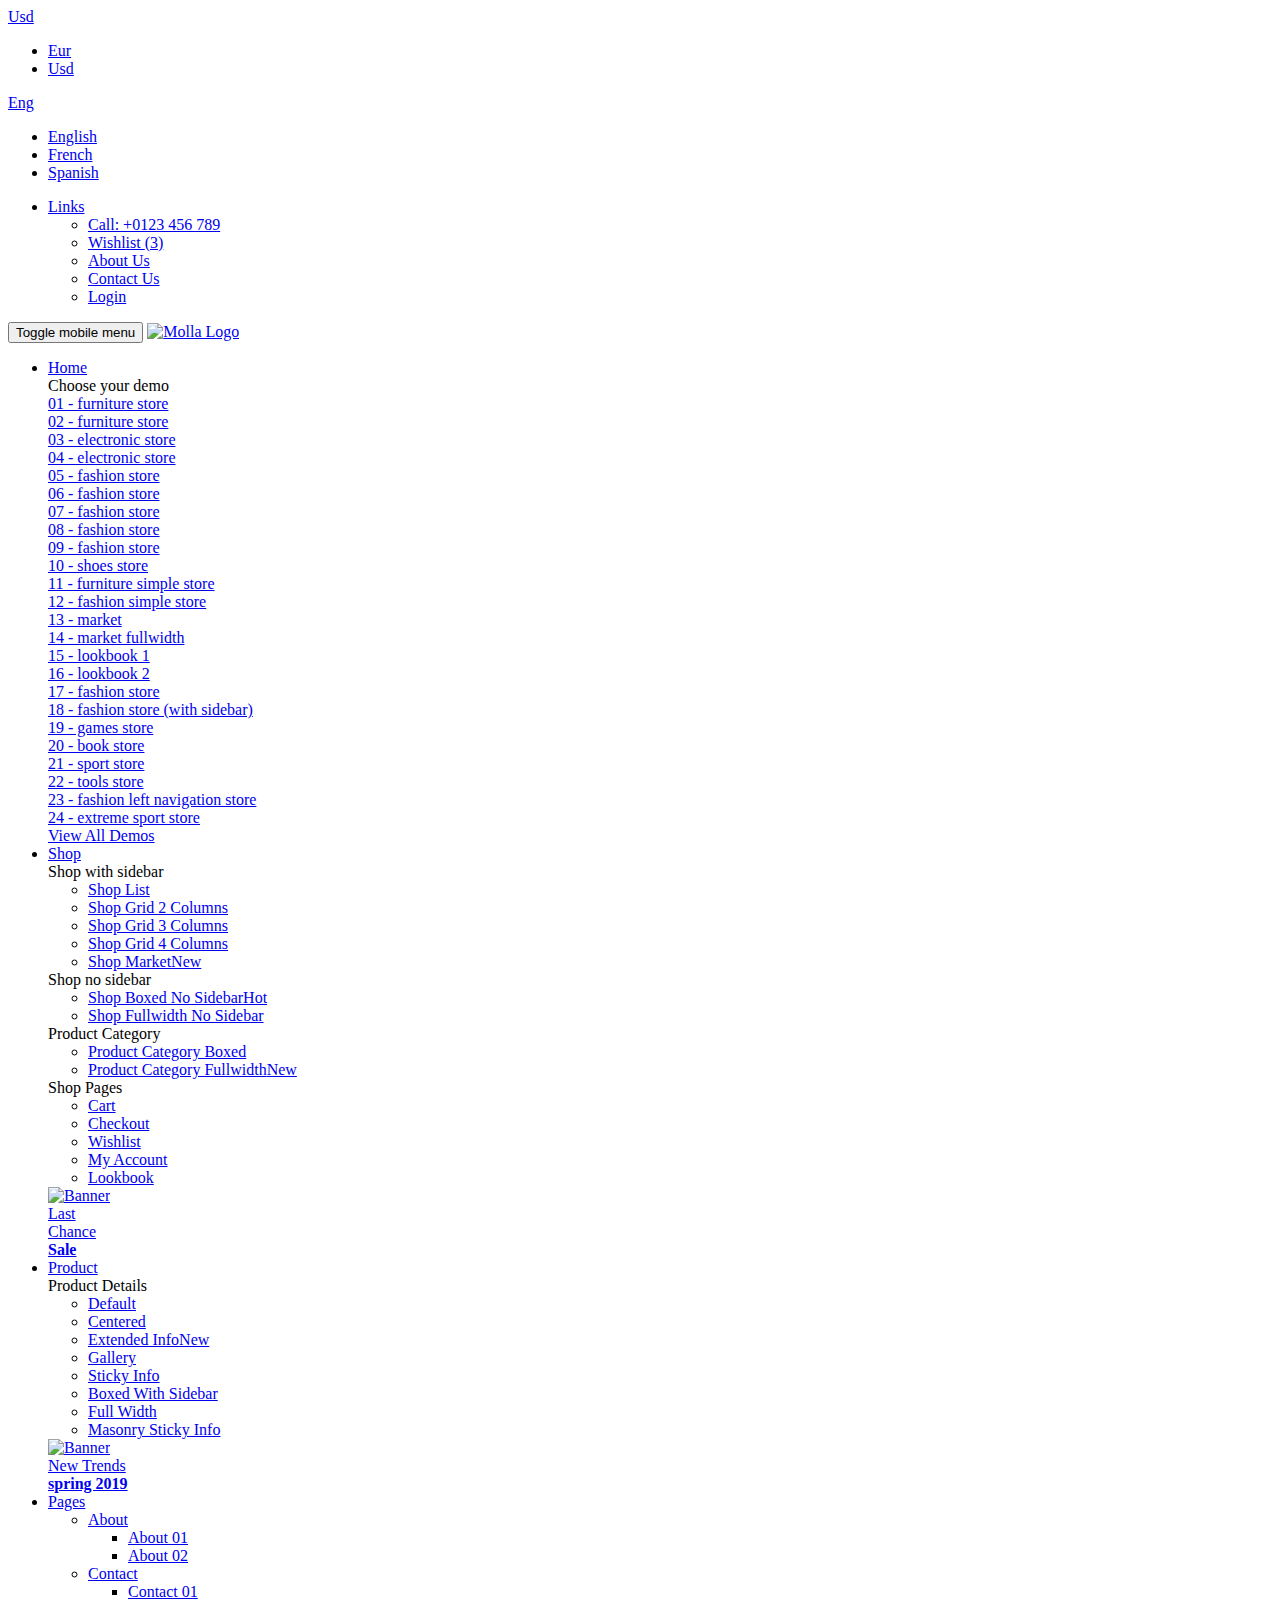
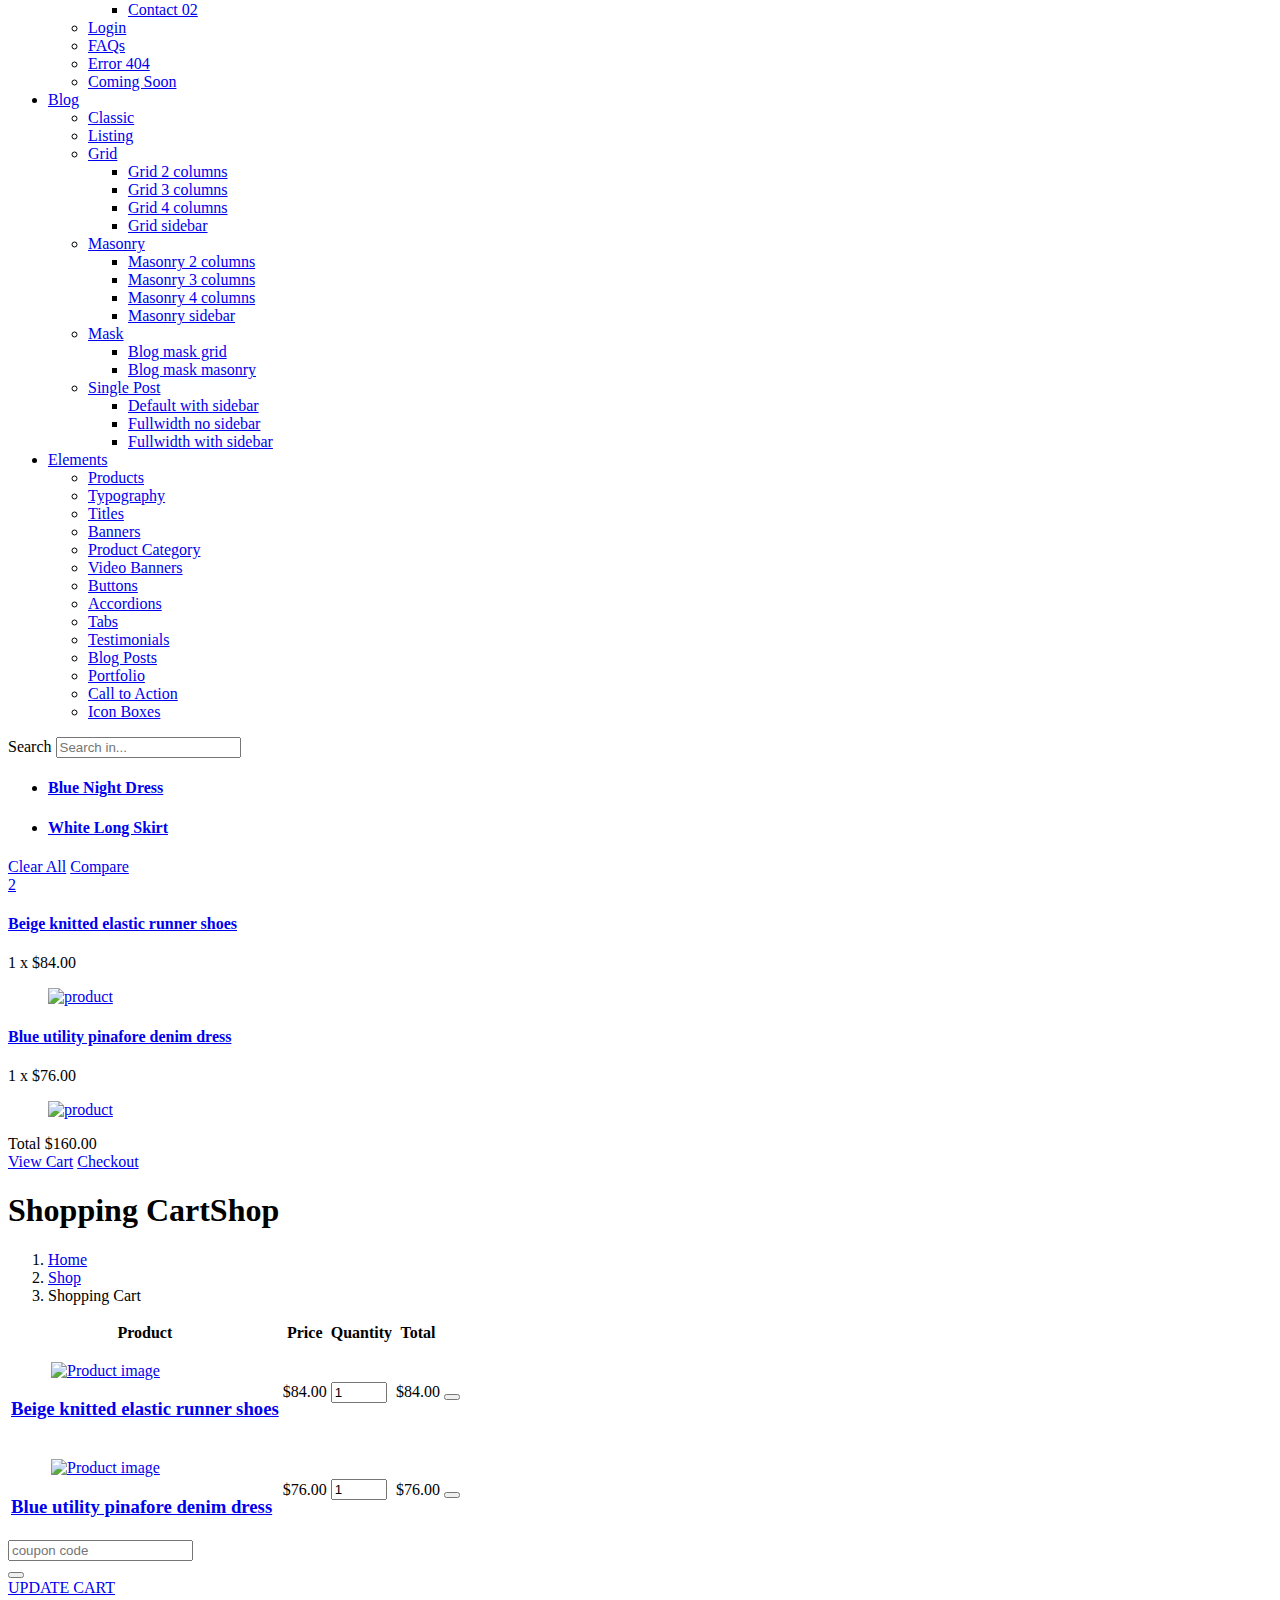
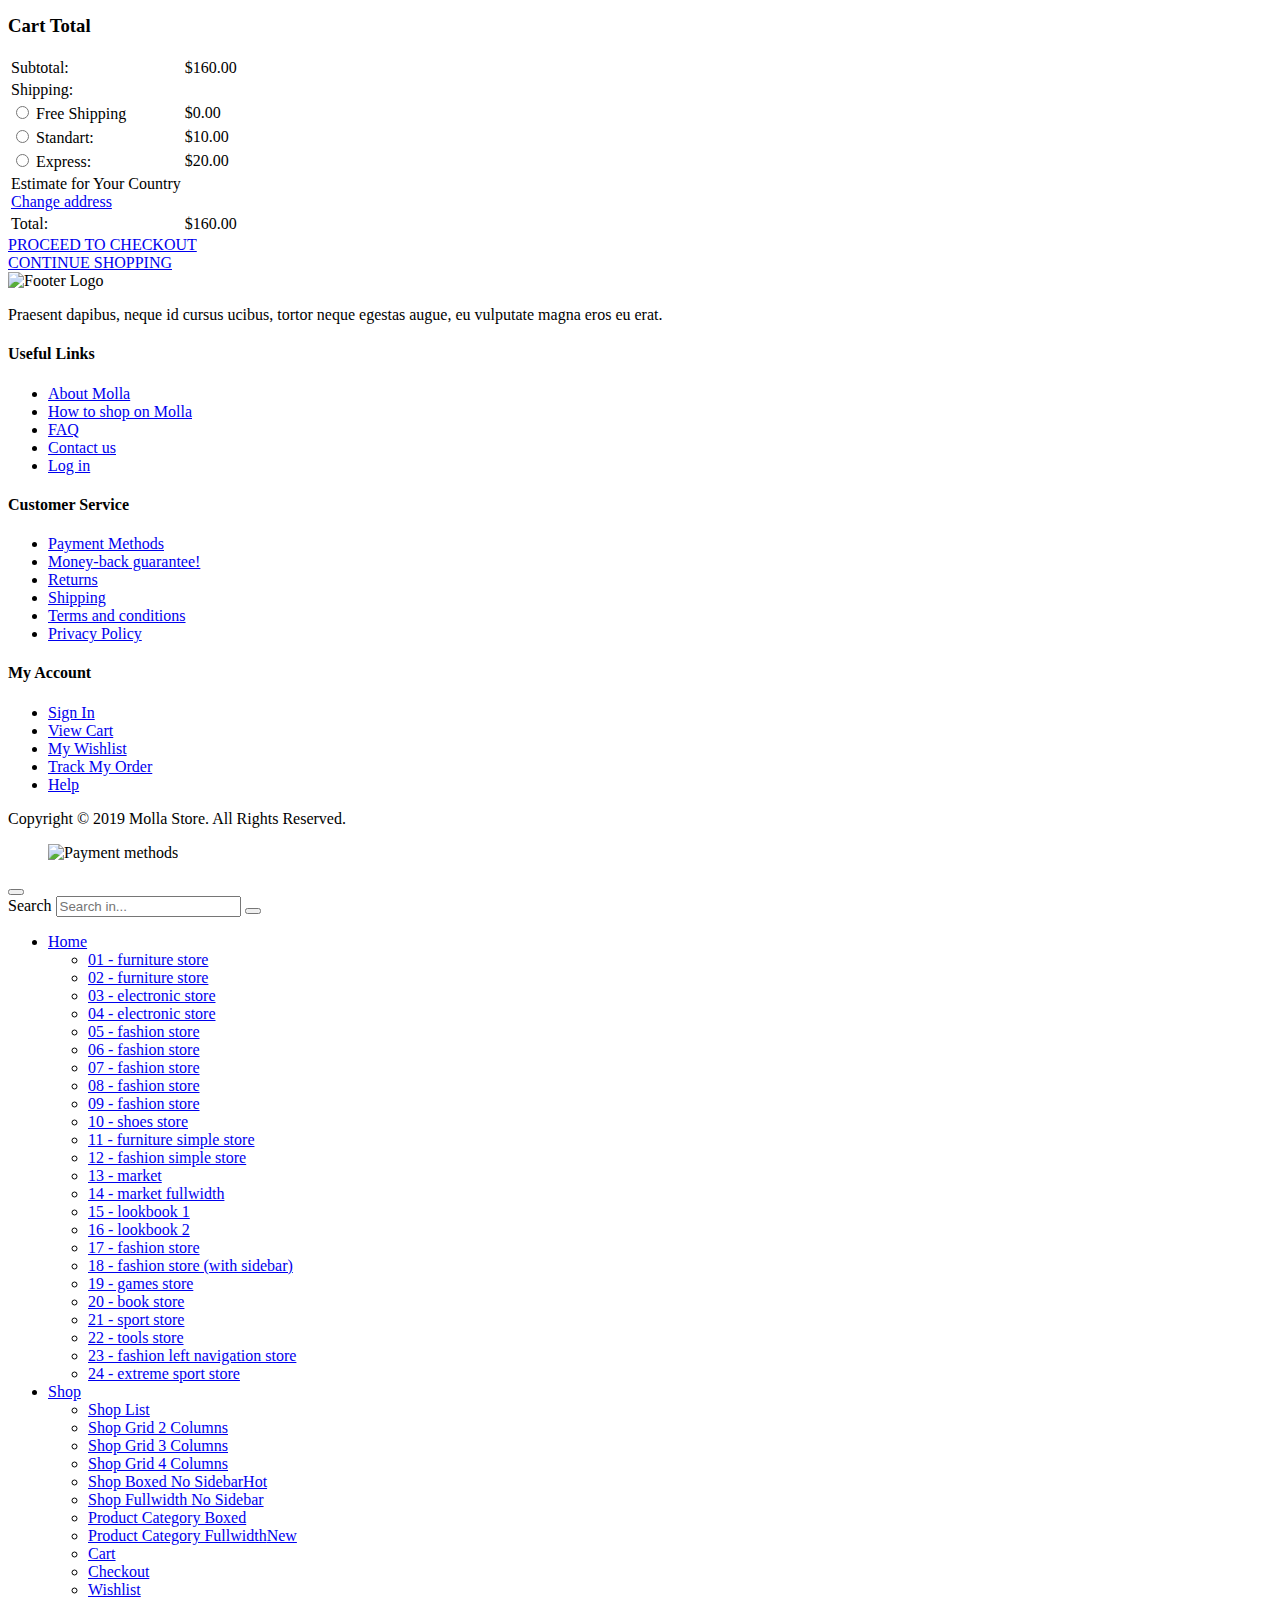
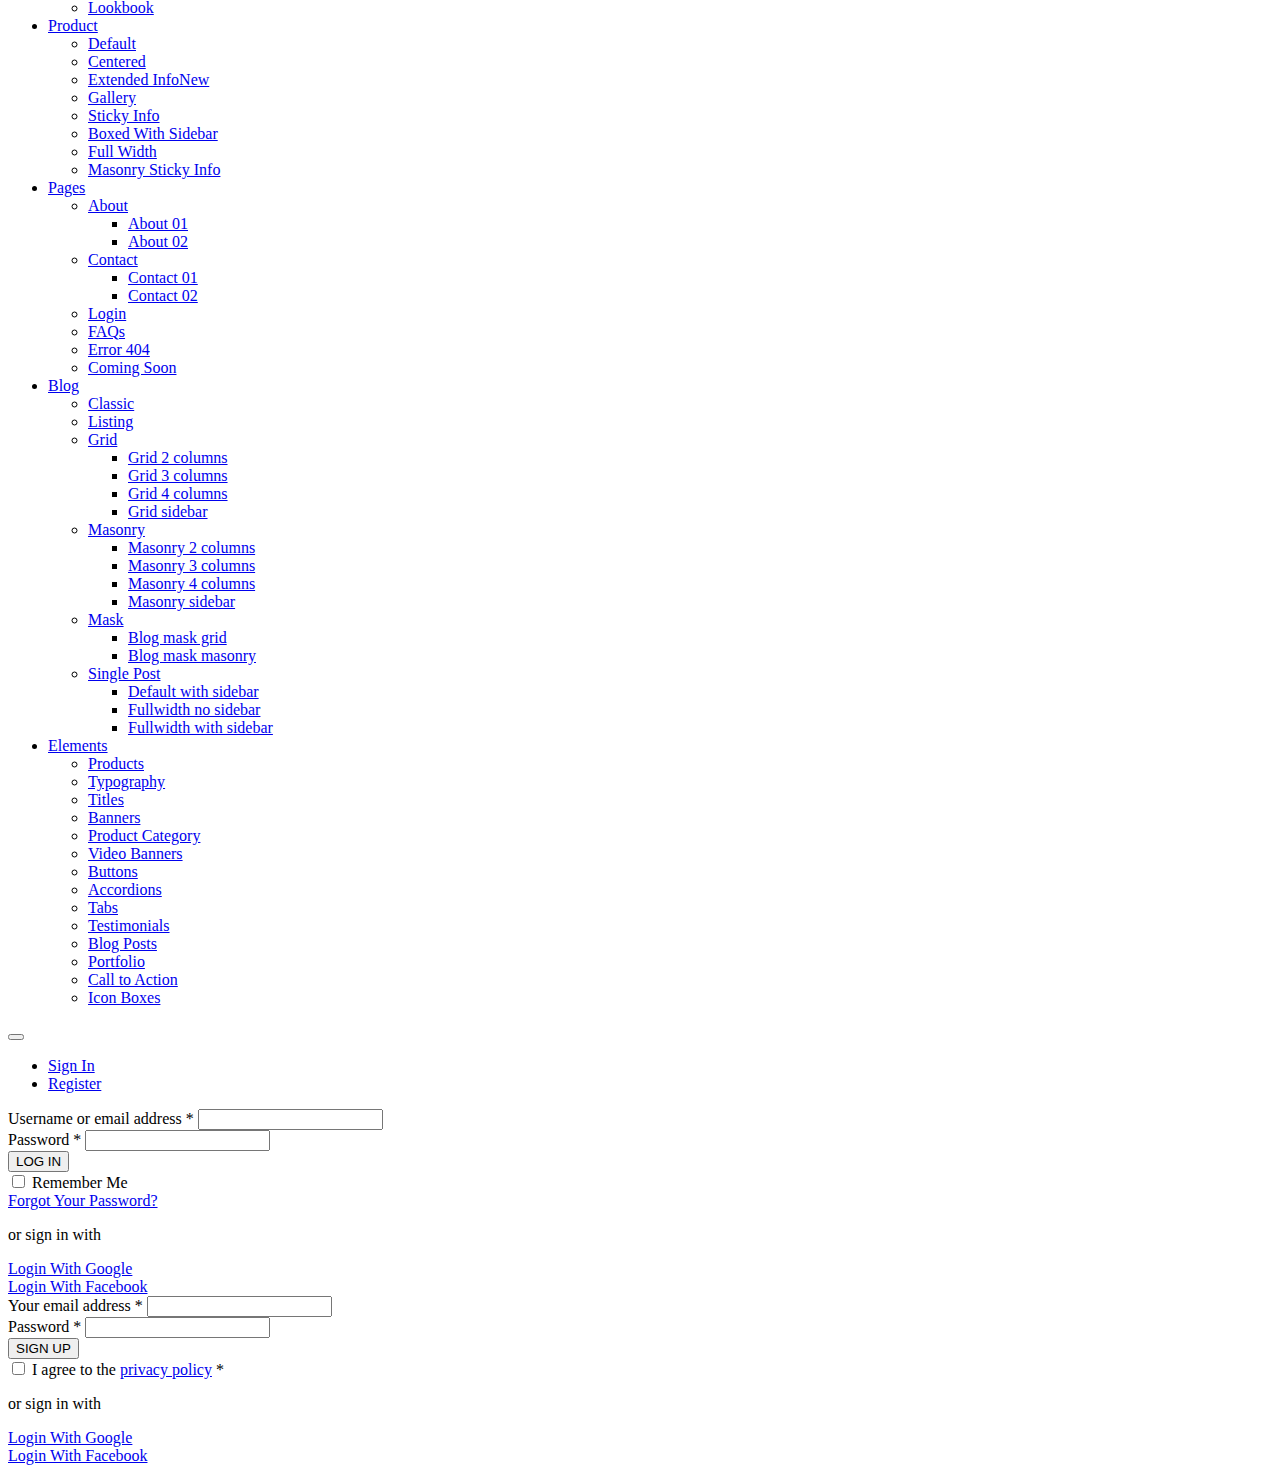
==== cart.html @ 98c15c29 "new in" ====
<!DOCTYPE html>
<html lang="en">


<!-- molla/cart.html  22 Nov 2019 09:55:06 GMT -->
<head>
    <meta charset="UTF-8">
    <meta http-equiv="X-UA-Compatible" content="IE=edge">
    <meta name="viewport" content="width=device-width, initial-scale=1, shrink-to-fit=no">
    <title>Molla - Bootstrap eCommerce Template</title>
    <meta name="keywords" content="HTML5 Template">
    <meta name="description" content="Molla - Bootstrap eCommerce Template">
    <meta name="author" content="p-themes">
    <!-- Favicon -->
    <link rel="apple-touch-icon" sizes="180x180" href="assets/images/icons/apple-touch-icon.png">
    <link rel="icon" type="image/png" sizes="32x32" href="assets/images/icons/favicon-32x32.png">
    <link rel="icon" type="image/png" sizes="16x16" href="assets/images/icons/favicon-16x16.png">
    <link rel="manifest" href="assets/images/icons/site.html">
    <link rel="mask-icon" href="assets/images/icons/safari-pinned-tab.svg" color="#666666">
    <link rel="shortcut icon" href="assets/images/icons/favicon.ico">
    <meta name="apple-mobile-web-app-title" content="Molla">
    <meta name="application-name" content="Molla">
    <meta name="msapplication-TileColor" content="#cc9966">
    <meta name="msapplication-config" content="assets/images/icons/browserconfig.xml">
    <meta name="theme-color" content="#ffffff">
    <!-- Plugins CSS File -->
    <link rel="stylesheet" href="assets/css/bootstrap.min.css">
    <!-- Main CSS File -->
    <link rel="stylesheet" href="assets/css/style.css">
</head>

<body>
    <div class="page-wrapper">
        <header class="header">
            <div class="header-top">
                <div class="container">
                    <div class="header-left">
                        <div class="header-dropdown">
                            <a href="#">Usd</a>
                            <div class="header-menu">
                                <ul>
                                    <li><a href="#">Eur</a></li>
                                    <li><a href="#">Usd</a></li>
                                </ul>
                            </div><!-- End .header-menu -->
                        </div><!-- End .header-dropdown -->

                        <div class="header-dropdown">
                            <a href="#">Eng</a>
                            <div class="header-menu">
                                <ul>
                                    <li><a href="#">English</a></li>
                                    <li><a href="#">French</a></li>
                                    <li><a href="#">Spanish</a></li>
                                </ul>
                            </div><!-- End .header-menu -->
                        </div><!-- End .header-dropdown -->
                    </div><!-- End .header-left -->

                    <div class="header-right">
                        <ul class="top-menu">
                            <li>
                                <a href="#">Links</a>
                                <ul>
                                    <li><a href="tel:#"><i class="icon-phone"></i>Call: +0123 456 789</a></li>
                                    <li><a href="wishlist.html"><i class="icon-heart-o"></i>Wishlist <span>(3)</span></a></li>
                                    <li><a href="about.html">About Us</a></li>
                                    <li><a href="contact.html">Contact Us</a></li>
                                    <li><a href="#signin-modal" data-toggle="modal"><i class="icon-user"></i>Login</a></li>
                                </ul>
                            </li>
                        </ul><!-- End .top-menu -->
                    </div><!-- End .header-right -->
                </div><!-- End .container -->
            </div><!-- End .header-top -->

            <div class="header-middle sticky-header">
                <div class="container">
                    <div class="header-left">
                        <button class="mobile-menu-toggler">
                            <span class="sr-only">Toggle mobile menu</span>
                            <i class="icon-bars"></i>
                        </button>

                        <a href="index.html" class="logo">
                            <img src="assets/images/logo.png" alt="Molla Logo" width="105" height="25">
                        </a>

                        <nav class="main-nav">
                            <ul class="menu sf-arrows">
                                <li class="megamenu-container active">
                                    <a href="index.html" class="sf-with-ul">Home</a>

                                    <div class="megamenu demo">
                                        <div class="menu-col">
                                            <div class="menu-title">Choose your demo</div><!-- End .menu-title -->

                                            <div class="demo-list">
                                                <div class="demo-item">
                                                    <a href="index-1.html">
                                                        <span class="demo-bg" style="background-image: url(assets/images/menu/demos/1.jpg);"></span>
                                                        <span class="demo-title">01 - furniture store</span>
                                                    </a>
                                                </div><!-- End .demo-item -->

                                                <div class="demo-item">
                                                    <a href="index-2.html">
                                                        <span class="demo-bg" style="background-image: url(assets/images/menu/demos/2.jpg);"></span>
                                                        <span class="demo-title">02 - furniture store</span>
                                                    </a>
                                                </div><!-- End .demo-item -->

                                                <div class="demo-item">
                                                    <a href="index-3.html">
                                                        <span class="demo-bg" style="background-image: url(assets/images/menu/demos/3.jpg);"></span>
                                                        <span class="demo-title">03 - electronic store</span>
                                                    </a>
                                                </div><!-- End .demo-item -->

                                                <div class="demo-item">
                                                    <a href="index-4.html">
                                                        <span class="demo-bg" style="background-image: url(assets/images/menu/demos/4.jpg);"></span>
                                                        <span class="demo-title">04 - electronic store</span>
                                                    </a>
                                                </div><!-- End .demo-item -->

                                                <div class="demo-item">
                                                    <a href="index-5.html">
                                                        <span class="demo-bg" style="background-image: url(assets/images/menu/demos/5.jpg);"></span>
                                                        <span class="demo-title">05 - fashion store</span>
                                                    </a>
                                                </div><!-- End .demo-item -->

                                                <div class="demo-item">
                                                    <a href="index-6.html">
                                                        <span class="demo-bg" style="background-image: url(assets/images/menu/demos/6.jpg);"></span>
                                                        <span class="demo-title">06 - fashion store</span>
                                                    </a>
                                                </div><!-- End .demo-item -->

                                                <div class="demo-item">
                                                    <a href="index-7.html">
                                                        <span class="demo-bg" style="background-image: url(assets/images/menu/demos/7.jpg);"></span>
                                                        <span class="demo-title">07 - fashion store</span>
                                                    </a>
                                                </div><!-- End .demo-item -->

                                                <div class="demo-item">
                                                    <a href="index-8.html">
                                                        <span class="demo-bg" style="background-image: url(assets/images/menu/demos/8.jpg);"></span>
                                                        <span class="demo-title">08 - fashion store</span>
                                                    </a>
                                                </div><!-- End .demo-item -->

                                                <div class="demo-item">
                                                    <a href="index-9.html">
                                                        <span class="demo-bg" style="background-image: url(assets/images/menu/demos/9.jpg);"></span>
                                                        <span class="demo-title">09 - fashion store</span>
                                                    </a>
                                                </div><!-- End .demo-item -->

                                                <div class="demo-item">
                                                    <a href="index-10.html">
                                                        <span class="demo-bg" style="background-image: url(assets/images/menu/demos/10.jpg);"></span>
                                                        <span class="demo-title">10 - shoes store</span>
                                                    </a>
                                                </div><!-- End .demo-item -->

                                                <div class="demo-item hidden">
                                                    <a href="index-11.html">
                                                        <span class="demo-bg" style="background-image: url(assets/images/menu/demos/11.jpg);"></span>
                                                        <span class="demo-title">11 - furniture simple store</span>
                                                    </a>
                                                </div><!-- End .demo-item -->

                                                <div class="demo-item hidden">
                                                    <a href="index-12.html">
                                                        <span class="demo-bg" style="background-image: url(assets/images/menu/demos/12.jpg);"></span>
                                                        <span class="demo-title">12 - fashion simple store</span>
                                                    </a>
                                                </div><!-- End .demo-item -->

                                                <div class="demo-item hidden">
                                                    <a href="index-13.html">
                                                        <span class="demo-bg" style="background-image: url(assets/images/menu/demos/13.jpg);"></span>
                                                        <span class="demo-title">13 - market</span>
                                                    </a>
                                                </div><!-- End .demo-item -->

                                                <div class="demo-item hidden">
                                                    <a href="index-14.html">
                                                        <span class="demo-bg" style="background-image: url(assets/images/menu/demos/14.jpg);"></span>
                                                        <span class="demo-title">14 - market fullwidth</span>
                                                    </a>
                                                </div><!-- End .demo-item -->

                                                <div class="demo-item hidden">
                                                    <a href="index-15.html">
                                                        <span class="demo-bg" style="background-image: url(assets/images/menu/demos/15.jpg);"></span>
                                                        <span class="demo-title">15 - lookbook 1</span>
                                                    </a>
                                                </div><!-- End .demo-item -->

                                                <div class="demo-item hidden">
                                                    <a href="index-16.html">
                                                        <span class="demo-bg" style="background-image: url(assets/images/menu/demos/16.jpg);"></span>
                                                        <span class="demo-title">16 - lookbook 2</span>
                                                    </a>
                                                </div><!-- End .demo-item -->

                                                <div class="demo-item hidden">
                                                    <a href="index-17.html">
                                                        <span class="demo-bg" style="background-image: url(assets/images/menu/demos/17.jpg);"></span>
                                                        <span class="demo-title">17 - fashion store</span>
                                                    </a>
                                                </div><!-- End .demo-item -->

                                                <div class="demo-item hidden">
                                                    <a href="index-18.html">
                                                        <span class="demo-bg" style="background-image: url(assets/images/menu/demos/18.jpg);"></span>
                                                        <span class="demo-title">18 - fashion store (with sidebar)</span>
                                                    </a>
                                                </div><!-- End .demo-item -->

                                                <div class="demo-item hidden">
                                                    <a href="index-19.html">
                                                        <span class="demo-bg" style="background-image: url(assets/images/menu/demos/19.jpg);"></span>
                                                        <span class="demo-title">19 - games store</span>
                                                    </a>
                                                </div><!-- End .demo-item -->

                                                <div class="demo-item hidden">
                                                    <a href="index-20.html">
                                                        <span class="demo-bg" style="background-image: url(assets/images/menu/demos/20.jpg);"></span>
                                                        <span class="demo-title">20 - book store</span>
                                                    </a>
                                                </div><!-- End .demo-item -->

                                                <div class="demo-item hidden">
                                                    <a href="index-21.html">
                                                        <span class="demo-bg" style="background-image: url(assets/images/menu/demos/21.jpg);"></span>
                                                        <span class="demo-title">21 - sport store</span>
                                                    </a>
                                                </div><!-- End .demo-item -->

                                                <div class="demo-item hidden">
                                                    <a href="index-22.html">
                                                        <span class="demo-bg" style="background-image: url(assets/images/menu/demos/22.jpg);"></span>
                                                        <span class="demo-title">22 - tools store</span>
                                                    </a>
                                                </div><!-- End .demo-item -->

                                                <div class="demo-item hidden">
                                                    <a href="index-23.html">
                                                        <span class="demo-bg" style="background-image: url(assets/images/menu/demos/23.jpg);"></span>
                                                        <span class="demo-title">23 - fashion left navigation store</span>
                                                    </a>
                                                </div><!-- End .demo-item -->

                                                <div class="demo-item hidden">
                                                    <a href="index-24.html">
                                                        <span class="demo-bg" style="background-image: url(assets/images/menu/demos/24.jpg);"></span>
                                                        <span class="demo-title">24 - extreme sport store</span>
                                                    </a>
                                                </div><!-- End .demo-item -->

                                            </div><!-- End .demo-list -->

                                            <div class="megamenu-action text-center">
                                                <a href="#" class="btn btn-outline-primary-2 view-all-demos"><span>View All Demos</span><i class="icon-long-arrow-right"></i></a>
                                            </div><!-- End .text-center -->
                                        </div><!-- End .menu-col -->
                                    </div><!-- End .megamenu -->
                                </li>
                                <li>
                                    <a href="category.html" class="sf-with-ul">Shop</a>

                                    <div class="megamenu megamenu-md">
                                        <div class="row no-gutters">
                                            <div class="col-md-8">
                                                <div class="menu-col">
                                                    <div class="row">
                                                        <div class="col-md-6">
                                                            <div class="menu-title">Shop with sidebar</div><!-- End .menu-title -->
                                                            <ul>
                                                                <li><a href="category-list.html">Shop List</a></li>
                                                                <li><a href="category-2cols.html">Shop Grid 2 Columns</a></li>
                                                                <li><a href="category.html">Shop Grid 3 Columns</a></li>
                                                                <li><a href="category-4cols.html">Shop Grid 4 Columns</a></li>
                                                                <li><a href="category-market.html"><span>Shop Market<span class="tip tip-new">New</span></span></a></li>
                                                            </ul>

                                                            <div class="menu-title">Shop no sidebar</div><!-- End .menu-title -->
                                                            <ul>
                                                                <li><a href="category-boxed.html"><span>Shop Boxed No Sidebar<span class="tip tip-hot">Hot</span></span></a></li>
                                                                <li><a href="category-fullwidth.html">Shop Fullwidth No Sidebar</a></li>
                                                            </ul>
                                                        </div><!-- End .col-md-6 -->

                                                        <div class="col-md-6">
                                                            <div class="menu-title">Product Category</div><!-- End .menu-title -->
                                                            <ul>
                                                                <li><a href="product-category-boxed.html">Product Category Boxed</a></li>
                                                                <li><a href="product-category-fullwidth.html"><span>Product Category Fullwidth<span class="tip tip-new">New</span></span></a></li>
                                                            </ul>
                                                            <div class="menu-title">Shop Pages</div><!-- End .menu-title -->
                                                            <ul>
                                                                <li><a href="cart.html">Cart</a></li>
                                                                <li><a href="checkout.html">Checkout</a></li>
                                                                <li><a href="wishlist.html">Wishlist</a></li>
                                                                <li><a href="dashboard.html">My Account</a></li>
                                                                <li><a href="#">Lookbook</a></li>
                                                            </ul>
                                                        </div><!-- End .col-md-6 -->
                                                    </div><!-- End .row -->
                                                </div><!-- End .menu-col -->
                                            </div><!-- End .col-md-8 -->

                                            <div class="col-md-4">
                                                <div class="banner banner-overlay">
                                                    <a href="category.html" class="banner banner-menu">
                                                        <img src="assets/images/menu/banner-1.jpg" alt="Banner">

                                                        <div class="banner-content banner-content-top">
                                                            <div class="banner-title text-white">Last <br>Chance<br><span><strong>Sale</strong></span></div><!-- End .banner-title -->
                                                        </div><!-- End .banner-content -->
                                                    </a>
                                                </div><!-- End .banner banner-overlay -->
                                            </div><!-- End .col-md-4 -->
                                        </div><!-- End .row -->
                                    </div><!-- End .megamenu megamenu-md -->
                                </li>
                                <li>
                                    <a href="product.html" class="sf-with-ul">Product</a>

                                    <div class="megamenu megamenu-sm">
                                        <div class="row no-gutters">
                                            <div class="col-md-6">
                                                <div class="menu-col">
                                                    <div class="menu-title">Product Details</div><!-- End .menu-title -->
                                                    <ul>
                                                        <li><a href="product.html">Default</a></li>
                                                        <li><a href="product-centered.html">Centered</a></li>
                                                        <li><a href="product-extended.html"><span>Extended Info<span class="tip tip-new">New</span></span></a></li>
                                                        <li><a href="product-gallery.html">Gallery</a></li>
                                                        <li><a href="product-sticky.html">Sticky Info</a></li>
                                                        <li><a href="product-sidebar.html">Boxed With Sidebar</a></li>
                                                        <li><a href="product-fullwidth.html">Full Width</a></li>
                                                        <li><a href="product-masonry.html">Masonry Sticky Info</a></li>
                                                    </ul>
                                                </div><!-- End .menu-col -->
                                            </div><!-- End .col-md-6 -->

                                            <div class="col-md-6">
                                                <div class="banner banner-overlay">
                                                    <a href="category.html">
                                                        <img src="assets/images/menu/banner-2.jpg" alt="Banner">

                                                        <div class="banner-content banner-content-bottom">
                                                            <div class="banner-title text-white">New Trends<br><span><strong>spring 2019</strong></span></div><!-- End .banner-title -->
                                                        </div><!-- End .banner-content -->
                                                    </a>
                                                </div><!-- End .banner -->
                                            </div><!-- End .col-md-6 -->
                                        </div><!-- End .row -->
                                    </div><!-- End .megamenu megamenu-sm -->
                                </li>
                                <li>
                                    <a href="#" class="sf-with-ul">Pages</a>

                                    <ul>
                                        <li>
                                            <a href="about.html" class="sf-with-ul">About</a>

                                            <ul>
                                                <li><a href="about.html">About 01</a></li>
                                                <li><a href="about-2.html">About 02</a></li>
                                            </ul>
                                        </li>
                                        <li>
                                            <a href="contact.html" class="sf-with-ul">Contact</a>

                                            <ul>
                                                <li><a href="contact.html">Contact 01</a></li>
                                                <li><a href="contact-2.html">Contact 02</a></li>
                                            </ul>
                                        </li>
                                        <li><a href="login.html">Login</a></li>
                                        <li><a href="faq.html">FAQs</a></li>
                                        <li><a href="404.html">Error 404</a></li>
                                        <li><a href="coming-soon.html">Coming Soon</a></li>
                                    </ul>
                                </li>
                                <li>
                                    <a href="blog.html" class="sf-with-ul">Blog</a>

                                    <ul>
                                        <li><a href="blog.html">Classic</a></li>
                                        <li><a href="blog-listing.html">Listing</a></li>
                                        <li>
                                            <a href="#">Grid</a>
                                            <ul>
                                                <li><a href="blog-grid-2cols.html">Grid 2 columns</a></li>
                                                <li><a href="blog-grid-3cols.html">Grid 3 columns</a></li>
                                                <li><a href="blog-grid-4cols.html">Grid 4 columns</a></li>
                                                <li><a href="blog-grid-sidebar.html">Grid sidebar</a></li>
                                            </ul>
                                        </li>
                                        <li>
                                            <a href="#">Masonry</a>
                                            <ul>
                                                <li><a href="blog-masonry-2cols.html">Masonry 2 columns</a></li>
                                                <li><a href="blog-masonry-3cols.html">Masonry 3 columns</a></li>
                                                <li><a href="blog-masonry-4cols.html">Masonry 4 columns</a></li>
                                                <li><a href="blog-masonry-sidebar.html">Masonry sidebar</a></li>
                                            </ul>
                                        </li>
                                        <li>
                                            <a href="#">Mask</a>
                                            <ul>
                                                <li><a href="blog-mask-grid.html">Blog mask grid</a></li>
                                                <li><a href="blog-mask-masonry.html">Blog mask masonry</a></li>
                                            </ul>
                                        </li>
                                        <li>
                                            <a href="#">Single Post</a>
                                            <ul>
                                                <li><a href="single.html">Default with sidebar</a></li>
                                                <li><a href="single-fullwidth.html">Fullwidth no sidebar</a></li>
                                                <li><a href="single-fullwidth-sidebar.html">Fullwidth with sidebar</a></li>
                                            </ul>
                                        </li>
                                    </ul>
                                </li>
                                <li>
                                    <a href="elements-list.html" class="sf-with-ul">Elements</a>

                                    <ul>
                                        <li><a href="elements-products.html">Products</a></li>
                                        <li><a href="elements-typography.html">Typography</a></li>
                                        <li><a href="elements-titles.html">Titles</a></li>
                                        <li><a href="elements-banners.html">Banners</a></li>
                                        <li><a href="elements-product-category.html">Product Category</a></li>
                                        <li><a href="elements-video-banners.html">Video Banners</a></li>
                                        <li><a href="elements-buttons.html">Buttons</a></li>
                                        <li><a href="elements-accordions.html">Accordions</a></li>
                                        <li><a href="elements-tabs.html">Tabs</a></li>
                                        <li><a href="elements-testimonials.html">Testimonials</a></li>
                                        <li><a href="elements-blog-posts.html">Blog Posts</a></li>
                                        <li><a href="elements-portfolio.html">Portfolio</a></li>
                                        <li><a href="elements-cta.html">Call to Action</a></li>
                                        <li><a href="elements-icon-boxes.html">Icon Boxes</a></li>
                                    </ul>
                                </li>
                            </ul><!-- End .menu -->
                        </nav><!-- End .main-nav -->
                    </div><!-- End .header-left -->

                    <div class="header-right">
                        <div class="header-search">
                            <a href="#" class="search-toggle" role="button" title="Search"><i class="icon-search"></i></a>
                            <form action="#" method="get">
                                <div class="header-search-wrapper">
                                    <label for="q" class="sr-only">Search</label>
                                    <input type="search" class="form-control" name="q" id="q" placeholder="Search in..." required>
                                </div><!-- End .header-search-wrapper -->
                            </form>
                        </div><!-- End .header-search -->
                        <div class="dropdown compare-dropdown">
                            <a href="#" class="dropdown-toggle" role="button" data-toggle="dropdown" aria-haspopup="true" aria-expanded="false" data-display="static" title="Compare Products" aria-label="Compare Products">
                                <i class="icon-random"></i>
                            </a>

                            <div class="dropdown-menu dropdown-menu-right">
                                <ul class="compare-products">
                                    <li class="compare-product">
                                        <a href="#" class="btn-remove" title="Remove Product"><i class="icon-close"></i></a>
                                        <h4 class="compare-product-title"><a href="product.html">Blue Night Dress</a></h4>
                                    </li>
                                    <li class="compare-product">
                                        <a href="#" class="btn-remove" title="Remove Product"><i class="icon-close"></i></a>
                                        <h4 class="compare-product-title"><a href="product.html">White Long Skirt</a></h4>
                                    </li>
                                </ul>

                                <div class="compare-actions">
                                    <a href="#" class="action-link">Clear All</a>
                                    <a href="#" class="btn btn-outline-primary-2"><span>Compare</span><i class="icon-long-arrow-right"></i></a>
                                </div>
                            </div><!-- End .dropdown-menu -->
                        </div><!-- End .compare-dropdown -->

                        <div class="dropdown cart-dropdown">
                            <a href="#" class="dropdown-toggle" role="button" data-toggle="dropdown" aria-haspopup="true" aria-expanded="false" data-display="static">
                                <i class="icon-shopping-cart"></i>
                                <span class="cart-count">2</span>
                            </a>

                            <div class="dropdown-menu dropdown-menu-right">
                                <div class="dropdown-cart-products">
                                    <div class="product">
                                        <div class="product-cart-details">
                                            <h4 class="product-title">
                                                <a href="product.html">Beige knitted elastic runner shoes</a>
                                            </h4>

                                            <span class="cart-product-info">
                                                <span class="cart-product-qty">1</span>
                                                x $84.00
                                            </span>
                                        </div><!-- End .product-cart-details -->

                                        <figure class="product-image-container">
                                            <a href="product.html" class="product-image">
                                                <img src="assets/images/products/cart/product-1.jpg" alt="product">
                                            </a>
                                        </figure>
                                        <a href="#" class="btn-remove" title="Remove Product"><i class="icon-close"></i></a>
                                    </div><!-- End .product -->

                                    <div class="product">
                                        <div class="product-cart-details">
                                            <h4 class="product-title">
                                                <a href="product.html">Blue utility pinafore denim dress</a>
                                            </h4>

                                            <span class="cart-product-info">
                                                <span class="cart-product-qty">1</span>
                                                x $76.00
                                            </span>
                                        </div><!-- End .product-cart-details -->

                                        <figure class="product-image-container">
                                            <a href="product.html" class="product-image">
                                                <img src="assets/images/products/cart/product-2.jpg" alt="product">
                                            </a>
                                        </figure>
                                        <a href="#" class="btn-remove" title="Remove Product"><i class="icon-close"></i></a>
                                    </div><!-- End .product -->
                                </div><!-- End .cart-product -->

                                <div class="dropdown-cart-total">
                                    <span>Total</span>

                                    <span class="cart-total-price">$160.00</span>
                                </div><!-- End .dropdown-cart-total -->

                                <div class="dropdown-cart-action">
                                    <a href="cart.html" class="btn btn-primary">View Cart</a>
                                    <a href="checkout.html" class="btn btn-outline-primary-2"><span>Checkout</span><i class="icon-long-arrow-right"></i></a>
                                </div><!-- End .dropdown-cart-total -->
                            </div><!-- End .dropdown-menu -->
                        </div><!-- End .cart-dropdown -->
                    </div><!-- End .header-right -->
                </div><!-- End .container -->
            </div><!-- End .header-middle -->
        </header><!-- End .header -->

        <main class="main">
        	<div class="page-header text-center" style="background-image: url('assets/images/page-header-bg.jpg')">
        		<div class="container">
        			<h1 class="page-title">Shopping Cart<span>Shop</span></h1>
        		</div><!-- End .container -->
        	</div><!-- End .page-header -->
            <nav aria-label="breadcrumb" class="breadcrumb-nav">
                <div class="container">
                    <ol class="breadcrumb">
                        <li class="breadcrumb-item"><a href="index.html">Home</a></li>
                        <li class="breadcrumb-item"><a href="#">Shop</a></li>
                        <li class="breadcrumb-item active" aria-current="page">Shopping Cart</li>
                    </ol>
                </div><!-- End .container -->
            </nav><!-- End .breadcrumb-nav -->

            <div class="page-content">
            	<div class="cart">
	                <div class="container">
	                	<div class="row">
	                		<div class="col-lg-9">
	                			<table class="table table-cart table-mobile">
									<thead>
										<tr>
											<th>Product</th>
											<th>Price</th>
											<th>Quantity</th>
											<th>Total</th>
											<th></th>
										</tr>
									</thead>

									<tbody>
										<tr>
											<td class="product-col">
												<div class="product">
													<figure class="product-media">
														<a href="#">
															<img src="assets/images/products/table/product-1.jpg" alt="Product image">
														</a>
													</figure>

													<h3 class="product-title">
														<a href="#">Beige knitted elastic runner shoes</a>
													</h3><!-- End .product-title -->
												</div><!-- End .product -->
											</td>
											<td class="price-col">$84.00</td>
											<td class="quantity-col">
                                                <div class="cart-product-quantity">
                                                    <input type="number" class="form-control" value="1" min="1" max="10" step="1" data-decimals="0" required>
                                                </div><!-- End .cart-product-quantity -->
                                            </td>
											<td class="total-col">$84.00</td>
											<td class="remove-col"><button class="btn-remove"><i class="icon-close"></i></button></td>
										</tr>
										<tr>
											<td class="product-col">
												<div class="product">
													<figure class="product-media">
														<a href="#">
															<img src="assets/images/products/table/product-2.jpg" alt="Product image">
														</a>
													</figure>

													<h3 class="product-title">
														<a href="#">Blue utility pinafore denim dress</a>
													</h3><!-- End .product-title -->
												</div><!-- End .product -->
											</td>
											<td class="price-col">$76.00</td>
											<td class="quantity-col">
                                                <div class="cart-product-quantity">
                                                    <input type="number" class="form-control" value="1" min="1" max="10" step="1" data-decimals="0" required>
                                                </div><!-- End .cart-product-quantity -->                                 
                                            </td>
											<td class="total-col">$76.00</td>
											<td class="remove-col"><button class="btn-remove"><i class="icon-close"></i></button></td>
										</tr>
									</tbody>
								</table><!-- End .table table-wishlist -->

	                			<div class="cart-bottom">
			            			<div class="cart-discount">
			            				<form action="#">
			            					<div class="input-group">
				        						<input type="text" class="form-control" required placeholder="coupon code">
				        						<div class="input-group-append">
													<button class="btn btn-outline-primary-2" type="submit"><i class="icon-long-arrow-right"></i></button>
												</div><!-- .End .input-group-append -->
			        						</div><!-- End .input-group -->
			            				</form>
			            			</div><!-- End .cart-discount -->

			            			<a href="#" class="btn btn-outline-dark-2"><span>UPDATE CART</span><i class="icon-refresh"></i></a>
		            			</div><!-- End .cart-bottom -->
	                		</div><!-- End .col-lg-9 -->
	                		<aside class="col-lg-3">
	                			<div class="summary summary-cart">
	                				<h3 class="summary-title">Cart Total</h3><!-- End .summary-title -->

	                				<table class="table table-summary">
	                					<tbody>
	                						<tr class="summary-subtotal">
	                							<td>Subtotal:</td>
	                							<td>$160.00</td>
	                						</tr><!-- End .summary-subtotal -->
	                						<tr class="summary-shipping">
	                							<td>Shipping:</td>
	                							<td>&nbsp;</td>
	                						</tr>

	                						<tr class="summary-shipping-row">
	                							<td>
													<div class="custom-control custom-radio">
														<input type="radio" id="free-shipping" name="shipping" class="custom-control-input">
														<label class="custom-control-label" for="free-shipping">Free Shipping</label>
													</div><!-- End .custom-control -->
	                							</td>
	                							<td>$0.00</td>
	                						</tr><!-- End .summary-shipping-row -->

	                						<tr class="summary-shipping-row">
	                							<td>
	                								<div class="custom-control custom-radio">
														<input type="radio" id="standart-shipping" name="shipping" class="custom-control-input">
														<label class="custom-control-label" for="standart-shipping">Standart:</label>
													</div><!-- End .custom-control -->
	                							</td>
	                							<td>$10.00</td>
	                						</tr><!-- End .summary-shipping-row -->

	                						<tr class="summary-shipping-row">
	                							<td>
	                								<div class="custom-control custom-radio">
														<input type="radio" id="express-shipping" name="shipping" class="custom-control-input">
														<label class="custom-control-label" for="express-shipping">Express:</label>
													</div><!-- End .custom-control -->
	                							</td>
	                							<td>$20.00</td>
	                						</tr><!-- End .summary-shipping-row -->

	                						<tr class="summary-shipping-estimate">
	                							<td>Estimate for Your Country<br> <a href="dashboard.html">Change address</a></td>
	                							<td>&nbsp;</td>
	                						</tr><!-- End .summary-shipping-estimate -->

	                						<tr class="summary-total">
	                							<td>Total:</td>
	                							<td>$160.00</td>
	                						</tr><!-- End .summary-total -->
	                					</tbody>
	                				</table><!-- End .table table-summary -->

	                				<a href="checkout.html" class="btn btn-outline-primary-2 btn-order btn-block">PROCEED TO CHECKOUT</a>
	                			</div><!-- End .summary -->

		            			<a href="category.html" class="btn btn-outline-dark-2 btn-block mb-3"><span>CONTINUE SHOPPING</span><i class="icon-refresh"></i></a>
	                		</aside><!-- End .col-lg-3 -->
	                	</div><!-- End .row -->
	                </div><!-- End .container -->
                </div><!-- End .cart -->
            </div><!-- End .page-content -->
        </main><!-- End .main -->

        <footer class="footer">
        	<div class="footer-middle">
	            <div class="container">
	            	<div class="row">
	            		<div class="col-sm-6 col-lg-3">
	            			<div class="widget widget-about">
	            				<img src="assets/images/logo.png" class="footer-logo" alt="Footer Logo" width="105" height="25">
	            				<p>Praesent dapibus, neque id cursus ucibus, tortor neque egestas augue, eu vulputate magna eros eu erat. </p>

	            				<div class="social-icons">
	            					<a href="#" class="social-icon" target="_blank" title="Facebook"><i class="icon-facebook-f"></i></a>
	            					<a href="#" class="social-icon" target="_blank" title="Twitter"><i class="icon-twitter"></i></a>
	            					<a href="#" class="social-icon" target="_blank" title="Instagram"><i class="icon-instagram"></i></a>
	            					<a href="#" class="social-icon" target="_blank" title="Youtube"><i class="icon-youtube"></i></a>
	            					<a href="#" class="social-icon" target="_blank" title="Pinterest"><i class="icon-pinterest"></i></a>
	            				</div><!-- End .soial-icons -->
	            			</div><!-- End .widget about-widget -->
	            		</div><!-- End .col-sm-6 col-lg-3 -->

	            		<div class="col-sm-6 col-lg-3">
	            			<div class="widget">
	            				<h4 class="widget-title">Useful Links</h4><!-- End .widget-title -->

	            				<ul class="widget-list">
	            					<li><a href="about.html">About Molla</a></li>
	            					<li><a href="#">How to shop on Molla</a></li>
	            					<li><a href="#">FAQ</a></li>
	            					<li><a href="contact.html">Contact us</a></li>
	            					<li><a href="login.html">Log in</a></li>
	            				</ul><!-- End .widget-list -->
	            			</div><!-- End .widget -->
	            		</div><!-- End .col-sm-6 col-lg-3 -->

	            		<div class="col-sm-6 col-lg-3">
	            			<div class="widget">
	            				<h4 class="widget-title">Customer Service</h4><!-- End .widget-title -->

	            				<ul class="widget-list">
	            					<li><a href="#">Payment Methods</a></li>
	            					<li><a href="#">Money-back guarantee!</a></li>
	            					<li><a href="#">Returns</a></li>
	            					<li><a href="#">Shipping</a></li>
	            					<li><a href="#">Terms and conditions</a></li>
	            					<li><a href="#">Privacy Policy</a></li>
	            				</ul><!-- End .widget-list -->
	            			</div><!-- End .widget -->
	            		</div><!-- End .col-sm-6 col-lg-3 -->

	            		<div class="col-sm-6 col-lg-3">
	            			<div class="widget">
	            				<h4 class="widget-title">My Account</h4><!-- End .widget-title -->

	            				<ul class="widget-list">
	            					<li><a href="#">Sign In</a></li>
	            					<li><a href="cart.html">View Cart</a></li>
	            					<li><a href="#">My Wishlist</a></li>
	            					<li><a href="#">Track My Order</a></li>
	            					<li><a href="#">Help</a></li>
	            				</ul><!-- End .widget-list -->
	            			</div><!-- End .widget -->
	            		</div><!-- End .col-sm-6 col-lg-3 -->
	            	</div><!-- End .row -->
	            </div><!-- End .container -->
	        </div><!-- End .footer-middle -->

	        <div class="footer-bottom">
	        	<div class="container">
	        		<p class="footer-copyright">Copyright © 2019 Molla Store. All Rights Reserved.</p><!-- End .footer-copyright -->
	        		<figure class="footer-payments">
	        			<img src="assets/images/payments.png" alt="Payment methods" width="272" height="20">
	        		</figure><!-- End .footer-payments -->
	        	</div><!-- End .container -->
	        </div><!-- End .footer-bottom -->
        </footer><!-- End .footer -->
    </div><!-- End .page-wrapper -->
    <button id="scroll-top" title="Back to Top"><i class="icon-arrow-up"></i></button>

    <!-- Mobile Menu -->
    <div class="mobile-menu-overlay"></div><!-- End .mobil-menu-overlay -->

    <div class="mobile-menu-container">
        <div class="mobile-menu-wrapper">
            <span class="mobile-menu-close"><i class="icon-close"></i></span>

            <form action="#" method="get" class="mobile-search">
                <label for="mobile-search" class="sr-only">Search</label>
                <input type="search" class="form-control" name="mobile-search" id="mobile-search" placeholder="Search in..." required>
                <button class="btn btn-primary" type="submit"><i class="icon-search"></i></button>
            </form>
            
            <nav class="mobile-nav">
                <ul class="mobile-menu">
                    <li class="active">
                        <a href="index.html">Home</a>

                        <ul>
                            <li><a href="index-1.html">01 - furniture store</a></li>
                            <li><a href="index-2.html">02 - furniture store</a></li>
                            <li><a href="index-3.html">03 - electronic store</a></li>
                            <li><a href="index-4.html">04 - electronic store</a></li>
                            <li><a href="index-5.html">05 - fashion store</a></li>
                            <li><a href="index-6.html">06 - fashion store</a></li>
                            <li><a href="index-7.html">07 - fashion store</a></li>
                            <li><a href="index-8.html">08 - fashion store</a></li>
                            <li><a href="index-9.html">09 - fashion store</a></li>
                            <li><a href="index-10.html">10 - shoes store</a></li>
                            <li><a href="index-11.html">11 - furniture simple store</a></li>
                            <li><a href="index-12.html">12 - fashion simple store</a></li>
                            <li><a href="index-13.html">13 - market</a></li>
                            <li><a href="index-14.html">14 - market fullwidth</a></li>
                            <li><a href="index-15.html">15 - lookbook 1</a></li>
                            <li><a href="index-16.html">16 - lookbook 2</a></li>
                            <li><a href="index-17.html">17 - fashion store</a></li>
                            <li><a href="index-18.html">18 - fashion store (with sidebar)</a></li>
                            <li><a href="index-19.html">19 - games store</a></li>
                            <li><a href="index-20.html">20 - book store</a></li>
                            <li><a href="index-21.html">21 - sport store</a></li>
                            <li><a href="index-22.html">22 - tools store</a></li>
                            <li><a href="index-23.html">23 - fashion left navigation store</a></li>
                            <li><a href="index-24.html">24 - extreme sport store</a></li>
                        </ul>
                    </li>
                    <li>
                        <a href="category.html">Shop</a>
                        <ul>
                            <li><a href="category-list.html">Shop List</a></li>
                            <li><a href="category-2cols.html">Shop Grid 2 Columns</a></li>
                            <li><a href="category.html">Shop Grid 3 Columns</a></li>
                            <li><a href="category-4cols.html">Shop Grid 4 Columns</a></li>
                            <li><a href="category-boxed.html"><span>Shop Boxed No Sidebar<span class="tip tip-hot">Hot</span></span></a></li>
                            <li><a href="category-fullwidth.html">Shop Fullwidth No Sidebar</a></li>
                            <li><a href="product-category-boxed.html">Product Category Boxed</a></li>
                            <li><a href="product-category-fullwidth.html"><span>Product Category Fullwidth<span class="tip tip-new">New</span></span></a></li>
                            <li><a href="cart.html">Cart</a></li>
                            <li><a href="checkout.html">Checkout</a></li>
                            <li><a href="wishlist.html">Wishlist</a></li>
                            <li><a href="#">Lookbook</a></li>
                        </ul>
                    </li>
                    <li>
                        <a href="product.html" class="sf-with-ul">Product</a>
                        <ul>
                            <li><a href="product.html">Default</a></li>
                            <li><a href="product-centered.html">Centered</a></li>
                            <li><a href="product-extended.html"><span>Extended Info<span class="tip tip-new">New</span></span></a></li>
                            <li><a href="product-gallery.html">Gallery</a></li>
                            <li><a href="product-sticky.html">Sticky Info</a></li>
                            <li><a href="product-sidebar.html">Boxed With Sidebar</a></li>
                            <li><a href="product-fullwidth.html">Full Width</a></li>
                            <li><a href="product-masonry.html">Masonry Sticky Info</a></li>
                        </ul>
                    </li>
                    <li>
                        <a href="#">Pages</a>
                        <ul>
                            <li>
                                <a href="about.html">About</a>

                                <ul>
                                    <li><a href="about.html">About 01</a></li>
                                    <li><a href="about-2.html">About 02</a></li>
                                </ul>
                            </li>
                            <li>
                                <a href="contact.html">Contact</a>

                                <ul>
                                    <li><a href="contact.html">Contact 01</a></li>
                                    <li><a href="contact-2.html">Contact 02</a></li>
                                </ul>
                            </li>
                            <li><a href="login.html">Login</a></li>
                            <li><a href="faq.html">FAQs</a></li>
                            <li><a href="404.html">Error 404</a></li>
                            <li><a href="coming-soon.html">Coming Soon</a></li>
                        </ul>
                    </li>
                    <li>
                        <a href="blog.html">Blog</a>

                        <ul>
                            <li><a href="blog.html">Classic</a></li>
                            <li><a href="blog-listing.html">Listing</a></li>
                            <li>
                                <a href="#">Grid</a>
                                <ul>
                                    <li><a href="blog-grid-2cols.html">Grid 2 columns</a></li>
                                    <li><a href="blog-grid-3cols.html">Grid 3 columns</a></li>
                                    <li><a href="blog-grid-4cols.html">Grid 4 columns</a></li>
                                    <li><a href="blog-grid-sidebar.html">Grid sidebar</a></li>
                                </ul>
                            </li>
                            <li>
                                <a href="#">Masonry</a>
                                <ul>
                                    <li><a href="blog-masonry-2cols.html">Masonry 2 columns</a></li>
                                    <li><a href="blog-masonry-3cols.html">Masonry 3 columns</a></li>
                                    <li><a href="blog-masonry-4cols.html">Masonry 4 columns</a></li>
                                    <li><a href="blog-masonry-sidebar.html">Masonry sidebar</a></li>
                                </ul>
                            </li>
                            <li>
                                <a href="#">Mask</a>
                                <ul>
                                    <li><a href="blog-mask-grid.html">Blog mask grid</a></li>
                                    <li><a href="blog-mask-masonry.html">Blog mask masonry</a></li>
                                </ul>
                            </li>
                            <li>
                                <a href="#">Single Post</a>
                                <ul>
                                    <li><a href="single.html">Default with sidebar</a></li>
                                    <li><a href="single-fullwidth.html">Fullwidth no sidebar</a></li>
                                    <li><a href="single-fullwidth-sidebar.html">Fullwidth with sidebar</a></li>
                                </ul>
                            </li>
                        </ul>
                    </li>
                    <li>
                        <a href="elements-list.html">Elements</a>
                        <ul>
                            <li><a href="elements-products.html">Products</a></li>
                            <li><a href="elements-typography.html">Typography</a></li>
                            <li><a href="elements-titles.html">Titles</a></li>
                            <li><a href="elements-banners.html">Banners</a></li>
                            <li><a href="elements-product-category.html">Product Category</a></li>
                            <li><a href="elements-video-banners.html">Video Banners</a></li>
                            <li><a href="elements-buttons.html">Buttons</a></li>
                            <li><a href="elements-accordions.html">Accordions</a></li>
                            <li><a href="elements-tabs.html">Tabs</a></li>
                            <li><a href="elements-testimonials.html">Testimonials</a></li>
                            <li><a href="elements-blog-posts.html">Blog Posts</a></li>
                            <li><a href="elements-portfolio.html">Portfolio</a></li>
                            <li><a href="elements-cta.html">Call to Action</a></li>
                            <li><a href="elements-icon-boxes.html">Icon Boxes</a></li>
                        </ul>
                    </li>
                </ul>
            </nav><!-- End .mobile-nav -->

            <div class="social-icons">
                <a href="#" class="social-icon" target="_blank" title="Facebook"><i class="icon-facebook-f"></i></a>
                <a href="#" class="social-icon" target="_blank" title="Twitter"><i class="icon-twitter"></i></a>
                <a href="#" class="social-icon" target="_blank" title="Instagram"><i class="icon-instagram"></i></a>
                <a href="#" class="social-icon" target="_blank" title="Youtube"><i class="icon-youtube"></i></a>
            </div><!-- End .social-icons -->
        </div><!-- End .mobile-menu-wrapper -->
    </div><!-- End .mobile-menu-container -->

    <!-- Sign in / Register Modal -->
    <div class="modal fade" id="signin-modal" tabindex="-1" role="dialog" aria-hidden="true">
        <div class="modal-dialog modal-dialog-centered" role="document">
            <div class="modal-content">
                <div class="modal-body">
                    <button type="button" class="close" data-dismiss="modal" aria-label="Close">
                        <span aria-hidden="true"><i class="icon-close"></i></span>
                    </button>

                    <div class="form-box">
                        <div class="form-tab">
                            <ul class="nav nav-pills nav-fill" role="tablist">
                                <li class="nav-item">
                                    <a class="nav-link active" id="signin-tab" data-toggle="tab" href="#signin" role="tab" aria-controls="signin" aria-selected="true">Sign In</a>
                                </li>
                                <li class="nav-item">
                                    <a class="nav-link" id="register-tab" data-toggle="tab" href="#register" role="tab" aria-controls="register" aria-selected="false">Register</a>
                                </li>
                            </ul>
                            <div class="tab-content" id="tab-content-5">
                                <div class="tab-pane fade show active" id="signin" role="tabpanel" aria-labelledby="signin-tab">
                                    <form action="#">
                                        <div class="form-group">
                                            <label for="singin-email">Username or email address *</label>
                                            <input type="text" class="form-control" id="singin-email" name="singin-email" required>
                                        </div><!-- End .form-group -->

                                        <div class="form-group">
                                            <label for="singin-password">Password *</label>
                                            <input type="password" class="form-control" id="singin-password" name="singin-password" required>
                                        </div><!-- End .form-group -->

                                        <div class="form-footer">
                                            <button type="submit" class="btn btn-outline-primary-2">
                                                <span>LOG IN</span>
                                                <i class="icon-long-arrow-right"></i>
                                            </button>

                                            <div class="custom-control custom-checkbox">
                                                <input type="checkbox" class="custom-control-input" id="signin-remember">
                                                <label class="custom-control-label" for="signin-remember">Remember Me</label>
                                            </div><!-- End .custom-checkbox -->

                                            <a href="#" class="forgot-link">Forgot Your Password?</a>
                                        </div><!-- End .form-footer -->
                                    </form>
                                    <div class="form-choice">
                                        <p class="text-center">or sign in with</p>
                                        <div class="row">
                                            <div class="col-sm-6">
                                                <a href="#" class="btn btn-login btn-g">
                                                    <i class="icon-google"></i>
                                                    Login With Google
                                                </a>
                                            </div><!-- End .col-6 -->
                                            <div class="col-sm-6">
                                                <a href="#" class="btn btn-login btn-f">
                                                    <i class="icon-facebook-f"></i>
                                                    Login With Facebook
                                                </a>
                                            </div><!-- End .col-6 -->
                                        </div><!-- End .row -->
                                    </div><!-- End .form-choice -->
                                </div><!-- .End .tab-pane -->
                                <div class="tab-pane fade" id="register" role="tabpanel" aria-labelledby="register-tab">
                                    <form action="#">
                                        <div class="form-group">
                                            <label for="register-email">Your email address *</label>
                                            <input type="email" class="form-control" id="register-email" name="register-email" required>
                                        </div><!-- End .form-group -->

                                        <div class="form-group">
                                            <label for="register-password">Password *</label>
                                            <input type="password" class="form-control" id="register-password" name="register-password" required>
                                        </div><!-- End .form-group -->

                                        <div class="form-footer">
                                            <button type="submit" class="btn btn-outline-primary-2">
                                                <span>SIGN UP</span>
                                                <i class="icon-long-arrow-right"></i>
                                            </button>

                                            <div class="custom-control custom-checkbox">
                                                <input type="checkbox" class="custom-control-input" id="register-policy" required>
                                                <label class="custom-control-label" for="register-policy">I agree to the <a href="#">privacy policy</a> *</label>
                                            </div><!-- End .custom-checkbox -->
                                        </div><!-- End .form-footer -->
                                    </form>
                                    <div class="form-choice">
                                        <p class="text-center">or sign in with</p>
                                        <div class="row">
                                            <div class="col-sm-6">
                                                <a href="#" class="btn btn-login btn-g">
                                                    <i class="icon-google"></i>
                                                    Login With Google
                                                </a>
                                            </div><!-- End .col-6 -->
                                            <div class="col-sm-6">
                                                <a href="#" class="btn btn-login  btn-f">
                                                    <i class="icon-facebook-f"></i>
                                                    Login With Facebook
                                                </a>
                                            </div><!-- End .col-6 -->
                                        </div><!-- End .row -->
                                    </div><!-- End .form-choice -->
                                </div><!-- .End .tab-pane -->
                            </div><!-- End .tab-content -->
                        </div><!-- End .form-tab -->
                    </div><!-- End .form-box -->
                </div><!-- End .modal-body -->
            </div><!-- End .modal-content -->
        </div><!-- End .modal-dialog -->
    </div><!-- End .modal -->

    <!-- Plugins JS File -->
    <script src="assets/js/jquery.min.js"></script>
    <script src="assets/js/bootstrap.bundle.min.js"></script>
    <script src="assets/js/jquery.hoverIntent.min.js"></script>
    <script src="assets/js/jquery.waypoints.min.js"></script>
    <script src="assets/js/superfish.min.js"></script>
    <script src="assets/js/owl.carousel.min.js"></script>
    <script src="assets/js/bootstrap-input-spinner.js"></script>
    <!-- Main JS File -->
    <script src="assets/js/main.js"></script>
</body>


<!-- molla/cart.html  22 Nov 2019 09:55:06 GMT -->
</html>
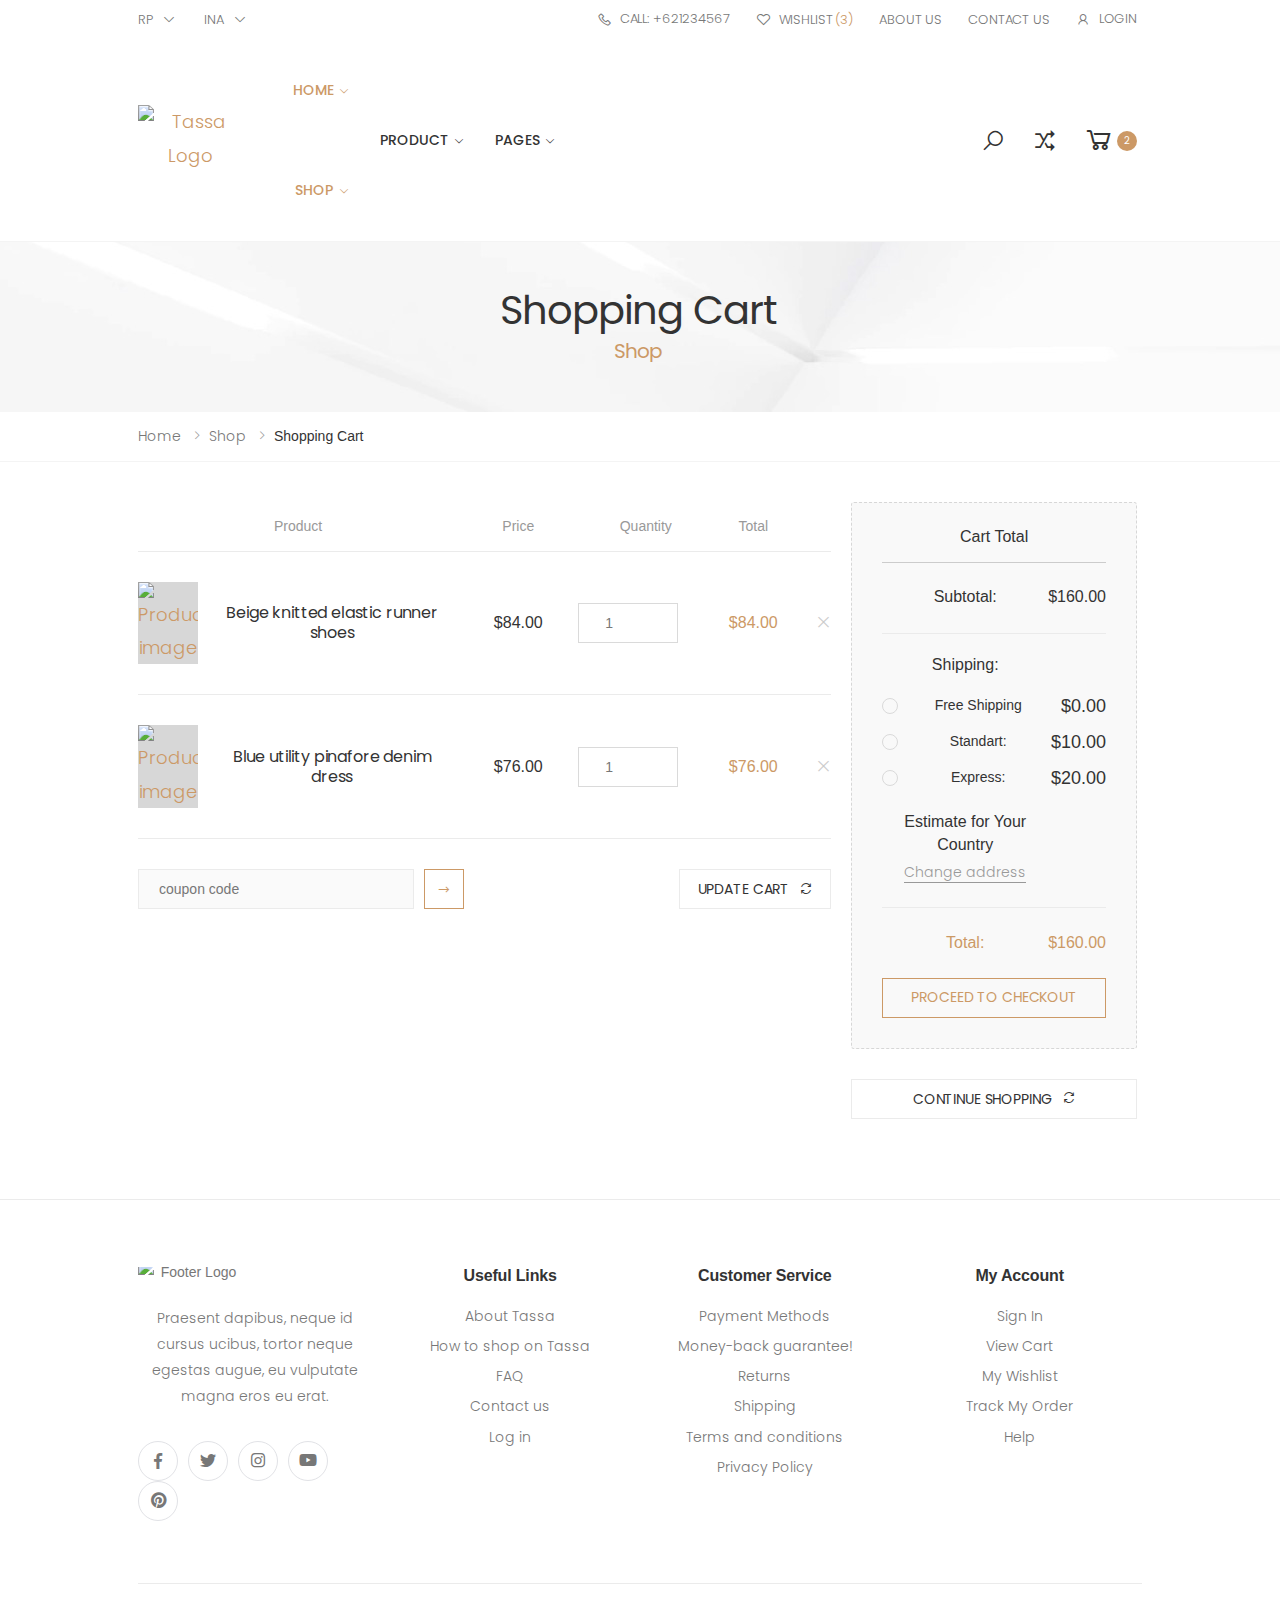
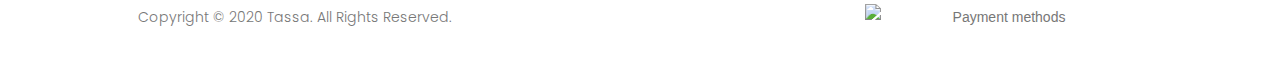
==== commit c42e6ec5: "Update cart.html" ====
--- a/cart.html
+++ b/cart.html
@@ -7,26 +7,25 @@
     <meta charset="UTF-8">
     <meta http-equiv="X-UA-Compatible" content="IE=edge">
     <meta name="viewport" content="width=device-width, initial-scale=1, shrink-to-fit=no">
-    <title>Molla - Bootstrap eCommerce Template</title>
-    <meta name="keywords" content="HTML5 Template">
-    <meta name="description" content="Molla - Bootstrap eCommerce Template">
-    <meta name="author" content="p-themes">
+    <title>Tassa.id</title>
+    <meta name="keywords" content="Tassa Official"
+    <meta name="description" content="Tassa.id">
     <!-- Favicon -->
     <link rel="apple-touch-icon" sizes="180x180" href="assets/images/icons/apple-touch-icon.png">
     <link rel="icon" type="image/png" sizes="32x32" href="assets/images/icons/favicon-32x32.png">
     <link rel="icon" type="image/png" sizes="16x16" href="assets/images/icons/favicon-16x16.png">
-    <link rel="manifest" href="assets/images/icons/site.html">
-    <link rel="mask-icon" href="assets/images/icons/safari-pinned-tab.svg" color="#666666">
-    <link rel="shortcut icon" href="assets/images/icons/favicon.ico">
-    <meta name="apple-mobile-web-app-title" content="Molla">
-    <meta name="application-name" content="Molla">
+    <link rel="manifest" href="images/icons/site.html">
+    <link rel="mask-icon" href="images/icons/safari-pinned-tab.svg" color="#666666">
+    <link rel="shortcut icon" href="images/icons/favicon.ico">
+    <meta name="apple-mobile-web-app-title" content="Tassa">
+    <meta name="application-name" content="Tassa">
     <meta name="msapplication-TileColor" content="#cc9966">
-    <meta name="msapplication-config" content="assets/images/icons/browserconfig.xml">
+    <meta name="msapplication-config" content="images/icons/browserconfig.xml">
     <meta name="theme-color" content="#ffffff">
     <!-- Plugins CSS File -->
-    <link rel="stylesheet" href="assets/css/bootstrap.min.css">
+    <link rel="stylesheet" href="css/bootstrap.min.css">
     <!-- Main CSS File -->
-    <link rel="stylesheet" href="assets/css/style.css">
+    <link rel="stylesheet" href="css/style.css">
 </head>
 
 <body>
@@ -36,22 +35,22 @@
                 <div class="container">
                     <div class="header-left">
                         <div class="header-dropdown">
-                            <a href="#">Usd</a>
+                            <a href="#">Rp</a>
                             <div class="header-menu">
                                 <ul>
-                                    <li><a href="#">Eur</a></li>
-                                    <li><a href="#">Usd</a></li>
+                                    <li><a href="#">Rp</a></li>
+                                 
                                 </ul>
                             </div><!-- End .header-menu -->
                         </div><!-- End .header-dropdown -->
 
                         <div class="header-dropdown">
-                            <a href="#">Eng</a>
+                            <a href="#">INA</a>
                             <div class="header-menu">
                                 <ul>
                                     <li><a href="#">English</a></li>
-                                    <li><a href="#">French</a></li>
-                                    <li><a href="#">Spanish</a></li>
+                                    <li><a href="#">Indonesia</a></li>
+                                   
                                 </ul>
                             </div><!-- End .header-menu -->
                         </div><!-- End .header-dropdown -->
@@ -62,7 +61,7 @@
                             <li>
                                 <a href="#">Links</a>
                                 <ul>
-                                    <li><a href="tel:#"><i class="icon-phone"></i>Call: +0123 456 789</a></li>
+                                    <li><a href="tel:#"><i class="icon-phone"></i>Call: +621234567</a></li>
                                     <li><a href="wishlist.html"><i class="icon-heart-o"></i>Wishlist <span>(3)</span></a></li>
                                     <li><a href="about.html">About Us</a></li>
                                     <li><a href="contact.html">Contact Us</a></li>
@@ -83,196 +82,15 @@
                         </button>
 
                         <a href="index.html" class="logo">
-                            <img src="assets/images/logo.png" alt="Molla Logo" width="105" height="25">
+                            <img src="images/logo.png" alt="Tassa Logo" width="105" height="25">
                         </a>
 
                         <nav class="main-nav">
                             <ul class="menu sf-arrows">
                                 <li class="megamenu-container active">
-                                    <a href="index.html" class="sf-with-ul">Home</a>
-
-                                    <div class="megamenu demo">
-                                        <div class="menu-col">
-                                            <div class="menu-title">Choose your demo</div><!-- End .menu-title -->
-
-                                            <div class="demo-list">
-                                                <div class="demo-item">
-                                                    <a href="index-1.html">
-                                                        <span class="demo-bg" style="background-image: url(assets/images/menu/demos/1.jpg);"></span>
-                                                        <span class="demo-title">01 - furniture store</span>
-                                                    </a>
-                                                </div><!-- End .demo-item -->
-
-                                                <div class="demo-item">
-                                                    <a href="index-2.html">
-                                                        <span class="demo-bg" style="background-image: url(assets/images/menu/demos/2.jpg);"></span>
-                                                        <span class="demo-title">02 - furniture store</span>
-                                                    </a>
-                                                </div><!-- End .demo-item -->
-
-                                                <div class="demo-item">
-                                                    <a href="index-3.html">
-                                                        <span class="demo-bg" style="background-image: url(assets/images/menu/demos/3.jpg);"></span>
-                                                        <span class="demo-title">03 - electronic store</span>
-                                                    </a>
-                                                </div><!-- End .demo-item -->
-
-                                                <div class="demo-item">
-                                                    <a href="index-4.html">
-                                                        <span class="demo-bg" style="background-image: url(assets/images/menu/demos/4.jpg);"></span>
-                                                        <span class="demo-title">04 - electronic store</span>
-                                                    </a>
-                                                </div><!-- End .demo-item -->
-
-                                                <div class="demo-item">
-                                                    <a href="index-5.html">
-                                                        <span class="demo-bg" style="background-image: url(assets/images/menu/demos/5.jpg);"></span>
-                                                        <span class="demo-title">05 - fashion store</span>
-                                                    </a>
-                                                </div><!-- End .demo-item -->
-
-                                                <div class="demo-item">
-                                                    <a href="index-6.html">
-                                                        <span class="demo-bg" style="background-image: url(assets/images/menu/demos/6.jpg);"></span>
-                                                        <span class="demo-title">06 - fashion store</span>
-                                                    </a>
-                                                </div><!-- End .demo-item -->
-
-                                                <div class="demo-item">
-                                                    <a href="index-7.html">
-                                                        <span class="demo-bg" style="background-image: url(assets/images/menu/demos/7.jpg);"></span>
-                                                        <span class="demo-title">07 - fashion store</span>
-                                                    </a>
-                                                </div><!-- End .demo-item -->
-
-                                                <div class="demo-item">
-                                                    <a href="index-8.html">
-                                                        <span class="demo-bg" style="background-image: url(assets/images/menu/demos/8.jpg);"></span>
-                                                        <span class="demo-title">08 - fashion store</span>
-                                                    </a>
-                                                </div><!-- End .demo-item -->
-
-                                                <div class="demo-item">
-                                                    <a href="index-9.html">
-                                                        <span class="demo-bg" style="background-image: url(assets/images/menu/demos/9.jpg);"></span>
-                                                        <span class="demo-title">09 - fashion store</span>
-                                                    </a>
-                                                </div><!-- End .demo-item -->
-
-                                                <div class="demo-item">
-                                                    <a href="index-10.html">
-                                                        <span class="demo-bg" style="background-image: url(assets/images/menu/demos/10.jpg);"></span>
-                                                        <span class="demo-title">10 - shoes store</span>
-                                                    </a>
-                                                </div><!-- End .demo-item -->
-
-                                                <div class="demo-item hidden">
-                                                    <a href="index-11.html">
-                                                        <span class="demo-bg" style="background-image: url(assets/images/menu/demos/11.jpg);"></span>
-                                                        <span class="demo-title">11 - furniture simple store</span>
-                                                    </a>
-                                                </div><!-- End .demo-item -->
-
-                                                <div class="demo-item hidden">
-                                                    <a href="index-12.html">
-                                                        <span class="demo-bg" style="background-image: url(assets/images/menu/demos/12.jpg);"></span>
-                                                        <span class="demo-title">12 - fashion simple store</span>
-                                                    </a>
-                                                </div><!-- End .demo-item -->
-
-                                                <div class="demo-item hidden">
-                                                    <a href="index-13.html">
-                                                        <span class="demo-bg" style="background-image: url(assets/images/menu/demos/13.jpg);"></span>
-                                                        <span class="demo-title">13 - market</span>
-                                                    </a>
-                                                </div><!-- End .demo-item -->
-
-                                                <div class="demo-item hidden">
-                                                    <a href="index-14.html">
-                                                        <span class="demo-bg" style="background-image: url(assets/images/menu/demos/14.jpg);"></span>
-                                                        <span class="demo-title">14 - market fullwidth</span>
-                                                    </a>
-                                                </div><!-- End .demo-item -->
-
-                                                <div class="demo-item hidden">
-                                                    <a href="index-15.html">
-                                                        <span class="demo-bg" style="background-image: url(assets/images/menu/demos/15.jpg);"></span>
-                                                        <span class="demo-title">15 - lookbook 1</span>
-                                                    </a>
-                                                </div><!-- End .demo-item -->
-
-                                                <div class="demo-item hidden">
-                                                    <a href="index-16.html">
-                                                        <span class="demo-bg" style="background-image: url(assets/images/menu/demos/16.jpg);"></span>
-                                                        <span class="demo-title">16 - lookbook 2</span>
-                                                    </a>
-                                                </div><!-- End .demo-item -->
-
-                                                <div class="demo-item hidden">
-                                                    <a href="index-17.html">
-                                                        <span class="demo-bg" style="background-image: url(assets/images/menu/demos/17.jpg);"></span>
-                                                        <span class="demo-title">17 - fashion store</span>
-                                                    </a>
-                                                </div><!-- End .demo-item -->
-
-                                                <div class="demo-item hidden">
-                                                    <a href="index-18.html">
-                                                        <span class="demo-bg" style="background-image: url(assets/images/menu/demos/18.jpg);"></span>
-                                                        <span class="demo-title">18 - fashion store (with sidebar)</span>
-                                                    </a>
-                                                </div><!-- End .demo-item -->
-
-                                                <div class="demo-item hidden">
-                                                    <a href="index-19.html">
-                                                        <span class="demo-bg" style="background-image: url(assets/images/menu/demos/19.jpg);"></span>
-                                                        <span class="demo-title">19 - games store</span>
-                                                    </a>
-                                                </div><!-- End .demo-item -->
-
-                                                <div class="demo-item hidden">
-                                                    <a href="index-20.html">
-                                                        <span class="demo-bg" style="background-image: url(assets/images/menu/demos/20.jpg);"></span>
-                                                        <span class="demo-title">20 - book store</span>
-                                                    </a>
-                                                </div><!-- End .demo-item -->
-
-                                                <div class="demo-item hidden">
-                                                    <a href="index-21.html">
-                                                        <span class="demo-bg" style="background-image: url(assets/images/menu/demos/21.jpg);"></span>
-                                                        <span class="demo-title">21 - sport store</span>
-                                                    </a>
-                                                </div><!-- End .demo-item -->
-
-                                                <div class="demo-item hidden">
-                                                    <a href="index-22.html">
-                                                        <span class="demo-bg" style="background-image: url(assets/images/menu/demos/22.jpg);"></span>
-                                                        <span class="demo-title">22 - tools store</span>
-                                                    </a>
-                                                </div><!-- End .demo-item -->
-
-                                                <div class="demo-item hidden">
-                                                    <a href="index-23.html">
-                                                        <span class="demo-bg" style="background-image: url(assets/images/menu/demos/23.jpg);"></span>
-                                                        <span class="demo-title">23 - fashion left navigation store</span>
-                                                    </a>
-                                                </div><!-- End .demo-item -->
-
-                                                <div class="demo-item hidden">
-                                                    <a href="index-24.html">
-                                                        <span class="demo-bg" style="background-image: url(assets/images/menu/demos/24.jpg);"></span>
-                                                        <span class="demo-title">24 - extreme sport store</span>
-                                                    </a>
-                                                </div><!-- End .demo-item -->
-
-                                            </div><!-- End .demo-list -->
-
-                                            <div class="megamenu-action text-center">
-                                                <a href="#" class="btn btn-outline-primary-2 view-all-demos"><span>View All Demos</span><i class="icon-long-arrow-right"></i></a>
-                                            </div><!-- End .text-center -->
-                                        </div><!-- End .menu-col -->
-                                    </div><!-- End .megamenu -->
-                                </li>
-                                <li>
+                                    <a href="index-12.html" class="sf-with-ul">Home</a>
+
+                                    
                                     <a href="category.html" class="sf-with-ul">Shop</a>
 
                                     <div class="megamenu megamenu-md">
@@ -319,7 +137,7 @@
                                             <div class="col-md-4">
                                                 <div class="banner banner-overlay">
                                                     <a href="category.html" class="banner banner-menu">
-                                                        <img src="assets/images/menu/banner-1.jpg" alt="Banner">
+                                                        <img src="images/menu/banner-1.jpg" alt="Banner">
 
                                                         <div class="banner-content banner-content-top">
                                                             <div class="banner-title text-white">Last <br>Chance<br><span><strong>Sale</strong></span></div><!-- End .banner-title -->
@@ -354,7 +172,7 @@
                                             <div class="col-md-6">
                                                 <div class="banner banner-overlay">
                                                     <a href="category.html">
-                                                        <img src="assets/images/menu/banner-2.jpg" alt="Banner">
+                                                        <img src="images/menu/banner-2.jpg" alt="Banner">
 
                                                         <div class="banner-content banner-content-bottom">
                                                             <div class="banner-title text-white">New Trends<br><span><strong>spring 2019</strong></span></div><!-- End .banner-title -->
@@ -382,7 +200,7 @@
 
                                             <ul>
                                                 <li><a href="contact.html">Contact 01</a></li>
-                                                <li><a href="contact-2.html">Contact 02</a></li>
+                                                
                                             </ul>
                                         </li>
                                         <li><a href="login.html">Login</a></li>
@@ -392,66 +210,8 @@
                                     </ul>
                                 </li>
                                 <li>
-                                    <a href="blog.html" class="sf-with-ul">Blog</a>
-
-                                    <ul>
-                                        <li><a href="blog.html">Classic</a></li>
-                                        <li><a href="blog-listing.html">Listing</a></li>
-                                        <li>
-                                            <a href="#">Grid</a>
-                                            <ul>
-                                                <li><a href="blog-grid-2cols.html">Grid 2 columns</a></li>
-                                                <li><a href="blog-grid-3cols.html">Grid 3 columns</a></li>
-                                                <li><a href="blog-grid-4cols.html">Grid 4 columns</a></li>
-                                                <li><a href="blog-grid-sidebar.html">Grid sidebar</a></li>
-                                            </ul>
-                                        </li>
-                                        <li>
-                                            <a href="#">Masonry</a>
-                                            <ul>
-                                                <li><a href="blog-masonry-2cols.html">Masonry 2 columns</a></li>
-                                                <li><a href="blog-masonry-3cols.html">Masonry 3 columns</a></li>
-                                                <li><a href="blog-masonry-4cols.html">Masonry 4 columns</a></li>
-                                                <li><a href="blog-masonry-sidebar.html">Masonry sidebar</a></li>
-                                            </ul>
-                                        </li>
-                                        <li>
-                                            <a href="#">Mask</a>
-                                            <ul>
-                                                <li><a href="blog-mask-grid.html">Blog mask grid</a></li>
-                                                <li><a href="blog-mask-masonry.html">Blog mask masonry</a></li>
-                                            </ul>
-                                        </li>
-                                        <li>
-                                            <a href="#">Single Post</a>
-                                            <ul>
-                                                <li><a href="single.html">Default with sidebar</a></li>
-                                                <li><a href="single-fullwidth.html">Fullwidth no sidebar</a></li>
-                                                <li><a href="single-fullwidth-sidebar.html">Fullwidth with sidebar</a></li>
-                                            </ul>
-                                        </li>
-                                    </ul>
-                                </li>
-                                <li>
-                                    <a href="elements-list.html" class="sf-with-ul">Elements</a>
-
-                                    <ul>
-                                        <li><a href="elements-products.html">Products</a></li>
-                                        <li><a href="elements-typography.html">Typography</a></li>
-                                        <li><a href="elements-titles.html">Titles</a></li>
-                                        <li><a href="elements-banners.html">Banners</a></li>
-                                        <li><a href="elements-product-category.html">Product Category</a></li>
-                                        <li><a href="elements-video-banners.html">Video Banners</a></li>
-                                        <li><a href="elements-buttons.html">Buttons</a></li>
-                                        <li><a href="elements-accordions.html">Accordions</a></li>
-                                        <li><a href="elements-tabs.html">Tabs</a></li>
-                                        <li><a href="elements-testimonials.html">Testimonials</a></li>
-                                        <li><a href="elements-blog-posts.html">Blog Posts</a></li>
-                                        <li><a href="elements-portfolio.html">Portfolio</a></li>
-                                        <li><a href="elements-cta.html">Call to Action</a></li>
-                                        <li><a href="elements-icon-boxes.html">Icon Boxes</a></li>
-                                    </ul>
-                                </li>
+                                   
+                                
                             </ul><!-- End .menu -->
                         </nav><!-- End .main-nav -->
                     </div><!-- End .header-left -->
@@ -512,7 +272,7 @@
 
                                         <figure class="product-image-container">
                                             <a href="product.html" class="product-image">
-                                                <img src="assets/images/products/cart/product-1.jpg" alt="product">
+                                                <img src="images/products/cart/product-1.jpg" alt="product">
                                             </a>
                                         </figure>
                                         <a href="#" class="btn-remove" title="Remove Product"><i class="icon-close"></i></a>
@@ -532,7 +292,7 @@
 
                                         <figure class="product-image-container">
                                             <a href="product.html" class="product-image">
-                                                <img src="assets/images/products/cart/product-2.jpg" alt="product">
+                                                <img src="images/products/cart/product-2.jpg" alt="product">
                                             </a>
                                         </figure>
                                         <a href="#" class="btn-remove" title="Remove Product"><i class="icon-close"></i></a>
@@ -555,9 +315,8 @@
                 </div><!-- End .container -->
             </div><!-- End .header-middle -->
         </header><!-- End .header -->
-
         <main class="main">
-        	<div class="page-header text-center" style="background-image: url('assets/images/page-header-bg.jpg')">
+        	<div class="page-header text-center" style="background-image: url('images/page-header-bg.jpg')">
         		<div class="container">
         			<h1 class="page-title">Shopping Cart<span>Shop</span></h1>
         		</div><!-- End .container -->
@@ -565,7 +324,7 @@
             <nav aria-label="breadcrumb" class="breadcrumb-nav">
                 <div class="container">
                     <ol class="breadcrumb">
-                        <li class="breadcrumb-item"><a href="index.html">Home</a></li>
+                        <li class="breadcrumb-item"><a href="index-12.html">Home</a></li>
                         <li class="breadcrumb-item"><a href="#">Shop</a></li>
                         <li class="breadcrumb-item active" aria-current="page">Shopping Cart</li>
                     </ol>
@@ -727,7 +486,7 @@
 	            	<div class="row">
 	            		<div class="col-sm-6 col-lg-3">
 	            			<div class="widget widget-about">
-	            				<img src="assets/images/logo.png" class="footer-logo" alt="Footer Logo" width="105" height="25">
+	            				<img src="images/logo.png" class="footer-logo" alt="Footer Logo" width="105" height="25">
 	            				<p>Praesent dapibus, neque id cursus ucibus, tortor neque egestas augue, eu vulputate magna eros eu erat. </p>
 
 	            				<div class="social-icons">
@@ -745,8 +504,8 @@
 	            				<h4 class="widget-title">Useful Links</h4><!-- End .widget-title -->
 
 	            				<ul class="widget-list">
-	            					<li><a href="about.html">About Molla</a></li>
-	            					<li><a href="#">How to shop on Molla</a></li>
+	            					<li><a href="about.html">About Tassa</a></li>
+	            					<li><a href="#">How to shop on Tassa</a></li>
 	            					<li><a href="#">FAQ</a></li>
 	            					<li><a href="contact.html">Contact us</a></li>
 	            					<li><a href="login.html">Log in</a></li>
@@ -788,7 +547,7 @@
 
 	        <div class="footer-bottom">
 	        	<div class="container">
-	        		<p class="footer-copyright">Copyright © 2019 Molla Store. All Rights Reserved.</p><!-- End .footer-copyright -->
+	        		<p class="footer-copyright">Copyright © 2020 Tassa. All Rights Reserved.</p><!-- End .footer-copyright -->
 	        		<figure class="footer-payments">
 	        			<img src="assets/images/payments.png" alt="Payment methods" width="272" height="20">
 	        		</figure><!-- End .footer-payments -->
@@ -816,32 +575,7 @@
                     <li class="active">
                         <a href="index.html">Home</a>
 
-                        <ul>
-                            <li><a href="index-1.html">01 - furniture store</a></li>
-                            <li><a href="index-2.html">02 - furniture store</a></li>
-                            <li><a href="index-3.html">03 - electronic store</a></li>
-                            <li><a href="index-4.html">04 - electronic store</a></li>
-                            <li><a href="index-5.html">05 - fashion store</a></li>
-                            <li><a href="index-6.html">06 - fashion store</a></li>
-                            <li><a href="index-7.html">07 - fashion store</a></li>
-                            <li><a href="index-8.html">08 - fashion store</a></li>
-                            <li><a href="index-9.html">09 - fashion store</a></li>
-                            <li><a href="index-10.html">10 - shoes store</a></li>
-                            <li><a href="index-11.html">11 - furniture simple store</a></li>
-                            <li><a href="index-12.html">12 - fashion simple store</a></li>
-                            <li><a href="index-13.html">13 - market</a></li>
-                            <li><a href="index-14.html">14 - market fullwidth</a></li>
-                            <li><a href="index-15.html">15 - lookbook 1</a></li>
-                            <li><a href="index-16.html">16 - lookbook 2</a></li>
-                            <li><a href="index-17.html">17 - fashion store</a></li>
-                            <li><a href="index-18.html">18 - fashion store (with sidebar)</a></li>
-                            <li><a href="index-19.html">19 - games store</a></li>
-                            <li><a href="index-20.html">20 - book store</a></li>
-                            <li><a href="index-21.html">21 - sport store</a></li>
-                            <li><a href="index-22.html">22 - tools store</a></li>
-                            <li><a href="index-23.html">23 - fashion left navigation store</a></li>
-                            <li><a href="index-24.html">24 - extreme sport store</a></li>
-                        </ul>
+                      
                     </li>
                     <li>
                         <a href="category.html">Shop</a>
@@ -1085,17 +819,16 @@
     </div><!-- End .modal -->
 
     <!-- Plugins JS File -->
-    <script src="assets/js/jquery.min.js"></script>
-    <script src="assets/js/bootstrap.bundle.min.js"></script>
-    <script src="assets/js/jquery.hoverIntent.min.js"></script>
-    <script src="assets/js/jquery.waypoints.min.js"></script>
-    <script src="assets/js/superfish.min.js"></script>
-    <script src="assets/js/owl.carousel.min.js"></script>
-    <script src="assets/js/bootstrap-input-spinner.js"></script>
+    <script src="js/jquery.min.js"></script>
+    <script src="js/bootstrap.bundle.min.js"></script>
+    <script src="js/jquery.hoverIntent.min.js"></script>
+    <script src="js/jquery.waypoints.min.js"></script>
+    <script src="js/superfish.min.js"></script>
+    <script src="js/owl.carousel.min.js"></script>
     <!-- Main JS File -->
-    <script src="assets/js/main.js"></script>
+    <script src="js/main.js"></script>
 </body>
 
 
-<!-- molla/cart.html  22 Nov 2019 09:55:06 GMT -->
-</html>+<!-- tassa/cart.html  22 Nov 2019 09:55:06 GMT -->
+</html>
--- a/css/style.css
+++ b/css/style.css
@@ -0,0 +1,36 @@
+﻿@import url("https://fonts.googleapis.com/css?family=Poppins:200,200i,300,300i,400,400i,500,500i,600,600i,700,700i,800");html{font-size:62.5%;-webkit-text-size-adjust:100%;-ms-text-size-adjust:100%;font-size-adjust:100%}html,body{height:100%}body{font:normal 300 1.4rem/1.86 "Poppins",sans-serif;color:#666;background-color:#fff;-webkit-font-smoothing:antialiased;-moz-osx-font-smoothing:grayscale;overflow-x:hidden}::-moz-selection{color:#fff;background-color:#c96}::selection{color:#fff;background-color:#c96}p{margin-bottom:1.5rem}ul,ol{list-style:none;padding:0;margin:0 0 1.5rem}b,strong{font-weight:700}em,i{font-style:italic}hr{border:none;border-top:1px solid #ebebeb;margin:3rem auto 2.5rem}sub,sup{position:relative;font-size:70%;line-height:0;vertical-align:baseline}sup{top:-.5em}sub{bottom:-.25em}img{display:block;max-width:100%;height:auto}.bg-light{background-color:#f8f8f8 !important}.bg-light-2{background-color:#f9f9f9 !important}.bg-lighter{background-color:#fafafa !important}.bg-gray{background-color:#f4f5f8 !important}.bg-primary{background-color:#c96 !important}.bg-secondary{background-color:#a6c76c !important}.bg-image{background-color:#ccc;background-size:cover;background-position:center center;background-repeat:no-repeat}.bg-overlay{position:relative}.bg-overlay:before{content:'';display:block;position:absolute;left:0;right:0;top:0;bottom:0;z-index:1;opacity:.3;background-color:#333}.bg-overlay .container,.bg-overlay .container-fluid{position:relative;z-index:2}@keyframes rotating{from{transform:rotate(0deg)}to{transform:rotate(360deg)}}h1,.h1,h2,.h2,h3,.h3,h4,.h4,h5,.h5,h6,.h6{font-weight:500;line-height:1.1;margin-bottom:1.4rem;color:#333;letter-spacing:-.03em}h1,.h1{font-size:4rem}h2,.h2{font-size:3.6rem}h3,.h3{font-size:2.6rem}h4,.h4{font-size:2.2rem}h5,.h5{font-size:2rem;letter-spacing:-.025em}h6,.h6{font-size:1.6rem;letter-spacing:-.01em}a{color:#c96;text-decoration:none;transition:color 0.3s ease}a:hover,a:focus{color:#bf8040;text-decoration:none}.link-underline{box-shadow:0 1px 0 0 #c96}.text-primary{color:#c96 !important}.text-secondary{color:#a6c76c !important}.text-dark{color:#333 !important}.text-light{color:#ccc !important}.lead{font-size:1.6rem;font-weight:400;line-height:1.875;margin-bottom:1.2rem}blockquote{position:relative;margin:0 0 4.2rem;padding:0;color:#777;font-style:italic;font-size:1.6rem;line-height:1.625}blockquote p{max-width:1120px}blockquote.text-center p{margin-left:auto;margin-right:auto}blockquote cite{font-style:normal;font-weight:500;color:#333333;letter-spacing:-.01em;line-height:1}blockquote cite span{display:block;font-weight:300;font-size:1.4rem}blockquote.text-white cite{color:#cccccc}blockquote.text-white cite span{color:#777}@media screen and (min-width: 768px){h1,.h1{font-size:5rem}h2,.h2{font-size:4rem}h3,.h3{font-size:3rem}h4,.h4{font-size:2.4rem}}.row{margin-left:-10px;margin-right:-10px}.col-1,.col-2,.col-3,.col-4,.col-5,.col-6,.col-7,.col-8,.col-9,.col-10,.col-11,.col-12,.col,.col-auto,.col-sm-1,.col-sm-2,.col-sm-3,.col-sm-4,.col-sm-5,.col-sm-6,.col-sm-7,.col-sm-8,.col-sm-9,.col-sm-10,.col-sm-11,.col-sm-12,.col-sm,.col-sm-auto,.col-md-1,.col-md-2,.col-md-3,.col-md-4,.col-md-5,.col-md-6,.col-md-7,.col-md-8,.col-md-9,.col-md-10,.col-md-11,.col-md-12,.col-md,.col-md-auto,.col-lg-1,.col-lg-2,.col-lg-3,.col-lg-4,.col-lg-5,.col-lg-6,.col-lg-7,.col-lg-8,.col-lg-9,.col-lg-10,.col-lg-11,.col-lg-12,.col-lg,.col-lg-auto,.col-xl-1,.col-xl-2,.col-xl-3,.col-xl-4,.col-xl-5,.col-xl-6,.col-xl-7,.col-xl-8,.col-xl-9,.col-xl-10,.col-xl-11,.col-xl-12,.col-xl,.col-xl-auto{padding-right:10px;padding-left:10px}.no-gutters{margin-left:0;margin-right:0}.no-gutters>.col,.no-gutters>[class*=col-]{padding-left:0;padding-right:0}.container{width:1188px;max-width:100%;padding-left:10px;padding-right:10px}.page-wrapper{position:relative;display:flex;flex-direction:column;min-height:100%;transition:transform 0.4s ease}.mmenu-active .page-wrapper{transform:translateX(200px)}@media all and (-ms-high-contrast: none), (-ms-high-contrast: active){.page-wrapper{display:block}}.main{flex:1;width:100%}.page-content{padding-bottom:5rem}@media screen and (min-width: 992px){.col-5col{-ms-flex:0 0 20%;flex:0 0 20%;max-width:20%}}.col-xl-5col{width:100%;padding-left:10px;padding-right:10px}.col-xl-4-5col{width:100%;padding-left:10px;padding-right:10px}.col-xl-2-5col{width:100%;padding-left:10px;padding-right:10px}.col-xl-3-5col{width:100%;padding-left:10px;padding-right:10px}@media screen and (min-width: 1200px){.container-fluid{padding-left:30px;padding-right:30px}.col-xl-5col{-ms-flex:0 0 20%;flex:0 0 20%;max-width:20%}.col-xl-4-5col{-ms-flex:0 0 80%;flex:0 0 80%;max-width:80%}.col-xl-2-5col{-ms-flex:0 0 calc(40%);flex:0 0 calc(40%);max-width:calc(40%)}.col-xl-3-5col{-ms-flex:0 0 calc(60%);flex:0 0 calc(60%);max-width:calc(60%)}.no-gutters .col-xl-2-5col{-ms-flex:0 0 calc(40% + 8px);flex:0 0 calc(40% + 8px);max-width:calc(40% + 8px)}.no-gutters .col-xl-3-5col{-ms-flex:0 0 calc(60% - 8px);flex:0 0 calc(60% - 8px);max-width:calc(60% - 8px)}}@media screen and (min-width: 1280px){.container{max-width:1200px}}@media screen and (min-width: 1600px){.container-fluid{padding-left:70px;padding-right:70px}.col-xxl{-ms-flex-preferred-size:0;flex-basis:0;-ms-flex-positive:1;flex-grow:1;max-width:100%}.col-xxl-auto{-ms-flex:0 0 auto;flex:0 0 auto;width:auto;max-width:100%}.col-xxl-1{-ms-flex:0 0 8.333333%;flex:0 0 8.333333%;max-width:8.333333%}.col-xxl-2{-ms-flex:0 0 16.666667%;flex:0 0 16.666667%;max-width:16.666667%}.offset-xxl-2{margin-left:16.666667%}.col-xxl-3{-ms-flex:0 0 25%;flex:0 0 25%;max-width:25%}.col-xxl-4{-ms-flex:0 0 33.333333%;flex:0 0 33.333333%;max-width:33.333333%}.col-xxl-5{-ms-flex:0 0 41.666667%;flex:0 0 41.666667%;max-width:41.666667%}.col-xxl-6{-ms-flex:0 0 50%;flex:0 0 50%;max-width:50%}.col-xxl-7{-ms-flex:0 0 58.333333%;flex:0 0 58.333333%;max-width:58.333333%}.col-xxl-8{-ms-flex:0 0 66.666667%;flex:0 0 66.666667%;max-width:66.666667%}.col-xxl-9{-ms-flex:0 0 75%;flex:0 0 75%;max-width:75%}.col-xxl-10{-ms-flex:0 0 83.333333%;flex:0 0 83.333333%;max-width:83.333333%}.col-xxl-11{-ms-flex:0 0 91.666667%;flex:0 0 91.666667%;max-width:91.666667%}.col-xxl-12{-ms-flex:0 0 100%;flex:0 0 100%;max-width:100%}.col-xxl-5col{-ms-flex:0 0 20%;flex:0 0 20%;max-width:20%}.col-xxl-4-5col{-ms-flex:0 0 80%;flex:0 0 80%;max-width:80%}.d-xxl-block{display:block !important}.d-xxl-flex{display:flex !important}}@media screen and (min-width: 1920px){.container-fluid{max-width:1920px;margin-left:auto;margin-right:auto}}.header{width:100%;background-color:#fff}.header .container,.header .container-fluid{position:relative;display:flex;align-items:center}.header-left,.header-center,.header-right{display:flex;align-items:center}.header-right{margin-left:auto;align-self:stretch}.header-center{margin-left:auto;margin-right:auto}.logo{display:block;margin-top:2.55rem;margin-bottom:2.95rem;flex-shrink:0;min-height:25px}.logo img{display:block;max-width:100%;height:auto}.header-top{font-weight:300;font-size:1.3rem;line-height:1.5;letter-spacing:0;color:#777;margin-bottom:.1rem}.header-top a{color:inherit}.header-top a:hover,.header-top a:focus{color:#c96}.header-top .container,.header-top .container-fluid{position:relative}.header-top .container:after,.header-top .container-fluid:after{content:'';display:block;height:1px;position:absolute;bottom:-1px;left:10px;right:10px;background-color:#ebebeb}.header-top .top-menu li+li{margin-left:2.6rem}@media screen and (min-width: 1200px){.header-top .container-fluid:after{left:30px;right:30px}}@media screen and (min-width: 1600px){.header-top .container-fluid:after{left:70px;right:70px}}.top-menu{text-transform:uppercase;letter-spacing:-.01em;margin:0}.top-menu>li{position:relative}.top-menu>li>a{display:none}.top-menu ul{display:flex;align-items:center}.top-menu li+li{margin-left:3rem}.top-menu a{display:inline-flex;align-items:center}.top-menu i{font-size:1.5rem;margin-right:.8rem;line-height:1}.top-menu i.icon-heart-o{margin-top:-.2rem}.top-menu span{color:#c96;margin-left:.3rem}.header-dropdown{position:relative;padding-top:.8rem;padding-bottom:.8rem}.header-dropdown+.header-dropdown{margin-left:2.9rem}.header-dropdown>a,.header-dropdown>span{position:relative;display:inline-flex;padding-top:.2rem;padding-bottom:.2rem;padding-right:2.2rem;align-items:center;text-transform:uppercase}.header-dropdown>a::after,.header-dropdown>span::after{font-family:"molla";content:'\f110';position:absolute;right:0;top:50%;display:inline-block;font-size:1.2rem;line-height:1;margin-top:-.7rem}.header-dropdown a:hover,.header-dropdown a:focus{text-decoration:none}.header-menu{position:absolute;left:-1.5rem;top:100%;z-index:20;padding-top:.6rem;padding-bottom:.6rem;min-width:100%;visibility:hidden;opacity:0;background-color:#fff;box-shadow:2px 5px 8px rgba(51,51,51,0.05),-2px 5px 8px rgba(51,51,51,0.05);transition:all .25s;margin-top:1px}.header-dropdown:first-child .header-menu{left:0}.header-menu:before{content:'';display:block;width:100%;height:.1rem;position:absolute;top:-1px;left:0}.header-dropdown:hover>.header-menu,.header-dropdown:focus>.header-menu{visibility:visible;opacity:1}.header-menu ul{list-style:none;padding:0;margin:0}.header-menu ul li{margin:0}.header-menu ul a{padding:.3rem 1.5rem;display:flex;align-items:center;white-space:nowrap}.header-menu a{color:inherit}.header-menu a:hover,.header-menu a:focus{color:#c96}.header-right .header-menu,.header-right .header-dropdown:first-child .header-menu{left:auto;right:0}.header-right .top-menu+.header-dropdown{margin-left:2.5rem}.header-middle{border-bottom:.1rem solid #f4f4f4}.header-middle .menu>li>a{letter-spacing:.01em}.header-middle .menu.sf-arrows>li>.sf-with-ul{padding-right:1.5rem}.cart-dropdown,.compare-dropdown{display:flex;align-self:stretch;align-items:center}.cart-dropdown .dropdown-toggle,.compare-dropdown .dropdown-toggle{position:relative;display:flex;align-items:center;text-decoration:none !important;line-height:1;color:#333}.cart-dropdown .dropdown-toggle::after,.compare-dropdown .dropdown-toggle::after{display:none}.cart-dropdown .dropdown-menu,.compare-dropdown .dropdown-menu{display:block;width:300px;z-index:100;font-size:1.3rem;z-index:1001;border:none;margin:1px 0 0;padding:2.2rem 3rem 2.5rem;border-radius:0;border:none;box-shadow:5px 10px 16px rgba(51,51,51,0.05),-5px 10px 16px rgba(51,51,51,0.05);background-color:#fff;visibility:hidden;opacity:0;transition:all .25s}.cart-dropdown .dropdown-menu:before,.compare-dropdown .dropdown-menu:before{content:'';display:block;position:absolute;bottom:100%;left:0;right:0;height:1px}.cart-dropdown .dropdown-menu.dropdown-menu-right,.compare-dropdown .dropdown-menu.dropdown-menu-right{right:-1px}.cart-dropdown .btn-remove,.compare-dropdown .btn-remove{position:absolute;top:50%;right:-.55rem;display:flex;align-items:center;justify-content:center;width:2.4rem;height:2.4rem;color:#cccccc;font-size:1.3rem;line-height:1;text-align:center;margin-top:-1.2rem}.cart-dropdown .btn-remove:hover,.cart-dropdown .btn-remove:focus,.compare-dropdown .btn-remove:hover,.compare-dropdown .btn-remove:focus{color:#333}.cart-dropdown:hover .dropdown-toggle,.cart-dropdown.show .dropdown-toggle,.compare-dropdown:hover .dropdown-toggle,.compare-dropdown.show .dropdown-toggle{color:#c96}.cart-dropdown:hover .dropdown-menu,.cart-dropdown.show .dropdown-menu,.compare-dropdown:hover .dropdown-menu,.compare-dropdown.show .dropdown-menu{visibility:visible;opacity:1}.compare-dropdown{padding-left:2.5rem}.compare-dropdown .dropdown-toggle{font-size:2.6rem}.compare-products{list-style:none;padding:0;margin:0}.compare-product{position:relative;padding:.5rem 0;margin:0;box-shadow:none !important}.compare-product:hover{box-shadow:none}.compare-product-title{color:#666;font-weight:300;font-size:1.3rem;line-height:1.35;margin:0;letter-spacing:-.01em}.compare-product-title a{color:inherit}.compare-product-title a:hover,.compare-product-title a:focus{color:#c96}.compare-actions{display:flex;align-items:center;margin-top:2rem}.compare-actions .action-link{font-size:1.3rem;color:#666}.compare-actions .action-link:hover,.compare-actions .action-link:focus{color:#c96;text-decoration:underline}.compare-actions .btn{font-size:1.3rem;min-width:110px;margin-left:auto;padding-top:.65rem;padding-bottom:.65rem}.cart-dropdown{padding-left:2.5rem}.cart-dropdown .dropdown-toggle{font-size:3.2rem}.cart-dropdown .dropdown-toggle i{display:inline-block;margin-top:-3px}.cart-dropdown .cart-count{display:flex;align-items:center;justify-content:center;min-width:2rem;height:2rem;border-radius:50%;font-weight:400;font-size:1rem;line-height:1;margin-left:.2rem;margin-top:.1rem;color:#fff;background-color:#c96}.cart-dropdown .dropdown-cart-products{margin-top:-1rem}.cart-dropdown .product{position:relative;display:flex;align-items:flex-start;padding:1.6rem 2.4rem 1.6rem 0;box-shadow:none;margin:0 !important;border:none;border-bottom:1px solid #ebebeb;box-shadow:none !important}.cart-dropdown .product-image-container{position:relative;max-width:60px;margin:0;margin-left:auto}.cart-dropdown .product-title{font-weight:400;font-size:1.3rem;line-height:1.3;color:#666;text-align:left;margin-bottom:.4rem}.cart-dropdown .product-title a{color:inherit}.cart-dropdown .product-title a:hover,.cart-dropdown .product-title a:focus{color:#c96}.cart-dropdown .product-cart-details{font-weight:400;max-width:150px;font-size:1.3rem;color:#999;text-align:left}.dropdown-cart-total{padding:1rem 0 .5rem;display:flex;align-items:flex-end;font-size:1.4rem;font-weight:400;text-transform:uppercase;color:#666;margin-bottom:1.1rem}.dropdown-cart-total .cart-total-price{font-size:1.5rem;margin-left:auto}.dropdown-cart-action{display:flex;align-items:center;justify-content:space-between;padding:0 0 .5rem}.dropdown-cart-action .btn{font-size:1.3rem;min-width:110px;padding-top:.75rem;padding-bottom:.75rem}.wishlist-link{display:flex;align-items:center;justify-content:center;color:#666;font-size:2.6rem;line-height:1;margin-left:2.4rem}.wishlist-link i{display:inline-block;margin-top:-2px}.wishlist-link .wishlist-count{display:flex;align-items:center;justify-content:center;min-width:2rem;height:2rem;border-radius:50%;font-weight:400;font-size:1rem;line-height:1;margin-left:.7rem;margin-top:.1rem;color:#fff;background-color:#c96}.wishlist-link:hover,.wishlist-link:focus{color:#c96}.search-toggle{position:relative;display:block;font-size:2.4rem;line-height:1;min-width:2.5rem;padding:.3rem .2rem;font-weight:400;color:#333;text-align:center;z-index:11}.search-toggle:hover,.search-toggle:focus,.search-toggle.active{color:#c96;outline:none !important}.header-search{position:relative;margin:0;font-size:0;line-height:1;padding:0;border:none}.header-search .header-search-wrapper{position:absolute;right:-1.4rem;top:50%;margin-top:-20px;display:none;align-items:stretch;overflow:visible;border-radius:20px;width:100%;min-width:270px;background-color:#fff;border:.1rem solid #ebebeb;border-radius:20px;z-index:10}.header-search .header-search-wrapper.show{display:flex}.header-search .search-wrapper-wide{width:570px}.header-search form{margin:0}.header-search .select-custom{flex:0 0 200px;max-width:200px;padding-right:0;margin:0;align-self:center}.header-search .select-custom:before{content:'';display:block;position:absolute;left:0;top:50%;width:.1rem;height:2.6rem;margin-top:-1.3rem;background-color:#ebebeb}.header-search .select-custom::after{right:2rem;color:#999;font-size:1.2rem}.header-search .form-control,.header-search select{line-height:1;font-weight:400;font-size:1.4rem;letter-spacing:0;background-color:#fff;margin:0}.header-search .form-control{flex:1 1 auto;padding:.9rem 5rem .9rem 2.3rem;width:100%;margin:0;height:38px;line-height:20px;border:none;border-radius:20px;box-shadow:none}.header-search select{width:100%;border:none;line-height:38px;height:38px;color:#777;padding:.1rem 4rem .1rem 2rem;border-radius:0;-moz-appearance:none;-webkit-appearance:none}.header-search select:focus{outline:none !important}.header-search option{font-size:1.3rem;padding:.1rem .3rem}.header-search .btn{flex:0 0 40px;max-width:40px;min-width:0;height:40px;font-weight:400;font-size:1.8rem;line-height:1;border:0;padding:0;margin:0;min-width:0;cursor:pointer;margin-top:-1px;margin-right:-1px;margin-bottom:-1rem;border-radius:0 20px 20px 0}.header-search .btn i{margin:0 !important}.header-search-extended{margin-right:19rem;width:100%;max-width:570px;margin-top:2.2rem;margin-bottom:2.2rem}.header-search-extended .header-search-wrapper{border-radius:30px}.header-search-extended .form-control,.header-search-extended select{font-weight:300}.header-search-extended .form-control{height:44px;padding-top:1.2rem;padding-bottom:1.2rem;padding-right:2.4rem;border-radius:30px 0 0 30px}.header-search-extended select{line-height:44px;height:44px}.header-search-extended .btn{flex:0 0 70px;max-width:70px;height:46px;font-size:2rem;border-radius:0 30px 30px 0}.header-search-visible .search-toggle{display:none}.header-search-visible .header-search-wrapper{position:static;left:auto;right:auto;top:auto;margin-top:0;display:flex}.header-search-no-radius .header-search-wrapper,.header-search-no-radius .form-control,.header-search-no-radius .btn{border-radius:0}.header-search-no-round .header-search-wrapper{border-radius:.3rem}.header-search-no-round .form-control{border-radius:.3rem 0 0 .3rem}.header-search-no-round .btn{border-radius:0 .3rem .3rem 0}.mobile-menu-toggler{border:none;background:transparent;color:#666;padding:.2rem .25rem;font-size:2.8rem;line-height:1;display:flex;align-items:center;justify-content:center;cursor:pointer;margin-left:1rem;margin-right:1rem}.header-bottom .mobile-menu-toggler{margin-top:.55rem;margin-bottom:.55rem;margin-left:-.4rem}.menu .megamenu.demo{height:65vh;overflow-x:hidden;overflow-y:scroll}.menu .megamenu.demo::-webkit-scrollbar{height:10px;width:7px}.menu .megamenu.demo::-webkit-scrollbar-thumb{background:#ebebeb;border-radius:10px}.menu .megamenu.demo::-webkit-scrollbar-track{background:#fff;border-radius:10px;margin:8px;width:100%}.menu .megamenu.demo .demo-item.hidden{opacity:0;max-height:0;padding-bottom:0;overflow:hidden;transform:translateY(50px);transition:all 0.5s}.menu .megamenu.demo .demo-item.show{opacity:1;max-height:100%;padding-bottom:3rem;transform:translateY(0)}.disabled-hidden{opacity:0;width:0;height:0;padding:0 !important;overflow:hidden}.header-intro-clearance .header-middle .header-left,.header-intro-clearance .header-bottom .header-left{flex:0 0 calc((100% + 20px) / 4);max-width:calc((100% + 20px) / 4);margin:0}.header-intro-clearance .header-middle .header-center,.header-intro-clearance .header-bottom .header-center{flex:0 0 calc((100% + 20px) / 2 - 20px);max-width:calc((100% + 20px) / 2 - 20px);margin:0}.header-intro-clearance .header-middle .header-right,.header-intro-clearance .header-bottom .header-right{margin-left:auto}.header-intro-clearance .header-bottom .menu>li>a{font-size:1.4rem;letter-spacing:-.01em;text-transform:none}.header-intro-clearance .header-bottom .menu>li>a::before{top:0}.header-intro-clearance .header-bottom .menu.sf-arrows>li>.sf-with-ul::after{right:1.3rem}.header-intro-clearance .header-bottom .menu>li+li{margin-left:.7rem}.header-intro-clearance .header-bottom .header-left{align-self:stretch}.header-intro-clearance .header-bottom .header-right p{padding-right:.5rem;font-size:1.4rem;font-weight:500;letter-spacing:-.01em}.header-intro-clearance .header-bottom .header-right .highlight{color:#333}.header-intro-clearance .header-bottom .header-right i{color:#333;font-size:1.6rem;letter-spacing:-.01em;margin-right:1.5rem}.header-intro-clearance .header-bottom .container::before{position:absolute;content:'';left:28.5rem;height:1.5rem;width:.1rem;top:50%;background-color:#ccc;transform:translateY(-50%)}.header-intro-clearance .header-bottom .container::after{position:absolute;content:'';right:28rem;height:1.5rem;width:.1rem;top:50%;background-color:#ccc;transform:translateY(-50%)}.header-intro-clearance .header-middle .header-right p{font-size:1.1rem}.header-intro-clearance .top-menu{text-transform:none}.header-intro-clearance .header-dropdown>a,.header-intro-clearance .header-dropdown>span{padding-right:1.8rem;text-transform:none}.header-intro-clearance .header-dropdown>a:after,.header-intro-clearance .header-dropdown>span:after{font-size:1rem;margin-top:-.6rem}.header-intro-clearance .dropdown.category-dropdown{width:275px;max-width:95%}.header-intro-clearance .dropdown.category-dropdown .dropdown-toggle{color:#333;text-transform:none;padding-left:5.5rem;min-width:100%}.header-intro-clearance .dropdown.category-dropdown .dropdown-toggle i{font-size:1rem;position:absolute;right:1.5rem}.header-intro-clearance .dropdown.category-dropdown .dropdown-toggle::before{height:0}.header-intro-clearance .dropdown.category-dropdown .dropdown-toggle::after{font-weight:400;position:absolute;margin-left:0;left:1.5rem}.header-intro-clearance .header-menu ul{display:block}.header-intro-clearance .top-menu:not(.top-link-menu) .header-menu li+li{margin-left:0}.header-intro-clearance .account,.header-intro-clearance .wishlist,.header-intro-clearance .compare-dropdown,.header-intro-clearance .cart-dropdown{display:flex;align-self:stretch;align-items:initial}.header-intro-clearance .account>a,.header-intro-clearance .wishlist>a,.header-intro-clearance .compare-dropdown>a,.header-intro-clearance .cart-dropdown>a{display:flex;flex-direction:column;align-items:center;justify-content:center}.header-intro-clearance div.icon{position:relative;height:3.2rem}.header-intro-clearance .account a{font-size:3rem;color:#333;line-height:1}.header-intro-clearance .wishlist a{font-size:2.8rem;color:#333;line-height:1}.header-intro-clearance .cart-dropdown .cart-count,.header-intro-clearance .wishlist .wishlist-count{min-width:1.6rem;height:1.6rem}.header-intro-clearance .wishlist .wishlist-count{display:flex;align-items:center;justify-content:center;border-radius:50%;font-weight:400;font-size:1rem;line-height:1;color:#fff}.header-intro-clearance .wishlist .wishlist-count{position:absolute;top:0;right:-.5rem}.header-intro-clearance .cart-dropdown .cart-count{position:absolute;top:0;right:-.3rem}.header-intro-clearance .cart-dropdown,.header-intro-clearance .wishlist,.header-intro-clearance .account{padding-left:3rem}.header-intro-clearance .cart-dropdown .dropdown-toggle,.header-intro-clearance .wishlist .dropdown-toggle,.header-intro-clearance .account .dropdown-toggle{color:#333}@media screen and (min-width: 992px){.mobile-menu-toggler{display:none}}@media screen and (min-width: 1600px){.header .container-fluid .megamenu-container{position:relative}.header .container-fluid .megamenu-container .megamenu{right:auto;width:1170px}}@media screen and (max-width: 1199px){.header-search .search-wrapper-wide{width:480px}.header-search-extended{margin-right:10rem}.header-search-extended .btn{flex:0 0 50px;max-width:50px}}@media screen and (max-width: 991px){.top-menu:not(.top-link-menu){display:flex;align-items:center;align-self:stretch}.top-menu:not(.top-link-menu)>li{display:flex;align-items:center;align-self:stretch;padding-right:2.2rem}.top-menu:not(.top-link-menu)>li>a{display:block;padding-left:0;padding-right:0}.top-menu:not(.top-link-menu)>li::after{font-family:"molla";content:'\f110';position:absolute;right:0;top:50%;display:inline-block;font-size:1.2rem;line-height:1;margin-top:-.7rem}.top-menu:not(.top-link-menu) ul{display:block;position:absolute;right:0;top:100%;z-index:20;padding-top:.6rem;padding-bottom:.6rem;min-width:180px;visibility:hidden;opacity:0;margin-top:1px;background-color:#fff;box-shadow:2px 5px 8px rgba(51,51,51,0.05),-2px 5px 8px rgba(51,51,51,0.05);text-transform:capitalize}.top-menu:not(.top-link-menu) ul:before{content:'';display:block;width:100%;height:.1rem;position:absolute;top:-1px;left:0}.top-menu:not(.top-link-menu):hover ul,.top-menu:not(.top-link-menu):focus ul{visibility:visible;opacity:1}.top-menu:not(.top-link-menu) li+li{margin-left:0 !important}.top-menu:not(.top-link-menu) a{padding:.3rem 1.5rem}.header-left .top-menu ul{right:auto;left:0}.header-search{display:none}.header-search-extended{margin-right:0}.header-search-extended .btn{height:40px}.header-search-extended .form-control{height:38px;padding-top:.9rem;padding-bottom:.9rem}.header-search-extended select{height:38px;line-height:38px}.header-search-visible .search-toggle{display:block}.header-search-visible .header-search-wrapper{position:absolute;right:-10rem;top:100%;margin-top:.8rem;display:none;border-width:.4rem}.header-search-visible .header-search-wrapper:before{content:'';display:block;width:0;height:0;position:absolute;right:10rem;bottom:100%;border-style:solid;border-width:0 11px 13px 11px;border-color:transparent transparent #ebebeb transparent}.header-bottom{display:none}}@media screen and (max-width: 767px){.header-search .search-wrapper-wide{width:420px}.header-search .select-custom{flex:0 0 180px;max-width:180px}}@media screen and (max-width: 575px){.header-search .search-wrapper-wide{width:300px}.header-search .select-custom{display:none}.compare-dropdown,.wishlist-link{display:none}.cart-dropdown{padding-left:1.4rem}}@media (max-width: 340px){.header-search .search-wrapper-wide{width:260px}.compare-dropdown,.wishlist,.account,.wishlist-link{display:none !important}}.main-nav{margin-left:2rem;display:none}.menu,.menu ul{margin:0;padding:0;list-style:none}.menu{display:flex;align-items:center}.menu li{position:relative}.menu li:hover>ul,.menu li:hover>.megamenu,.menu li.show>ul,.menu li.show>.megamenu{display:block}.menu .megamenu-container{position:static}.menu ul{position:absolute;display:none;top:100%;left:0;z-index:1002}.menu ul ul{top:-1.6rem;left:100%}.menu .megamenu{display:none;position:absolute;left:1.5rem;right:1.5rem;top:100%;z-index:1002}.menu .megamenu.megamenu-sm{left:0;right:auto;width:456px}.menu .megamenu.megamenu-md{left:-10rem;right:auto;width:694px}.menu .megamenu>ul,.menu .megamenu div>ul{display:block;position:static;left:auto;right:auto;top:auto;bottom:auto;box-shadow:none;margin-top:0;padding:0;min-width:0}.menu ul,.menu .megamenu{margin-top:1px}.menu ul:before,.menu .megamenu:before{content:'';display:block;position:absolute;bottom:100%;height:1px;left:0;right:0}.menu ul ul,.menu .megamenu ul{margin-top:0}.menu a:not(.btn){display:block;position:relative;text-decoration:none}.menu a:not(.btn):focus{outline:none !important}.menu{line-height:1.5}.menu li>a{color:#999999;font-weight:300;font-size:1.3rem;letter-spacing:0;padding-top:.5rem;padding-bottom:.5rem;padding-left:3rem;padding-right:3rem}.menu li>a span:not(.tip){position:relative}.menu>li>a{color:#333;font-weight:500;font-size:1.4rem;letter-spacing:-.01em;padding:3.95rem 3rem;text-transform:uppercase}.menu>li+li{margin-left:0}.menu.sf-arrows>li>.sf-with-ul{padding-right:2rem}.menu.sf-arrows .sf-with-ul{position:relative}.menu.sf-arrows .sf-with-ul::after{font-family:'molla';content:'\f110';position:absolute;right:0;top:50%;display:block;font-size:1rem;line-height:1;margin-top:-.5rem}.menu.sf-arrows ul .sf-with-ul{padding-right:4rem}.menu.sf-arrows ul .sf-with-ul:after{content:'\f112';right:3rem}.menu .megamenu,.menu ul{background-color:#fff;box-shadow:5px 10px 16px rgba(51,51,51,0.05),-5px 10px 16px rgba(51,51,51,0.05)}.menu ul{min-width:218px;padding:1.6rem 0 2rem}.menu .megamenu .banner>a{display:block;padding:0;margin:0}.menu .megamenu li a{padding-right:0;padding-left:0}.menu .megamenu .btn{min-width:210px;text-transform:uppercase}.menu .banner{margin:0;max-width:218px;float:right;height:100%}.menu .menu-col{padding-left:3rem;padding-right:3rem;margin-top:2.2rem;padding-bottom:2rem}.menu .menu-title{color:#333;font-weight:400;font-size:1.4rem;text-transform:uppercase;margin-bottom:.6rem}.menu .megamenu-action{padding-bottom:2rem}.menu ul+.menu-title{margin-top:1.5rem}.menu .banner-content{padding-top:0}.menu .banner-content.banner-content-bottom{left:2.4rem;bottom:2.4rem}.menu .banner-content.banner-content-top{left:2rem;top:2.4rem;transform:translateY(0);-ms-transform:translateY(0)}.menu .banner-title{margin:0;font-weight:400;font-size:1.8rem;line-height:1.25;text-transform:uppercase;letter-spacing:0}.menu .banner-title span{font-size:2.4rem}.menu .banner-content-top .banner-title span{line-height:1.05;font-size:3.1rem}.menu li:hover>a,.menu li.show>a,.menu li.active>a{color:#c96}.demo-list{display:flex;align-items:center;flex-flow:wrap;margin:1.8rem -10px .4rem}.demo-item{color:#999999;flex:0 0 20%;max-width:20%;padding:0 10px;text-align:center;padding-bottom:3rem;margin-bottom:auto}.demo-item a{color:inherit}.demo-item a:hover,.demo-item a:focus{color:#c96}.demo-item a:hover .demo-bg,.demo-item a:focus .demo-bg{box-shadow:3px 10px 16px rgba(51,51,51,0.05),-3px 10px 16px rgba(51,51,51,0.05);background-position:center bottom;transition:background-position 2s linear, box-shadow .3s}.demo-bg{background-repeat:no-repeat;background-size:cover;display:block;background-color:#f4f4f4;border:.1rem solid #ebebeb;margin-bottom:1.2rem;padding-top:80.95%;background-position:center top;transition:background-position .6s linear, box-shadow .3s}.demo-title{font-weight:300;font-size:1.3rem;letter-spacing:.01em}.tip{color:#fff;display:block;position:absolute;left:100%;bottom:1.1rem;text-align:center;font-weight:400;font-size:.8rem;line-height:1;letter-spacing:0;padding:.3rem .1rem .1rem;min-width:23px;z-index:1;border-radius:0;margin-left:.5rem;text-transform:uppercase;background-color:#c96}.tip.tip-new{background-color:#a6c76c}.tip.tip-hot{background-color:#ef837b}.header-bottom .main-nav{margin-left:0}.header-bottom .menu .megamenu.megamenu-md{left:0}.header-bottom .menu>li+li{margin-left:1rem}.header-bottom .menu>li>a{padding:1.65rem 1rem}.header-bottom .menu>li>.sf-with-ul{padding-right:3rem}.header-bottom .menu>li>a:before{content:'';display:block;position:absolute;left:0;bottom:0;width:100%;height:.1rem;background-color:#c96;transform-origin:right center;transform:scale(0, 1);transition:transform .3s ease}.header-bottom .menu li:hover>a:before,.header-bottom .menu li.show>a:before,.header-bottom .menu li.active>a:before{transform-origin:left center;transform:scale(1, 1)}.header-bottom .menu.sf-arrows>li>.sf-with-ul::after{right:1rem}@media screen and (min-width: 992px){.main-nav{display:block}}.side-nav{position:relative;margin:0}.sidenav-title{font-weight:600;font-size:1.6rem;line-height:1.5;letter-spacing:-.01em;padding:1.45rem 3rem;color:#fff;background-color:#333;text-transform:uppercase}.category-dropdown{display:flex;align-self:stretch;align-items:center}.category-dropdown .dropdown-toggle{position:relative;display:flex;align-items:center;align-self:stretch;color:#333333;font-weight:500;font-size:1.4rem;line-height:1.5;letter-spacing:-.01em;text-transform:uppercase;padding:1rem 1.9rem 1rem 2rem;min-width:270px;transition:background .4s,  color .1s}.category-dropdown .dropdown-toggle:after{content:'\f131';font-family:'molla';border:none;font-size:2.3rem;line-height:1;margin-left:6.7rem}.category-dropdown .dropdown-toggle:before{content:'';display:block;position:absolute;left:0;right:0;bottom:0;height:1px;background-color:#c96;transition:all .35s}.category-dropdown .dropdown-toggle:hover,.category-dropdown .dropdown-toggle:focus{color:#fff;background-color:#c96;outline:none !important}.category-dropdown:not(.is-on):hover .dropdown-menu{display:block}.category-dropdown:not(.is-on):hover .dropdown-toggle{color:#fff !important;background-color:#c96}.category-dropdown:not(.is-on):hover .dropdown-toggle:after{content:'\f191'}.category-dropdown.show .dropdown-toggle{color:#fff;background-color:#c96}.category-dropdown.show .dropdown-toggle:after{content:'\f191'}.category-dropdown .dropdown-menu{left:0;width:100%;margin:0;border-radius:0;border:none;padding:0;box-shadow:0 10px 30px rgba(0,0,0,0.05)}.category-dropdown .dropdown-item{color:#666;font-weight:300;font-size:1.4rem;line-height:1.5;letter-spacing:-.01em;border:.1rem solid #ebebeb;border-top:none;padding:.9rem 1.9rem;width:100%;white-space:nowrap;overflow:hidden;text-overflow:ellipsis}.category-dropdown .dropdown-item.dropdown-item-lead{color:#333;font-weight:500;background-color:#f9f9f9}.category-dropdown .dropdown-item:hover,.category-dropdown .dropdown-item:focus{color:#c96;background-color:#fff;outline:none !important}.category-dropdown .dropdown-item:hover.dropdown-item-lead,.category-dropdown .dropdown-item:focus.dropdown-item-lead{background-color:#f9f9f9}.menu-vertical,.menu-vertical ul{margin:0;padding:0;list-style:none}.menu-vertical{display:flex;align-items:center;position:static;line-height:1.5;flex-direction:column}.menu-vertical li{position:relative}.menu-vertical li:hover>ul,.menu-vertical li:hover>.megamenu,.menu-vertical li.show>ul,.menu-vertical li.show>.megamenu{display:block}.menu-vertical a:not(.btn){display:block;position:relative;text-decoration:none}.menu-vertical a:not(.btn):focus{outline:none !important}.menu-vertical .megamenu-container{position:static}.menu-vertical ul{min-width:218px;padding:1.6rem 0 2rem}.menu-vertical ul,.menu-vertical .megamenu{display:none;position:absolute;top:0;left:100%;z-index:1002;margin-top:0;background-color:#fff;box-shadow:5px 10px 16px rgba(51,51,51,0.05),-5px 10px 16px rgba(51,51,51,0.05)}.menu-vertical ul:before,.menu-vertical .megamenu:before{display:none}.menu-vertical .megamenu{width:713px}.menu-vertical .megamenu.megamenu-sm{width:456px}.menu-vertical .megamenu.megamenu-md{width:694px}@media screen and (min-width: 1200px){.menu-vertical .megamenu:not(.megamenu-sm):not(.megamenu-md){width:893px;min-height:100%}}.menu-vertical .megamenu>ul,.menu-vertical .megamenu div>ul{display:block;position:static;left:auto;right:auto;top:auto;bottom:auto;box-shadow:none;margin-top:0;padding:0;min-width:0}.menu-vertical .banner{margin:0;max-width:280px;float:right;border-radius:0}.menu-vertical .banner img{border-radius:0}.menu-vertical .menu-banners{margin-top:2.4rem}.menu-vertical .menu-banners .banner{float:none;max-width:100%}.menu-vertical.sf-arrows>li>.sf-with-ul{padding-right:3rem}.menu-vertical.sf-arrows .sf-with-ul{position:relative}.menu-vertical.sf-arrows .sf-with-ul::after{display:block;font-family:'molla';content:'\f112';position:absolute;right:1.8rem;top:50%;line-height:1;font-size:1.2rem;margin-top:-.6rem}.menu-vertical li>a{color:#666;font-weight:300;font-size:1.3rem;letter-spacing:0;padding-top:.6rem;padding-bottom:.6rem;padding-left:3rem;padding-right:3rem}.menu-vertical li>a span:not(.tip){position:relative}.menu-vertical li>a strong{font-weight:600}.menu-vertical>li{width:100%}.menu-vertical>li>a{display:block;color:#666;font-weight:300;font-size:1.4rem;line-height:1.5;letter-spacing:-.01em;border:.1rem solid #ebebeb;border-top:none;padding:.9rem 1.9rem;width:100%}.menu-vertical>li.item-lead>a{color:#333;font-weight:500;background-color:#f9f9f9}.menu-vertical>li+li{margin-left:0}.menu-vertical .menu-title{color:#333;font-weight:600;font-size:1.4rem;letter-spacing:-.01em;text-transform:capitalize;padding-bottom:1rem;border-bottom:.1rem solid #eeeeee;margin-bottom:.7rem}.menu-vertical ul+.menu-title{margin-top:1.2rem}.menu-vertical i{display:inline-block;color:#ccc;min-width:3.4rem}.menu-vertical .menu-col{padding-left:2rem;padding-right:2rem;margin-top:1.5rem;padding-bottom:1.5rem}.menu-vertical .menu-col li>a{padding-left:0;padding-right:0}.menu-vertical li:hover>a,.menu-vertical li.show>a,.menu-vertical li.active>a{color:#c96}.menu-vertical>li:hover>a,.menu-vertical>li.show>a,.menu-vertical>li.active>a{color:#c96}.menu-brands.menu-col{padding-top:2rem;margin-top:0 !important;border-top:.1rem solid #ebebeb}.menu-brands .brand{display:flex !important}.menu-brands .col,.menu-brands [class*=col-]{display:flex;align-items:center;justify-content:center}@keyframes fixedHeader{0%{opacity:0;transform:translateY(-60px)}100%{opacity:1;transform:translateY(0)}}@media screen and (min-width: 992px){.sticky-header.fixed{position:fixed;left:0;right:0;top:0;z-index:1040;animation-name:fixedHeader;animation-duration:.4s;background-color:#fff;box-shadow:0 3px 6px rgba(51,51,51,0.05)}.sticky-header.fixed .logo{margin-top:0;margin-bottom:0}.sticky-header.fixed.header-middle .menu>li>a{padding-top:2rem;padding-bottom:2rem}}.mobile-menu-container{position:fixed;left:-280px;top:0;bottom:0;z-index:1001;background-color:#333;width:100%;max-width:280px;overflow-y:scroll;box-shadow:0.1rem 0 0.6rem 0 rgba(51,51,51,0.5);will-change:transform;visibility:hidden;font-size:1.2rem;line-height:1.5;transition:all 0.4s ease}.mmenu-active .mobile-menu-container{visibility:visible;transform:translateX(280px)}.mobile-menu-container .social-icons{justify-content:center;margin-bottom:0}.mobile-menu-container .social-icon{width:3rem;height:3rem;font-size:1.2rem;background-color:transparent;margin-bottom:0;color:rgba(255,255,255,0.45);border-color:rgba(255,255,255,0.45)}.mobile-menu-container .social-icon+.social-icon{margin-left:.8rem}.mobile-menu-container .social-icon:hover,.mobile-menu-container .social-icon:focus{background-color:transparent}.mobile-menu-wrapper{position:relative;padding:4.2rem 0}.mobile-menu-close{display:flex;align-items:center;justify-content:center;width:3rem;height:3rem;position:absolute;top:.7rem;right:1rem;padding:0;z-index:9;cursor:pointer;font-size:1.6rem;line-height:1;color:#fff;transition:color .35s}.mobile-menu-close:hover,.mobile-menu-close:focus{color:#c96}.mobile-menu-overlay{display:block;position:fixed;left:0;top:0;bottom:0;right:0;background-color:rgba(25,25,25,0.25);z-index:1000;transition:all 0.4s;visibility:hidden;opacity:0}.mmenu-active .mobile-menu-overlay{visibility:visible;opacity:1}.mobile-nav{padding:0;margin:0 0 2.5rem}.mobile-menu{margin:0;padding:0;list-style:none}.mobile-menu>li>a{text-transform:uppercase}.mobile-menu li{display:block;position:relative}.mobile-menu li a{position:relative;display:block;padding:1rem 4.5rem 1rem 2rem;color:#fff;border-bottom:0.1rem solid rgba(255,255,255,0.08)}.mobile-menu li a:hover,.mobile-menu li a:focus{color:#c96;text-decoration:none;outline:none !important}.mobile-menu li.open>a,.mobile-menu li.active>a{color:#c96}.mobile-menu li ul{margin:0;padding:.7rem 0 .9rem;display:none;margin-bottom:0;border-bottom:0.1rem solid rgba(255,255,255,0.08)}.mobile-menu li ul li a{padding-top:.6rem;padding-bottom:.6rem;padding-left:3.5rem;border-bottom:none}.mobile-menu li ul li a:not(:hover):not(:focus){color:rgba(255,255,255,0.8)}.mobile-menu li ul li:last-child ul{border-bottom:none;padding-bottom:0}.mobile-menu li ul ul{border-top:0.1rem solid rgba(255,255,255,0.08)}.mobile-menu li ul ul li a{padding-left:5rem}.mobile-menu>li>a{text-transform:uppercase}.mobile-menu span:not(.mmenu-btn):not(.tip){position:relative}.mmenu-btn{display:flex;align-items:center;justify-content:center;position:absolute;right:1rem;top:50%;z-index:10;width:3rem;height:3rem;font-size:1.2rem;color:#fff;margin-top:-1.5rem;border-radius:0;background-color:transparent;cursor:pointer;outline:none;transition:color 0.35s}.mmenu-btn::after{font-family:"molla";content:'\f110';display:inline-block}.mmenu-btn:hover,.mmenu-btn:focus{color:#c96}.open>a>.mmenu-btn::after{content:'\e802'}.mobile-search{margin:1rem 0 1.5rem;padding:0 2rem;display:flex;align-items:center}.mobile-search .form-control{height:36px;margin-bottom:0;-webkit-appearance:none;font-size:1.2rem;line-height:1.5;padding:.8rem 1.5rem;max-width:calc(100% - 36px);background-color:#333;border-color:rgba(255,255,255,0.1);border-right-width:0}.mobile-search .form-control::placeholder{color:rgba(255,255,255,0.45)}.mobile-search .form-control:focus{color:#fff;border-color:#c96;background-color:#333}.mobile-search .btn{font-size:1.2rem;min-width:3.6rem;padding:.8rem .2rem}.mobile-menu-container .tab-content{padding:0;margin:0 0 2.5rem;border:none}.mobile-menu-container .tab-content .mobile-nav,.mobile-menu-container .tab-content .mobile-cats-nav{margin-bottom:0}.mobile-menu-container .tab-pane{padding:0}.nav.nav-pills-mobile{display:flex;align-items:center;border-bottom:0.1rem solid rgba(255,255,255,0.1);margin:0 0 .2rem}.nav.nav-pills-mobile .nav-item{flex-grow:1;flex-basis:0;margin:0 0 -.1rem}.nav.nav-pills-mobile .nav-link{color:#fff;font-weight:600;font-size:1.3rem;line-height:1.5;text-transform:uppercase;border-bottom:.2rem solid transparent;background:none;padding:.8rem 2rem;transition:all .35s ease}.nav.nav-pills-mobile .nav-link.active,.nav.nav-pills-mobile .nav-link:hover,.nav.nav-pills-mobile .nav-link:focus{color:#c96;border-bottom-color:#c96}.mobile-cats-nav .mobile-menu>li>a{text-transform:capitalize}.mobile-cats-menu li a{position:relative;display:block;padding:1rem 4.5rem 1rem 2rem;color:rgba(255,255,255,0.8);border-bottom:0.1rem solid rgba(255,255,255,0.08)}.mobile-cats-menu li a.mobile-cats-lead{font-weight:500;color:#fff}.mobile-cats-menu li a:hover,.mobile-cats-menu li a:focus{color:#c96;text-decoration:none;outline:none !important}.mobile-menu-light{background-color:#fff}.mobile-menu-light .mobile-menu-close:not(:hover):not(:focus){color:#666}.mobile-menu-light .social-icon{color:#999;border-color:#999}.mobile-menu-light .mobile-menu li a{border-bottom-color:#efefef}.mobile-menu-light .mobile-menu li a:not(:hover):not(:focus){color:#666}.mobile-menu-light .mobile-menu li.open>a,.mobile-menu-light .mobile-menu li.active>a{color:#c96}.mobile-menu-light .mobile-menu li ul{border-bottom-color:#efefef}.mobile-menu-light .mobile-menu li ul li a:not(:hover):not(:focus){color:#666}.mobile-menu-light .mobile-menu li ul ul{border-top-color:#efefef}.mobile-menu-light .mmenu-btn:not(:hover):not(:focus){color:#666}.mobile-menu-light .mobile-search .form-control{color:#666;background-color:#fff;border-color:#e5e5e5}.mobile-menu-light .mobile-search .form-control::placeholder{color:#666}.mobile-menu-light .mobile-search .form-control:focus{color:#666;border-color:#c96;background-color:#fff}.mobile-menu-light .nav.nav-pills-mobile{border-bottom-color:#efefef}.mobile-menu-light .nav.nav-pills-mobile .nav-link:not(:hover):not(:focus):not(.active){color:#333}.mobile-menu-light .mobile-cats-menu li a{border-bottom-color:#efefef}.mobile-menu-light .mobile-cats-menu li a:not(:hover):not(:focus){color:#666}.mobile-menu-light .mobile-cats-menu li a:not(:hover):not(:focus).mobile-cats-lead{color:#333}a{font-family:'Poppins'}p{margin-bottom:0;font-size:1.4rem;font-weight:300;font-family:'Poppins';letter-spacing:0;color:#777}.header-2{background-color:#fff}.header-2 .logo{margin-top:2.9rem;margin-bottom:2.9rem}.header-2 .header-search-extended{margin-right:0;max-width:none}.header-2 .header-search-extended select,.header-2 .header-search-extended .form-control{height:38px}.header-2 .header-search-extended .form-control{padding:1.2rem 2.4rem 1rem 2rem;font-family:'Poppins';letter-spacing:-.01em}.header-2 .header-search-extended .btn{height:42px;background-color:transparent;color:#666;max-width:60px}.header-2 .header-search-extended .btn:hover,.header-2 .header-search-extended .btn:focus,.header-2 .header-search-extended .btn:active{color:#a6c76c;background-color:transparent}.header-2 .btn-primary:not(:disabled):not(.disabled):active,.header-2 .btn-primary:not(:disabled):not(.disabled).active,.header-2 .show>.btn-primary.dropdown-toggle{color:#c96;background-color:transparent}.header-2 .header-search .search-wrapper-wide{width:unset}.header-2 .header-top{font-weight:300;font-size:1.4rem;background-color:#f8f8f8}.header-2 .header-top .header-left{display:flex;align-items:center}.header-2 .header-top .container::after,.header-2 .header-top .container-fluid::after{height:0}.header-2 .header-dropdown{padding-top:.75rem;padding-bottom:.75rem}.header-2 .header-dropdown+.header-dropdown{margin-left:4rem}.header-2 .login-modal{margin-left:4rem}.header-2 .top-menu{text-transform:capitalize}.header-2 .top-menu li+li{margin-left:4rem}.header-2 .header-middle{border-bottom:none}.header-2 .header-middle .container::after{position:absolute;content:'';bottom:-.1rem;left:1rem;right:1rem;height:.1rem;background-color:#ebebeb}.header-2 .cart-dropdown .dropdown-menu,.header-2 .compare-dropdown .dropdown-menu{margin-top:0}.header-2 .cart-dropdown:not(:hover):not(.show) .dropdown-toggle,.header-2 .compare-dropdown:not(:hover):not(.show) .dropdown-toggle,.header-2 .mobile-menu-toggler,.header-2 .search-toggle:not(:hover):not(:focus),.header-2 .wishlist-link:not(:hover):not(:focus){color:#333}.header-2 .sticky-header{background-color:#fff}.header-2 .mobile-menu-toggler{margin-left:0}.header-2 .header-search .header-search-wrapper{border-color:#dadada}.header-2 .header-bottom{color:#fff}.header-2 .header-bottom .main-nav{margin-left:0}.header-2 .header-bottom .menu ul,.header-2 .header-bottom .menu .megamenu{margin-top:0}.header-2 .header-bottom .menu>li:not(:hover):not(.active):not(.show)>a{color:#333}.header-2 .header-bottom .mobile-menu-toggler{color:#fff}@media screen and (max-width: 991px){.header-2 .header-search-visible .header-search-wrapper:before{border-bottom-color:#dadada}}@media screen and (max-width: 991px){.header-middle .header-center{display:none}.top-menu:not(.top-link-menu) ul{min-width:141px}.top-menu>li{padding-top:.75rem;padding-bottom:.75rem}.top-menu .header-dropdown{padding:0}.top-menu .header-dropdown ul{left:-100%;right:100%}.top-menu .header-menu{padding:0}}.header-3{color:#fff;background-color:#333333}.header-3 .header-top{background-color:#333}.header-3 .header-top .container::after,.header-3 .header-top .container-fluid::after{height:.1rem;background-color:#444444}.header-3 .header-top .header-left i{font-size:1.6rem;margin-right:.5rem}.header-3 .header-dropdown{padding-top:.65rem;padding-bottom:.65rem}.header-3 .header-middle{border-bottom:none}.header-3 .header-bottom{background-color:#fff}.header-3 .header-bottom .menu>li>a::before{bottom:0;top:unset}.header-3 .wishlist a{color:#fff}.header-3 .cart-dropdown:not(:hover):not(.show) .dropdown-toggle,.header-3 .compare-dropdown:not(:hover):not(.show) .dropdown-toggle,.header-3 .mobile-menu-toggler,.header-3 .search-toggle:not(:hover):not(:focus),.header-3 .wishlist-link:not(:hover):not(:focus){color:#fff}.header-3 .wishlist .wishlist-count,.header-3 .cart-count{color:#333}.header-3 .header-bottom{border-bottom:.1rem solid #ebebeb}.header-3 .header-bottom .header-right p{padding-right:0}.header-3 .logo{margin-bottom:3.5rem;margin-top:3rem}.header-3 .header-search-extended .btn{max-width:40px;margin-left:1rem;height:46px;font-size:2.2rem;background-color:transparent;color:#333}.header-3 .header-search-extended .form-control{border-top-right-radius:3rem;border-bottom-right-radius:3rem;padding-left:0;height:44px;padding:1rem 2.4rem 1rem .5rem}.header-3 .btn-primary:hover,.header-3 .btn-primary:focus,.header-3 .btn-primary.focus,.header-3 .btn-primary:not(:disabled):not(.disabled):active,.header-3 .btn-primary:not(:disabled):not(.disabled).active,.header-3 .show>.btn-primary.dropdown-toggle{color:#c96;background-color:transparent}@media screen and (max-width: 991px){.header-3 .header-search-visible .header-search-wrapper{border-color:#dadada}.header-3 .header-search-visible .header-search-wrapper:before{border-bottom-color:#dadada}}@media screen and (max-width: 575px){.header-3 .cart-dropdown,.header-3 .compare-dropdown,.header-3 .wishlist{padding-left:1.4rem}}@media screen and (max-width: 1119px){.header-intro-clearance .header-bottom .container::before,.header-intro-clearance .header-bottom .container::after{visibility:hidden}}@media screen and (max-width: 1100px){.header-intro-clearance .header-bottom .header-right i{visibility:hidden}}@media screen and (max-width: 399px){.header-intro-clearance .account,.wishlist{display:none}}.header-4 .header-top{font-weight:400;font-size:1.4rem;background-color:#f5f6f9;margin-bottom:0;letter-spacing:-.01em}.header-4 .header-top .container:after{display:none}.header-4 .header-top .header-left i{font-size:1.6rem;margin-right:.5rem}.header-4 .header-dropdown{padding-top:.75rem;padding-bottom:.75rem}.header-4 .header-dropdown+.header-dropdown{margin-left:2rem}.header-4 .header-dropdown>a,.header-4 .header-dropdown>span{font-weight:300;text-transform:initial}.header-4 .header-menu{margin-top:0}.header-4 .top-menu{text-transform:capitalize}.header-4 .top-menu i{font-size:1.6rem}.header-4 .top-menu li+li{margin-left:4rem}.header-4 .header-middle{border-bottom:none;margin-bottom:.1rem}.header-4 .header-search-extended{margin-top:2.1rem;margin-bottom:2.1rem}.header-4 .compare-dropdown .dropdown-toggle{font-size:3rem}.header-4 .cart-dropdown .dropdown-toggle{font-size:3.2rem}.header-4 .cart-dropdown,.header-4 .compare-dropdown{padding-left:3rem}.header-4 .cart-dropdown:not(:hover):not(.show) .dropdown-toggle,.header-4 .compare-dropdown:not(:hover):not(.show) .dropdown-toggle{color:#333}.header-4 .wishlist-link:not(:hover):not(:focus),.header-4 .search-toggle:not(:hover):not(:focus),.header-4 .mobile-menu-toggler{color:#333}.header-4.header-intro-clearance .header-search .header-search-wrapper{border-color:#ccc}.header-4 .header-bottom{background-color:#fff}.header-4 .header-bottom .container::before{height:0}.header-4 .menu ul,.header-4 .menu .megamenu{margin-top:0}.header-4 .dropdown.category-dropdown{background-color:#f8f8f8}.header-4 .dropdown.category-dropdown .dropdown-toggle:not(:hover):not(:focus){color:#c96}.header-4 .header-search-extended .btn{max-width:40px;margin-left:1rem;height:46px;font-size:2.2rem}.header-4 .header-search-extended .form-control{border-top-right-radius:3rem;border-bottom-right-radius:3rem;padding-left:0;height:44px;padding:1rem 2.4rem 1rem .5rem}.header-4 .btn-primary:hover,.header-4 .btn-primary:focus,.header-4 .btn-primary.focus,.header-4 .btn-primary:not(:disabled):not(.disabled):active,.header-4 .btn-primary:not(:disabled):not(.disabled).active,.header-4 .show>.btn-primary.dropdown-toggle{color:#c96;background-color:transparent}.header-4 .dropdown.category-dropdown .dropdown-toggle:not(:hover):not(:focus){color:#333 !important}@media screen and (min-width: 992px){.header-4 .header-search-extended{margin-right:7rem}}@media screen and (min-width: 1200px){.header-4 .header-search-extended{margin-right:15rem}}@media screen and (max-width: 991px){.header-4 .header-search-visible .header-search-wrapper:before{border-bottom-color:#c96}}@media screen and (max-width: 575px){.header-4 .cart-dropdown,.header-4 .compare-dropdown,.header-4 .wishlist{padding-left:1.4rem}}.header-5{position:absolute;left:0;right:0;top:0;z-index:1040;background-color:transparent;margin-top:1rem}.header-5 .header-middle{border-bottom:none;margin-bottom:.1rem}.header-5 .cart-dropdown,.header-5 .compare-dropdown{padding-left:2.3rem}.header-5 .cart-dropdown:not(:hover):not(.show) .dropdown-toggle,.header-5 .compare-dropdown:not(:hover):not(.show) .dropdown-toggle{color:#fff}.header-5 .cart-dropdown .dropdown-menu,.header-5 .compare-dropdown .dropdown-menu{margin-top:0}.header-5 .header-search{margin-right:0}.header-5 .header-search .header-search-wrapper{background-color:transparent;border:none;border-radius:0;border-bottom:.1rem solid #fff;min-width:260px}.header-5 .header-search-extended{margin-top:0;margin-bottom:0}.header-5 .header-search-extended .form-control{background-color:transparent;color:#fff;border-radius:0;padding-left:1rem}.header-5 .header-search-extended .form-control::placeholder{color:#fff}.header-5 .header-search-extended .btn{max-width:40px;flex:0 0 40px}.header-5 .wishlist-link{margin-left:3rem}.header-5 .wishlist-link:not(:hover):not(:focus),.header-5 .search-toggle:not(:hover):not(:focus):not(.active),.header-5 .mobile-menu-toggler,.header-5 .wishlist-link:not(:hover):not(:focus),.header-5 .menu>li:not(:hover):not(.active):not(.show)>a,.header-5 .mobile-menu-toggler{color:#fff}.header-5 .logo{margin-top:0;margin-bottom:0}.header-5 .menu ul,.header-5 .menu .megamenu{margin-top:0}.header-5 .menu>li>a{padding-top:2rem;padding-bottom:2rem;font-weight:400;font-size:1.5rem;letter-spacing:-.01em}.header-5 .menu>li>a::before{content:'';position:absolute;left:2rem;right:-.5rem;bottom:.5rem;height:.1rem;background-color:#fff;transform-origin:right center;transform:scale(0, 1);transition:transform .3s}.header-5 .menu>li:hover>a,.header-5 .menu>li:focus>a,.header-5 .menu>li.active>a{color:#fff}.header-5 .menu>li:hover>a::before,.header-5 .menu>li:focus>a::before,.header-5 .menu>li.active>a::before{transform-origin:left center;transform:scale(1, 1)}.header-5 .sticky-header.fixed{background-color:#333}@media screen and (min-width: 1200px){.header-5 .container-fluid{padding-left:3rem;padding-right:3rem}}@media screen and (min-width: 1600px){.header-5 .container-fluid{padding-left:6rem;padding-right:6rem}.header-5 .container-fluid .megamenu-container{position:relative}.header-5 .container-fluid .megamenu-container .megamenu{right:auto;width:1170px}}@media screen and (max-width: 575px){.header-5 .cart-dropdown,.header-5 .compare-dropdown{padding-left:1.4rem}}@media screen and (max-width: 1149px){.header-5 .header-search-extended{display:none}}.header-6 .header-dropdown{padding-top:.55rem;padding-bottom:.55rem}.header-6 .header-dropdown+.header-dropdown{margin-left:2rem}.header-6 .header-right .top-menu+.header-dropdown{margin-left:2rem}.header-6 .header-dropdown>a,.header-6 .header-dropdown>span{font-weight:400;text-transform:initial;padding-right:2.8rem}.header-6 .header-menu{margin-top:0;font-size:1.5rem}.header-6 .top-menu{text-transform:capitalize}.header-6 .top-menu i{font-size:1.6rem}.header-6 .top-menu li+li{margin-left:2rem}.header-6 .header-middle{display:flex;min-height:84px;color:#777;font-weight:400;font-size:1.6rem;line-height:1.5;letter-spacing:0;border-bottom:none;margin-bottom:.1rem}.header-6 .header-middle a{color:#666}.header-6 .header-middle a:hover,.header-6 .header-middle a:focus{color:#c96}.header-6 .header-middle .container{position:relative;min-height:0}.header-6 .header-middle .header-center a{display:flex;align-items:center}.header-6 .cart-dropdown,.header-6 .compare-dropdown{padding-left:2.3rem}.header-6 .cart-dropdown .dropdown-menu,.header-6 .compare-dropdown .dropdown-menu{margin-top:0}.header-6 .cart-dropdown:hover .cart-txt,.header-6 .cart-dropdown:focus .cart-txt,.header-6 .compare-dropdown:hover .cart-txt,.header-6 .compare-dropdown:focus .cart-txt{color:#c96}.header-6 .header-bottom{background-color:#222}.header-6 .header-bottom .menu>li+li{margin-left:.6rem}.header-6 .header-bottom .menu>li>a{padding-top:1.55rem;padding-bottom:1.55rem;letter-spacing:.05em;color:#fff}.header-6 .header-bottom .menu>li>a:before{bottom:1rem}.header-6 .header-bottom .header-right i{font-size:1.6rem;letter-spacing:-.01em;margin-right:1.5rem;color:#c96}.header-6 .header-bottom .header-right p{font-size:1.4rem;font-weight:500;letter-spacing:.05em;color:#fff;text-transform:uppercase}.header-6 .menu ul,.header-6 .menu .megamenu{margin-top:0}.header-6 .header-top .social-icons{margin-right:3rem}.header-6 .header-top .social-icons a{font-size:1.4rem;font-weight:500;color:#777}.header-6 .header-right .top-menu+.header-dropdown{margin-left:3rem}.header-6 .header-search .search-wrapper-wide{width:270px;border:none}.header-6 .header-search-extended{margin-top:2rem;margin-bottom:2rem}.header-6 .header-search-extended .form-control{font-size:1.3rem;font-weight:400;color:#222;border-radius:0;padding:1.4rem 2.4rem 1.2rem 2rem}.header-6 .header-search-extended .form-control::placeholder{color:#222}.header-6 .header-search-extended .btn{background-color:transparent;color:#666;font-size:2.6rem;padding-left:1rem;max-width:0;z-index:1}.header-6 .wishlist-link{font-size:2.8rem}.header-6 .wishlist-link:hover .wishlist-txt,.header-6 .wishlist-link:focus .wishlist-txt{color:#c96}.header-6 .wishlist-link .wishlist-count,.header-6 .cart-dropdown .cart-count{min-width:1.7rem;height:1.7rem;margin-bottom:1.5rem;margin-left:-1.2rem}.header-6 .wishlist-txt,.header-6 .cart-txt{font-size:1.3rem;font-weight:400;letter-spacing:0;color:#222;margin-left:1rem;margin-top:-.5rem;transition:all .3s}.header-6 .cart-txt{font-weight:500}.header-6 .menu.sf-arrows .sf-with-ul::after{letter-spacing:-.01em}.header-6 .header-middle a.btn:hover,.header-6 .header-middle a.btn:focus{color:#fff}.header-6 .btn-primary:hover,.header-6 .btn-primary:focus,.header-6 .btn-primary.focus,.header-6 .btn-primary:not(:disabled):not(.disabled):active,.header-6 .btn-primary:not(:disabled):not(.disabled).active,.header-6 .show>.btn-primary.dropdown-toggle{color:#c15454;background-color:transparent}@media screen and (min-width: 992px){.header-6 .logo{position:absolute;left:50%;top:50%;transform:translateX(-50%) translateY(-50%);margin:0}}@media screen and (max-width: 991px){.header-6 .header-bottom{display:block}}@media screen and (max-width: 575px){.header-6 .header-dropdown{display:none}.header-6 .cart-dropdown,.header-6 .compare-dropdown{padding-left:1.4rem}.header-6 .wishlist-link{margin-left:1.4rem}.header-6 .compare-dropdown,.header-6 .wishlist-link{display:flex}}@media screen and (max-width: 991px){.header-6 .header-middle .header-left{display:none}.header-6 .header-middle .header-center{display:block}.header-6 .logo{position:absolute;top:50%;left:1rem;transform:translate(0, -50%);margin-top:0;margin-bottom:0}}.header-7 .header-top{background-color:#f9f9f9}.header-7 .header-top .container-fluid::after{height:0}.header-7 .header-middle{border-bottom:none}.header-7 .header-middle .menu>li>a{font-size:1.4rem;font-weight:400;letter-spacing:0}.header-7 .cart-dropdown,.header-7 .compare-dropdown{padding-left:2.3rem}.header-7 .cart-dropdown .dropdown-menu,.header-7 .compare-dropdown .dropdown-menu{margin-top:0}.header-7 .logo{margin-top:2.5rem;margin-bottom:2.5rem}.header-7 .main-nav{margin-left:2.5rem}.header-7 .menu ul,.header-7 .menu .megamenu{margin-top:0}.header-7 .menu>li>a{padding-top:3.9rem;padding-bottom:3.7rem}.header-7 .menu.sf-arrows>li>.sf-with-ul{padding-right:1.7rem}.header-7 .header-search-extended{margin-right:.5rem;max-width:270px}.header-7 .header-search-extended .btn-primary{flex:0 0 40px;max-width:40px;background-color:transparent;font-size:2.2rem;color:#666;border-radius:0}.header-7 .header-search-extended .header-search-wrapper{border-radius:0;border:none;border-bottom:.1rem solid #ccc}.header-7 .header-search-extended .search-wrapper-wide{width:270px}.header-7 .header-search-extended .form-control{padding-left:1rem;padding-bottom:1rem}.header-7 .btn-primary:hover,.header-7 .btn-primary:focus,.header-7 .btn-primary.focus,.header-7 .btn-primary:not(:disabled):not(.disabled):active,.header-7 .btn-primary:not(:disabled):not(.disabled).active,.header-7 .show>.btn-primary.dropdown-toggle{color:#fff;background-color:#cc6666;border-color:#cc6666;box-shadow:none}.header-7 .top-menu:not(.top-link-menu) ul{min-width:180px}@media screen and (max-width: 575px){.header-7 .cart-dropdown,.header-7 .compare-dropdown{padding-left:1.4rem}.header-7 .wishlist-link{margin-left:1.4rem}}@media screen and (max-width: 1079px){.header.header-7 .header-search-extended{display:none}}.header-8 .header-top{font-weight:400;font-size:1.4rem;color:#f4e8dd;background-color:#c96;margin-bottom:0}.header-8 .header-top .container:after,.header-8 .header-top .container-fluid:after{display:none}.header-8 .header-top .header-dropdown>a:hover,.header-8 .header-top .header-dropdown>a:focus,.header-8 .header-top .top-menu>li>a:hover,.header-8 .header-top .top-menu>li>a:focus{color:#fff}.header-8 .header-menu{margin-top:0}.header-8 .header-menu ul a:not(:focus):not(:hover){color:#666}.header-8 .header-dropdown{padding-top:.75rem;padding-bottom:.75rem}.header-8 .header-dropdown+.header-dropdown{margin-left:2rem}.header-8 .top-menu,.header-8 .header-dropdown>a,.header-8 .header-dropdown>span{text-transform:capitalize}.header-8 .header-dropdown>a,.header-8 .header-dropdown>span{padding-right:2rem}.header-8 .header-dropdown>a::after,.header-8 .header-dropdown>span::after{font-size:1rem;margin-top:-.5rem}.header-8 .top-menu li+li{margin-left:2.1rem}.header-8 .header-middle{border-bottom:none;margin-bottom:0}.header-8 .main-nav{margin-left:0;margin-right:3rem}.header-8 .menu>li>a{padding-top:3.45rem;padding-bottom:3.45rem}.header-8 .header-search .form-control{background-color:#f4f4f4}.header-8 .header-search .form-control::placeholder{font-style:italic}.header-8 .header-search .header-search-wrapper{border-color:#f4f4f4}.header-8 .cart-dropdown .dropdown-menu,.header-8 .compare-dropdown .dropdown-menu,.header-8 .menu ul,.header-8 .menu .megamenu{margin-top:0}@media screen and (min-width: 992px){.header-8 .header-top .top-menu a:hover,.header-8 .header-top .top-menu a:focus{color:#fff}}@media screen and (max-width: 991px){.header-8 .top-menu ul a:not(:hover):not(:focus){color:#666}.header-8 .top-menu:not(.top-link-menu) ul{margin-top:0}.header-8 .top-menu:not(.top-link-menu)>li{padding-right:2rem}.header-8 .top-menu:not(.top-link-menu)>li::after{font-size:1rem;margin-top:-.5rem}}@media screen and (min-width: 1200px){.header-8 .header-search .header-search-wrapper{display:flex}.header-8 .main-nav{margin-right:26rem}}.header-9{position:absolute;left:0;right:0;top:0;z-index:1040;background-color:transparent}.header-9 .header-middle{border-bottom:none}.header-9 .cart-dropdown,.header-9 .compare-dropdown{padding-left:2.3rem}.header-9 .cart-dropdown:not(:hover):not(.show) .dropdown-toggle,.header-9 .compare-dropdown:not(:hover):not(.show) .dropdown-toggle{color:#fff}.header-9 .cart-dropdown .dropdown-menu,.header-9 .compare-dropdown .dropdown-menu{margin-top:0}.header-9 .header-search .header-search-wrapper{border-color:#fff}.header-9 .wishlist-link:not(:hover):not(:focus),.header-9 .search-toggle:not(:hover):not(:focus):not(.active),.header-9 .mobile-menu-toggler,.header-9 .wishlist-link:not(:hover):not(:focus),.header-9 .menu>li:not(:hover):not(.active):not(.show)>a,.header-9 .mobile-menu-toggler{color:#fff}.header-9 .logo{margin-top:2.5rem;margin-bottom:2.5rem}.header-9 .main-nav{margin-left:1rem}.header-9 .menu ul,.header-9 .menu .megamenu{margin-top:0}.header-9 .menu>li>a{padding-top:2.85rem;padding-bottom:2.85rem}.header-9 .sticky-header.fixed{background-color:#333}@media screen and (max-width: 575px){.header-9 .cart-dropdown,.header-9 .compare-dropdown{padding-left:1.4rem}.header-9 .wishlist-link{margin-left:1.4rem}}.header-10{background-color:#fff}.header-10 .header-top{font-size:1.4rem;background-color:#fafafa;margin-bottom:0}.header-10 .header-top .container:after,.header-10 .header-top .container-fluid:after{display:none}.header-10 .header-menu{margin-top:0}.header-10 .header-dropdown{padding-top:.7rem;padding-bottom:.7rem}.header-10 .header-dropdown+.header-dropdown{margin-left:2rem}.header-10 .header-dropdown>a,.header-10 .header-dropdown>span{padding-right:1.8rem}.header-10 .header-dropdown>a:after,.header-10 .header-dropdown>span:after{font-size:1rem;margin-top:-.6rem}.header-10 .top-menu{text-transform:capitalize}.header-10 .top-menu li+li{margin-left:2rem}.header-10 .header-middle{border-bottom:none}.header-10 .cart-dropdown,.header-10 .compare-dropdown{padding-left:1.4rem}.header-10 .cart-dropdown .dropdown-menu,.header-10 .compare-dropdown .dropdown-menu{margin-top:0}.header-10 .cart-dropdown:not(:hover):not(.show) .dropdown-toggle,.header-10 .compare-dropdown:not(:hover):not(.show) .dropdown-toggle,.header-10 .mobile-menu-toggler,.header-10 .search-toggle:not(:hover):not(:focus),.header-10 .wishlist-link:not(:hover):not(:focus){color:#333}.header-10 .sticky-header{background-color:#f7f7f7}.header-10 .mobile-menu-toggler{margin-left:0}.header-10 .header-search-extended{margin-right:2.8rem;margin-top:2.25rem;margin-bottom:2.25rem}.header-10 .header-search .header-search-wrapper{border-radius:.2rem;border-color:#c96}.header-10 .header-search .btn{border-radius:0 .2rem .2rem 0}.header-10 .header-search .select-custom:before{left:auto;right:0}.header-10 .header-bottom{background-color:#333}.header-10 .header-bottom .container{display:block}.header-10 .header-bottom .col-lg-9{position:static}.header-10 .header-bottom .main-nav{margin-left:5.2rem}.header-10 .header-bottom .menu ul,.header-10 .header-bottom .menu .megamenu{margin-top:0}.header-10 .header-bottom .menu>li:not(:hover):not(.active):not(.show)>a{color:#fff}.header-10 .header-bottom .mobile-menu-toggler{color:#fff}.header-10 .header-bottom .menu>li>a{padding-top:1.6rem;padding-bottom:1.6rem}.header-10 .header-bottom .menu>li>a:before{background-color:#fff}.header-10 .menu>li:hover>a,.header-10 .menu>li.show>a,.header-10 .menu>li.active>a{color:#fff}.header-10 .category-dropdown .dropdown-toggle{color:#fff;text-transform:capitalize;font-weight:500;font-size:1.6rem;letter-spacing:-.01em;padding:1.45rem 5rem 1.45rem 2rem;background-color:#c96;min-width:100%}.header-10 .category-dropdown .dropdown-toggle:before{display:none}.header-10 .category-dropdown .dropdown-toggle:after{position:absolute;right:1.9rem;top:50%;margin-top:-1.15rem;font-weight:normal;margin-left:0;float:right}.header-10 .category-dropdown.show .dropdown-toggle:after{content:'\f131'}.header-10 .category-dropdown .dropdown-menu{box-shadow:none}.header-10 .menu-vertical ul li>a{padding-top:.5rem;padding-bottom:.5rem}.header-10 .menu-vertical .menu-title{color:#c96}.header-10 .menu-vertical .menu-col{margin-top:1.6rem}@media screen and (max-width: 991px){.header-10 .header-search-visible .header-search-wrapper:before{border-bottom-color:#dadada}.header-10 .top-menu:not(.top-link-menu) ul{margin-top:0}}@media screen and (min-width: 1200px){.header-10 .header-search-extended{margin-right:6.6rem}}.header-11{position:absolute;left:0;right:0;top:0;z-index:1040;background-color:transparent}.header-11 .header-middle{border-bottom-color:rgba(250,250,250,0.2)}.header-11 .header-left,.header-11 .header-right{flex:1 1 0}.header-11 .header-center{flex:0 1 auto}.header-11 .header-right{display:flex;justify-content:flex-end}.header-11 .cart-dropdown,.header-11 .compare-dropdown{padding-left:2.3rem}.header-11 .cart-dropdown:not(:hover):not(.show) .dropdown-toggle,.header-11 .compare-dropdown:not(:hover):not(.show) .dropdown-toggle{color:#fff}.header-11 .cart-dropdown .dropdown-menu,.header-11 .compare-dropdown .dropdown-menu{margin-top:0}.header-11 .header-search .header-search-wrapper{border-color:#fff}.header-11 .wishlist-link:not(:hover):not(:focus),.header-11 .search-toggle:not(:hover):not(:focus):not(.active),.header-11 .mobile-menu-toggler,.header-11 .wishlist-link:not(:hover):not(:focus),.header-11 .menu>li:not(:hover):not(.active):not(.show)>a,.header-11 .mobile-menu-toggler{color:#fff}.header-11 .logo{margin-top:2.5rem;margin-bottom:2.5rem}.header-11 .main-nav{margin-left:0}.header-11 .menu>li:not(:last-child){margin-right:2rem}.header-11 .menu>li>a{padding-top:2.95rem;padding-bottom:2.95rem;padding-left:0}.header-11 .sticky-header.fixed{background-color:#333}.header-11 .mobile-menu-toggler{margin-left:0}@media screen and (max-width: 575px){.header-11 .cart-dropdown,.header-11 .compare-dropdown{padding-left:1.4rem}.header-11 .wishlist-link{margin-left:1.4rem}}@media screen and (min-width: 1200px){.header-11 .menu>li:not(:last-child){margin-right:3rem}}.header-12 .logo{margin-bottom:2.5rem}.header-12 .header-dropdown-link{display:flex;align-items:flex-end}.header-12 .account,.header-12 .wishlist,.header-12 .compare-dropdown,.header-12 .cart-dropdown{display:flex;align-self:stretch;align-items:initial}.header-12 .account>a,.header-12 .wishlist>a,.header-12 .compare-dropdown>a,.header-12 .cart-dropdown>a{display:flex;flex-direction:column;align-items:center;justify-content:space-around}.header-12 div.icon{position:relative}.header-12 .account a{font-size:3rem;color:#333;line-height:1}.header-12 .wishlist a{font-size:2.8rem;color:#333;line-height:1}.header-12 .cart-dropdown .cart-count,.header-12 .wishlist .wishlist-count{min-width:1.6rem;height:1.6rem}.header-12 .wishlist .wishlist-count{display:flex;align-items:center;justify-content:center;border-radius:50%;font-weight:400;font-size:1rem;line-height:1;color:#fff}.header-12 .wishlist .wishlist-count{position:absolute;top:0;right:-.5rem}.header-12 .cart-dropdown .cart-count{position:absolute;top:0;right:-.3rem}.header-12 .cart-dropdown,.header-12 .wishlist,.header-12 .account{padding-left:3rem}.header-12 .cart-dropdown .dropdown-toggle,.header-12 .wishlist .dropdown-toggle,.header-12 .account .dropdown-toggle{color:#333}.header-12 .cart-dropdown,.header-12 .wishlist,.header-12 .account{align-items:flex-end;padding-left:3.4rem}.header-12 .cart-dropdown>a p,.header-12 .wishlist>a p,.header-12 .account>a p{margin-top:.3rem;font-size:1.1rem;font-weight:300;letter-spacing:0;transition:color .3s}.header-12 .cart-dropdown:hover>a,.header-12 .cart-dropdown:hover>a p,.header-12 .cart-dropdown:focus>a,.header-12 .cart-dropdown:focus>a p,.header-12 .cart-dropdown.show>a,.header-12 .cart-dropdown.show>a p,.header-12 .wishlist:hover>a,.header-12 .wishlist:hover>a p,.header-12 .wishlist:focus>a,.header-12 .wishlist:focus>a p,.header-12 .wishlist.show>a,.header-12 .wishlist.show>a p,.header-12 .account:hover>a,.header-12 .account:hover>a p,.header-12 .account:focus>a,.header-12 .account:focus>a p,.header-12 .account.show>a,.header-12 .account.show>a p{color:#1cc0a0}.header-12 .wishlist{padding-left:3rem}.header-12 .dropdown.category-dropdown .dropdown-toggle{min-width:264px;position:relative;color:#fff;background-color:#1cc0a0;padding-left:5.6rem;padding-right:3rem}.header-12 .dropdown.category-dropdown .dropdown-toggle:after{margin-left:0;position:absolute;left:1.8rem;top:50%;margin-top:-1.1rem}.header-12 .dropdown.category-dropdown .dropdown-toggle:before{display:block;height:auto;content:'';font-family:'molla';content:'\f110';position:absolute;left:auto;right:1.8rem;top:50%;font-size:1rem;line-height:1;margin-top:-.5rem}.header-12 .dropdown.category-dropdown.show .dropdown-toggle:before{content:'\e801'}.header-12 .header-dropdown>a,.header-12 .header-dropdown>span{text-transform:none}.header-12 .top-menu{text-transform:none}.header-12 .header-menu ul{display:block}.header-12 .header-dropdown{padding-top:.7rem;padding-bottom:.7rem}.header-12 .header-top{font-size:1.4rem}.header-12 .header-top .header-left{letter-spacing:-.01em}.header-12 .header-top .header-left i{margin-right:.8rem}.header-12 .header-top .top-menu li+li{margin-left:0}.header-12 .header-top .dropdown-links>li+li{margin-left:4rem}.header-12 .header-middle{border-bottom:none}.header-12 .header-bottom .container{position:relative}.header-12 .header-bottom .container::after{content:'';position:absolute;top:1.8rem;bottom:1.8rem;width:.1rem;background-color:#ccc;right:20.5%}.header-12 .header-bottom .menu>li+li{margin-left:2.8rem}.header-12 .header-bottom .menu>li>a{padding:1.55rem 3rem 1.55rem 1rem}.header-12 .header-bottom .menu>li>a::before{content:'';display:block;position:absolute;left:0;right:-.5rem;width:unset;bottom:0;height:.1rem;background-color:#1cc0a0;transform-origin:right center;transform:scale(0, 1);transition:transform .3s ease}.header-12 .header-bottom .menu>li:hover>a,.header-12 .header-bottom .menu>li:focus>a,.header-12 .header-bottom .menu>li.active>a{color:#1cc0a0}.header-12 .header-bottom .menu>li:hover>a::before,.header-12 .header-bottom .menu>li:focus>a::before,.header-12 .header-bottom .menu>li.active>a::before{transform-origin:left center;transform:scale(1, 1)}.header-12 .header-bottom .header-right{margin-left:2rem}.header-12 .header-bottom .header-right i{font-size:1.6rem;color:#fff}.header-12 .header-bottom .header-right p{font-size:1.4rem;font-weight:500;letter-spacing:-.01em;color:#fff;text-transform:none;padding-left:1.5rem;margin-right:4rem}.header-12 .header-bottom .menu>li:not(:hover):not(.active):not(.show)>a{color:#fff}.header-12 .sticky-header.fixed{background-color:#333}.header-12 .header-search-extended #cat,.header-12 .header-search-extended .form-control{background-color:#f8f8f8}.header-12 .header-search-extended .form-control{padding-left:2rem}.header-12 .header-search-extended .select-custom{flex:0 0 213px;max-width:213px}@media screen and (min-width: 1600px){.header-12 .header-search-extended{margin-right:7rem}.header-12 .header-search .search-wrapper-wide{width:832px}.header-12 .header-search-extended{max-width:832px}}@media screen and (max-width: 991px){.header-12 .header-search-visible .header-search-wrapper:before{border-bottom-color:#dadada}}@media screen and (min-width: 1200px){.header-12 .header-text{display:block}}@media screen and (max-width: 1279px){.header-12 .header-bottom .menu>li+li{margin-left:.5rem}.header-12 .header-bottom .container::after{visibility:hidden}}@media screen and (max-width: 1140px){.header-12 .header-bottom .header-right{margin-left:0}.header-12 .header-bottom .header-right p{font-size:1.3rem;margin-right:1rem}.header-12 .header-bottom .menu>li>a{font-size:1.3rem}.header-12 .dropdown.category-dropdown .dropdown-toggle{font-size:1.3rem;min-width:150px;padding-left:5rem}.header-12 .dropdown.category-dropdown .dropdown-toggle::before{right:1rem}}@media screen and (max-width: 395px){.header-12 .wishlist,.header-12 .account{display:none}}.header-13{background-color:#fff}.header-13 .header-top{font-weight:300;font-size:1.3rem}.header-13 .header-dropdown{padding-top:.85rem;padding-bottom:.85rem}.header-13 .header-dropdown+.header-dropdown{margin-left:2rem}.header-13 .header-dropdown>a,.header-13 .header-dropdown>span{padding-right:1.8rem}.header-13 .header-dropdown>a:after,.header-13 .header-dropdown>span:after{font-size:1rem;margin-top:-.6rem}.header-13 .top-menu{text-transform:uppercase}.header-13 .top-menu li+li{margin-left:3rem}.header-13 .header-middle{border-bottom:none}.header-13 .cart-dropdown,.header-13 .compare-dropdown{padding-left:1.4rem}.header-13 .cart-dropdown .dropdown-menu,.header-13 .compare-dropdown .dropdown-menu{margin-top:0}.header-13 .cart-dropdown:not(:hover):not(.show) .dropdown-toggle,.header-13 .compare-dropdown:not(:hover):not(.show) .dropdown-toggle,.header-13 .mobile-menu-toggler,.header-13 .search-toggle:not(:hover):not(:focus),.header-13 .wishlist-link:not(:hover):not(:focus){color:#666}.header-13 .mobile-menu-toggler{margin-left:0}.header-13 .header-search-extended{margin-right:2.1rem}.header-13 .header-search .header-search-wrapper{border-radius:.3rem;border-color:#ebebeb}.header-13 .header-search .btn{border-radius:0 .3rem .3rem 0}.header-13 .header-bottom{color:#fff;background-color:#333}.header-13 .header-bottom .menu ul,.header-13 .header-bottom .menu .megamenu{margin-top:0}.header-13 .header-bottom .menu>li:not(:hover):not(.active):not(.show)>a{color:#ccc}.header-13 .header-bottom .menu>li.active>a,.header-13 .header-bottom .menu>li.show>a{color:#fff}.header-13 .header-bottom .mobile-menu-toggler{color:#fff}.header-13 .header-bottom .menu>li>a{padding-left:0;padding-top:1.55rem;padding-bottom:1.55rem}.header-13 .header-bottom .menu>li>a:hover,.header-13 .header-bottom .menu>li>a:focus{color:#fff}.header-13 .main-nav{margin-left:2rem}.header-13 .menu>li>a:before{display:none}.header-13 .fixed .menu .megamenu{left:0;right:0}.header-13 .dropdown.category-dropdown .dropdown-toggle{min-width:264px;position:relative;color:#fff;background-color:#c96;padding-left:5.6rem;padding-right:3rem}.header-13 .dropdown.category-dropdown .dropdown-toggle:after{margin-left:0;position:absolute;left:1.8rem;top:50%;margin-top:-1.1rem}.header-13 .dropdown.category-dropdown.show .dropdown-toggle:before{content:'\e801'}.header-13 .header-text{color:#ccc;display:none}.header-13 .header-text i{margin-right:1.4rem}.header-13 .sticky-header.fixed{left:auto;right:auto}@media screen and (max-width: 991px){.header-13 .header-search-visible .header-search-wrapper:before{border-bottom-color:#dadada}}@media screen and (min-width: 992px){.header-13 .sticky-header.fixed{width:930px}}@media screen and (min-width: 1200px){.header-13 .header-text{display:block}.header-13 .sticky-header.fixed{width:1110px}.header-13 .header-search-extended{margin-right:11rem}}@media screen and (min-width: 1280px){.header-13 .sticky-header.fixed{width:1170px}.header-13 .header-search-extended{margin-right:17rem}}.header-14{background-color:#fff}.header-14 .header-top{font-weight:300;font-size:1.4rem;letter-spacing:0}.header-14 .header-top .header-left{font-weight:400;letter-spacing:-.01em}.header-14 .header-top .header-left i{margin-right:1rem;font-size:1.6rem}.header-14 .header-middle .container,.header-14 .header-middle .container-fluid,.header-14 .header-bottom .container,.header-14 .header-bottom .container-fluid{display:block}.header-14 .header-bottom .container::after,.header-14 .header-bottom .container-fluid::after{content:'';position:absolute;top:1.95rem;bottom:1.95rem;right:16%;width:.1rem;background-color:#fff}.header-14 .header-dropdown{padding-top:.8rem;padding-bottom:.8rem}.header-14 .header-dropdown+.header-dropdown{margin-left:2rem}.header-14 .header-dropdown>a,.header-14 .header-dropdown>span{padding-right:1.8rem;text-transform:none}.header-14 .header-dropdown>a:after,.header-14 .header-dropdown>span:after{font-size:1rem;margin-top:-.6rem}.header-14 .login{text-transform:none}.header-14 .top-menu{text-transform:uppercase}.header-14 .top-menu ul{display:block}.header-14 .top-menu .menus{display:flex;align-items:center}.header-14 .top-menu .menus>li+li{margin-left:4rem}.header-14 .top-menu li+li{margin-left:0}.header-14 .header-middle{border-bottom:none}.header-14 .cart-dropdown,.header-14 .compare-dropdown{padding-left:0}.header-14 .cart-dropdown .dropdown-menu,.header-14 .compare-dropdown .dropdown-menu{margin-top:0}.header-14 .cart-dropdown:hover .dropdown-toggle,.header-14 .cart-dropdown.show .dropdown-toggle,.header-14 .compare-dropdown:hover .dropdown-toggle,.header-14 .compare-dropdown.show .dropdown-toggle{color:#fcb941}.header-14 .mobile-menu-toggler{margin-left:0;color:#333}.header-14 .header-search-extended{margin-right:0;max-width:100%;margin-top:2.05rem;margin-bottom:2.05rem}.header-14 .header-search .header-search-wrapper{border-radius:.3rem;border-color:#c96}.header-14 .header-search .search-wrapper-wide{width:100%}.header-14 .header-search .btn{border-radius:0 .3rem .3rem 0}.header-14 .header-bottom{color:#fff;background-color:#333}.header-14 .header-bottom .menu ul,.header-14 .header-bottom .menu .megamenu{margin-top:0}.header-14 .header-bottom .menu>li:not(:hover):not(.active):not(.show)>a{color:#fff}.header-14 .header-bottom .menu>li>a{padding-left:0;padding-top:1.6rem;padding-bottom:1.6rem}.header-14 .header-bottom .menu>li>a::before{content:'';display:block;position:absolute;left:0;right:-.5rem;width:unset;bottom:0;height:.1rem;background-color:#fcb941;transform-origin:right center;transform:scale(0, 1);transition:transform .3s ease}.header-14 .header-bottom .menu>li:hover>a::before,.header-14 .header-bottom .menu>li:focus>a::before,.header-14 .header-bottom .menu>li.active>a::before{transform-origin:left center;transform:scale(1, 1)}.header-14 .header-bottom .menu>li>.sf-with-ul{padding-left:1rem;padding-right:2.5rem}.header-14 .main-nav{margin-left:0}.header-14 .menu>li>a:before{display:none}.header-14 .dropdown.category-dropdown .dropdown-toggle{min-width:0;width:100%;position:relative;color:#333 !important;background-color:#c96;font-size:1.6rem;text-transform:capitalize;padding:1.45rem 1rem 1.45rem 5rem}.header-14 .dropdown.category-dropdown .dropdown-toggle:before{display:none}.header-14 .dropdown.category-dropdown .dropdown-toggle:after{margin-left:0;position:absolute;left:1.4rem;top:50%;font-size:2.2rem;margin-top:-1.2rem}.header-14 .dropdown.category-dropdown .dropdown-menu{box-shadow:none}.header-14 .dropdown.category-dropdown.show .dropdown-toggle::after{content:'\f131'}.header-14 .menu-vertical ul li>a{padding-top:.5rem;padding-bottom:.5rem}.header-14 .menu-vertical>li:not(:last-child)>a{border-bottom:none}.header-14 .menu-vertical>li>a{font-weight:400;padding-bottom:.95rem;padding-left:.5rem}.header-14 .menu-vertical>li:not(:hover):not(.show):not(.active)>a{color:#333}.header-14 .menu-vertical .megamenu:not(.megamenu-sm):not(.megamenu-md){min-height:0}.header-14 .menu-vertical i{font-size:1.4rem;display:inline-flex;justify-content:center;margin-right:1rem}.header-14 .menu-vertical .sf-with-ul::after{right:1.3rem}.header-14 .menu-brands.menu-col{padding-bottom:2rem}.header-14 .header-bottom .header-left .category-dropdown{width:100%}.header-14 .header-bottom .header-center{display:flex;justify-content:center}.header-14 .header-bottom .header-center .main-nav{margin-left:0}.header-14 .header-bottom .header-right{display:flex;justify-content:flex-end;align-items:center;padding-right:5rem}.header-14 .header-bottom .header-right p{font-weight:500;letter-spacing:-.01em;color:#fff}.header-14 .header-bottom .header-right i{font-size:1.6rem;margin-right:1.5rem;color:#fcb941}.header-14 .header-dropdown-link{display:flex;align-items:flex-end}.header-14 .wishlist-link{position:relative;flex-direction:column;font-size:2.8rem;color:#333}.header-14 .wishlist-link .wishlist-count{right:0;top:-.5rem}.header-14 .wishlist-link:hover .wishlist-txt,.header-14 .wishlist-link:focus .wishlist-txt{color:#fcb941}.header-14 .compare-dropdown{padding-left:2.4rem}.header-14 .compare-dropdown .dropdown-toggle{font-size:3rem}.header-14 .compare-dropdown:hover .compare-txt,.header-14 .compare-dropdown:focus .compare-txt{color:#fcb941}.header-14 .cart-dropdown{font-size:3.2rem;margin-left:3.4rem;align-items:flex-end}.header-14 .cart-dropdown .cart-count{top:-.3rem;right:-.3rem}.header-14 .cart-dropdown:hover .cart-txt,.header-14 .cart-dropdown:focus .cart-txt{color:#fcb941}.header-14 .compare-dropdown [class*='count'],.header-14 .cart-dropdown [class*='count'],.header-14 .wishlist-link [class*='count']{min-width:1.6rem;height:1.6rem;position:absolute}.header-14 .compare-dropdown .dropdown-toggle,.header-14 .cart-dropdown .dropdown-toggle,.header-14 .wishlist-link .dropdown-toggle{position:relative;flex-direction:column}.header-14 .wishlist-txt,.header-14 .cart-txt,.header-14 .compare-txt{font-size:1.1rem;font-weight:300;letter-spacing:0;color:#777;margin-top:.3rem;transition:all .3s}.header-14 .select-custom::before{right:0;left:unset;background-color:#dadada}@media screen and (max-width: 991px){.header-14 .header-search-visible .header-search-wrapper:before{border-bottom-color:#dadada}.header-14 .header-middle-right{display:flex;align-items:stretch;justify-content:flex-end}}@media screen and (min-width: 768px){.header-14 .header-middle .header-right{max-width:84%}}@media screen and (min-width: 1200px){.header-14 .main-nav{margin-left:2rem}}@media screen and (min-width: 1600px){.header-14 .container-fluid .megamenu-container{position:static}.header-14 .main-nav{margin-left:3rem}.header-14 .header-bottom .menu>li+li{margin-left:3rem}}@media screen and (max-width: 1500px){.header-14 .header-bottom .col-lg-9{position:static}.header-14 .menu .megamenu{left:3rem;right:3rem}}@media screen and (max-width: 1199px){.header-14 .menu .megamenu{left:1.5rem;right:1.5rem}}@media screen and (max-width: 992px){.header-14 .top-menu .menus{display:block}}@media screen and (max-width: 1700px){.header-14 .header-bottom .container::after,.header-14 .header-bottom .container-fluid::after{right:22%}}@media screen and (max-width: 1200px){.header-14 .header-bottom .header-right{padding-right:1rem}.header-14 .header-bottom .menu>li>a{font-size:1.3rem}.header-14 .header-bottom .menu>li+li{margin-left:0}}.footer{width:100%;font-weight:300;font-size:1.4rem;color:#777;background-color:#fff}.footer a{color:inherit}.footer a:hover,.footer a:focus{color:#c96}.footer .widget{margin-bottom:4rem}.footer .widget-title{color:#333333;font-weight:500;font-size:1.6rem;letter-spacing:-.01em;margin-top:0;margin-bottom:1.9rem}.footer-middle{padding:6.7rem 0 2.2rem;border-top:.1rem solid #ebebeb}.footer-logo{margin-bottom:2rem;margin-top:-.8rem}.widget-about p{max-width:250px}.container-fluid .widget-about p{max-width:540px}.widget-about p:last-of-type{margin-bottom:3.2rem}.widget-list{margin-bottom:0}.widget-list li:not(:last-child){margin-bottom:.4rem}.widget-newsletter form{padding-top:.7rem}.widget-newsletter .form-control{height:46px;padding-top:1.15rem;padding-bottom:1.15rem;background-color:#fff;border-right-width:0}.widget-newsletter .form-control:not(:focus){border-color:#dadada}.widget-newsletter .btn{min-width:46px;font-size:1.5rem;padding:1.1rem 1rem}.widget-newsletter .btn i{margin:0 !important}.footer-bottom .container,.footer-bottom .container-fluid{position:relative;display:flex;align-content:center;flex-direction:column;padding-top:2.1rem;padding-bottom:2.9rem}.footer-bottom .container:before,.footer-bottom .container-fluid:before{content:'';display:block;height:1px;position:absolute;top:0;left:10px;right:10px;background-color:#ebebeb}.footer-copyright{margin-bottom:1rem;text-align:center}.footer-payments{margin-left:auto;margin-right:auto;margin-bottom:0}#scroll-top{width:5rem;height:5rem;position:fixed;right:50px;bottom:128px;z-index:999;color:#cccccc;display:none;align-items:center;justify-content:center;text-align:center;line-height:1;visibility:hidden;opacity:0;border-radius:0;border:none;background-color:#fafafa;font-size:3rem;transition:all 0.4s ease;transform:translateY(60px);-ms-transform:translateY(60px)}#scroll-top:hover,#scroll-top:focus{color:#777;background-color:#eaeaea}#scroll-top.show{visibility:visible;opacity:1;transform:translateY(0);-webkit-transform:translateY(0);-ms-transform:translateY(0)}@media screen and (min-width: 768px){#scroll-top{display:flex}}@media screen and (min-width: 992px){.footer-bottom .container,.footer-bottom .container-fluid{flex-direction:row}.footer-copyright{margin-bottom:0;text-align:left}.footer-payments{margin-right:0}}@media screen and (min-width: 1200px){.footer-bottom .container-fluid:before{left:30px;right:30px}}@media screen and (min-width: 1600px){.footer-bottom .container-fluid:before{left:70px;right:70px}}@media screen and (min-width: 992px) and (max-width: 1200px){.footer .widget-about .social-icon:not(:last-child){margin-right:.4rem}}.footer-dark{background-color:#333333}.footer-dark .footer-middle{border-top-width:0}.footer-dark .widget-title{color:#fff}.footer-dark .social-icon:hover,.footer-dark .social-icon:focus{color:#fff}.footer-dark .footer-bottom{color:#666666}.footer-dark .footer-bottom .container:before{background-color:#525455}.footer-dark.footer-2 .widget-about-info a:not(:hover){color:#fff}.footer-dark.footer-2 .widget-about-title{color:#c96}.footer-dark.footer-2 .footer-bottom{color:#999999}.footer-2 .footer-middle{padding-top:4.5rem;padding-bottom:.4rem}.footer-2 .footer-bottom .container{padding-top:2.2rem;padding-bottom:2.2rem;flex-direction:column-reverse}.col-md-6 .widget-about p,.col-lg-6 .widget-about p{max-width:none}.widget-about-info{font-weight:400;font-size:2rem;letter-spacing:-.01em;line-height:1.3;padding-top:.7rem}.widget-about-info .footer-payments{margin-top:.6rem}.widget-about-title{display:block;font-weight:300;font-size:1.3rem;color:#333333;letter-spacing:0;margin-bottom:.4rem}.footer-bottom .social-icons{margin-left:auto;margin-right:auto;margin-bottom:1rem}.footer-bottom .social-icon{font-size:1.3rem}.footer-newsletter{color:#ebebeb;padding-top:4.8rem;padding-bottom:5.5rem}.footer-newsletter .heading{margin-bottom:2.4rem}.footer-newsletter .title{color:#fff;font-weight:500}.footer-newsletter .title-desc{color:inherit;font-size:1.6rem;margin-top:.7rem}.footer-newsletter .title-desc span{color:#fff;font-weight:400}.footer-newsletter .form-control{height:46px;padding:1.25rem 2rem;font-size:1.4rem;line-height:1.5;font-weight:300;color:#999999;background-color:#fff;border:none;border-radius:0;margin-bottom:0;transition:all 0.3s}.footer-newsletter .form-control.form-control::placeholder{color:#999999}.footer-newsletter .btn i:last-child{margin-left:1rem}.footer-menu{display:flex;align-items:center;margin-bottom:.8rem;margin-left:auto;margin-right:auto}.footer-menu li{position:relative}.footer-menu li+li{margin-left:2.1rem}.footer-menu li+li:before{content:'';display:inline-block;width:1px;height:1.2rem;position:absolute;left:-1.1rem;top:50%;margin-top:-.6rem;background-color:#b5b5b5}.footer-menu a{box-shadow:0 1px 0 #b5b5b5}@media screen and (min-width: 992px){.footer-2 .footer-bottom .container,.footer-2 .footer-bottom .container-fluid{flex-direction:row}.footer-menu{margin-bottom:0;margin-left:.6rem;margin-right:0}.footer-bottom .social-icons{margin-left:auto;margin-right:0;margin-bottom:0}}@media screen and (max-width: 575px){.widget-about-info .col-sm-6:not(:last-child){margin-bottom:1rem}}.page-header{padding:4.6rem 0 5rem;background-color:#ebebeb;background-size:cover;background-position:center center;background-repeat:no-repeat}.page-header h1{color:#333;font:normal 400 3.2rem/1.1 "Poppins",sans-serif;letter-spacing:-.025em;margin-bottom:0}.page-header h1 span{display:block;color:#c96;font-size:1.6rem;margin-top:.8rem}.page-header.page-header-big{display:flex;align-items:center;justify-content:center;min-height:250px;margin-bottom:5rem}.page-header.page-header-big h1 span{font-size:1.6rem;margin-top:.4rem;letter-spacing:0}@media screen and (min-width: 768px){.page-header h1{font-size:3.6rem}.page-header h1 span{font-size:1.8rem}.page-header.page-header-big{min-height:350px}}@media screen and (min-width: 992px){.page-header h1{font-size:4rem}.page-header h1 span{font-size:2rem}.page-header.page-header-big{min-height:450px}}.breadcrumb-nav{margin-bottom:4rem;border-bottom:0.1rem solid rgba(235,235,235,0.55)}.breadcrumb-nav .container,.breadcrumb-nav .container-fluid{padding-top:1.4rem;padding-bottom:1.4rem}.breadcrumb-with-filter .container,.breadcrumb-with-filter .container-fluid{display:flex;align-items:center;flex-wrap:wrap}.breadcrumb-with-filter .container-fluid{width:100%}.breadcrumb{background-color:transparent;border-radius:0;margin:0;padding:0}.breadcrumb-item{font-weight:300;font-size:1.4rem;line-height:1.5;letter-spacing:0;text-transform:capitalize}.breadcrumb-item i{font-size:1.3rem;vertical-align:top;margin-top:-.2rem}.breadcrumb-item i::before{margin:0}.breadcrumb-item a{color:#777}.breadcrumb-item a:hover,.breadcrumb-item a:focus{color:#c96}.breadcrumb-item.active{color:#333333}.breadcrumb-item+.breadcrumb-item{padding-left:1rem}.breadcrumb-item+.breadcrumb-item:before{color:#999999;content:'\f112';font-family:"molla";padding-right:.7rem;font-size:1.1rem;vertical-align:middle;margin-top:-.1rem}.title{font-size:2.2rem;letter-spacing:-.03em}.title-lg{font-weight:600;font-size:2.6rem;letter-spacing:-.01em}.title-sm{font-size:2rem;letter-spacing:-.03em}.heading{margin-bottom:1.6rem}.heading.heading-flex{display:flex;flex-direction:column;text-align:center}.heading .title{margin-bottom:0}.heading.heading-center{text-align:center}.heading.heading-center .title{margin-bottom:1.5rem}.heading.heading-center .title-lg{margin-bottom:2.4rem}.title-separator{font-weight:300;color:#cccccc}.text-white .title-separator{color:#777}.title-desc{color:#777;font-weight:300;font-size:1.4rem;line-height:1.5;letter-spacing:-.01em;margin-bottom:0}.heading-right{margin-top:.5rem}.title-link{font-weight:500;transition:all .3s ease}.title-link:hover,.title-link:focus{box-shadow:0 1px 0 0 #c96}.title-link i{font-size:1.5rem}.title-link i:last-child{margin-left:.5rem}@media screen and (min-width: 768px){.title{font-size:2.4rem}.title-lg{font-size:3rem}}@media screen and (min-width: 992px){.heading.heading-flex{align-items:center;flex-direction:row;text-align:left}.heading-right{margin-top:0;margin-left:auto}}.icon-box{color:#777;font-weight:300;font-size:1.6rem;line-height:1.5;letter-spacing:-.01em;margin-bottom:2rem}.icon-box.icon-box-sm{font-size:1.4rem;line-height:1.86}.icon-box-title{color:#333333;font-weight:400;font-size:1.8rem;letter-spacing:-.025em;margin-bottom:.9rem}.icon-box-icon{display:inline-flex;align-items:center;justify-content:center;color:#c96;font-size:4rem;line-height:1;margin-bottom:2rem}.icon-box-content p:last-child{margin-bottom:0}.icon-box-left{position:relative;padding-left:70px}.icon-box-left .icon-box-icon{position:absolute;left:0;top:-1rem}.icon-box-circle .icon-box-icon{width:7rem;height:7rem;border-radius:50%;color:#fff;background-color:#c96}.icon-box-circle.icon-box-left{padding-left:100px}.icon-box-circle.icon-box-left .icon-box-icon{left:1rem}.icon-box-card{background-color:#fafafa;padding:6.5rem 2rem 6rem}.icon-box-card .icon-box-title{font-weight:600}.icon-box-card .icon-box-icon{margin-bottom:1.3rem}.icon-boxes-container{background-color:#f7f7f7;padding-top:2.8rem;padding-bottom:2.8rem;margin-bottom:0}.icon-boxes-container.bg-dark .icon-box-icon{color:#666}.icon-boxes-container.bg-dark .icon-box-title{color:#fff}.icon-box-side{display:flex;align-items:center;width:100%;padding-top:2rem;padding-bottom:2rem;margin-bottom:0}.icon-box-side p{margin-bottom:0}.icon-box-side .icon-box-icon{display:inline-block;line-height:0;min-width:7rem;text-align:center;margin-bottom:0}.icon-box-side .icon-box-title{font-weight:500;font-size:1.6rem;letter-spacing:-.01em;margin-top:.2rem;margin-bottom:0}@media screen and (min-width: 768px){.icon-box{margin-bottom:4rem}.icon-box-side{margin-bottom:0}}@media screen and (min-width: 1200px){.icon-boxes-separator [class*="col-"]+[class*="col-"]:before{content:'';display:block;width:.1rem;height:5.3rem;background-color:#e9e9e9;position:absolute;left:-.3rem;top:50%;margin-top:-2.55rem}}@media screen and (max-width: 1199px){.icon-box-sm br{display:none}}.accordion{margin-bottom:3rem}.card{border-radius:0;margin-bottom:0;border:none;border-top:.1rem solid #ebebeb}.card:last-child{border-bottom:.1rem solid #ebebeb}.card-header{position:relative;padding:0;border:none;font-weight:700;line-height:1.5;background-color:transparent;margin:0}.card-header::after{display:block;clear:both;content:''}.card-title{font-size:1.8rem;line-height:1.2;margin-bottom:0}.card-title a{display:block;padding:1.7rem 4rem 1.7rem 1.2rem;position:relative;color:#c96;border:none;background-color:transparent;outline:none !important}.card-title a i{min-width:17px;margin-right:2.4rem}.card-title a:before{content:'\e802';display:inline-block;position:absolute;right:1.2rem;top:50%;color:#c96;font-family:"molla";line-height:1;transform:translateY(-50%);-ms-transform:translateY(-50%);transition:all 0.3s}.card-title a.collapsed{color:#333}.card-title a.collapsed:hover,.card-title a.collapsed:focus{color:#c96}.card-title a.collapsed:before{content:'\f110';color:#8c8c8c;transform:translateY(-50%);-ms-transform:translateY(-50%)}.card-body{padding:.4rem 4rem 1.8rem 1.2rem;border:none;border-radius:0}.accordion-icon .card-body{padding-left:5.5rem !important}.accordion-plus .card-title a:before{content:'\f28e'}.accordion-plus .card-title a.collapsed:before{content:'\f2c2'}.accordion-rounded .card:first-child{border-radius:.3rem .3rem 0 0}.accordion-rounded .card:last-child{border-radius:0 0 .3rem .3rem}.card.card-box .card-title a{padding-left:2rem}.card.card-box .card-title a:before{right:2rem}.card.card-box .card-title a i{margin-right:1.4rem}.card.card-box .card-body{padding:1rem 2rem 2rem}.card.card-sm .card-title{font-size:1.6rem;letter-spacing:-.01em}.card.card-sm .card-title a{padding-top:2.1rem;padding-bottom:2.1rem}.card.card-sm .card-title a:before{right:2rem}.card.card-sm .card-body{padding:1rem 2rem 2rem}.card.bg-light,.card.bg-white{background-color:#fff !important;border:.1rem solid #ebebeb}.card.bg-light .card-title a,.card.bg-white .card-title a{background-color:#fff}.card.bg-light .card-title a.collapsed{background-color:#fafafa}@media screen and (min-width: 992px){.card-title{font-size:2rem}}.nav-link:focus{outline:none !important}.nav.nav-tabs{border-bottom-right-radius:.3rem;border:.1rem solid #d7d7d7;border-top-width:0;border-right-width:0;border-left-width:0}.nav.nav-tabs .nav-link{color:#777;font-weight:500;font-size:1.4rem;line-height:1.5;letter-spacing:-.025em;padding:.85rem 2.2rem;border-top-left-radius:.3rem;border-top-right-radius:.3rem;text-align:center;transition:all .35s ease}.nav.nav-tabs .nav-link:hover,.nav.nav-tabs .nav-link:focus{color:#c96;border-color:transparent}.nav.nav-tabs .nav-item+.nav-item{margin-left:.1rem}.nav.nav-tabs .nav-item.show .nav-link,.nav.nav-tabs .nav-item .nav-link.active{color:#c96;border-color:#d7d7d7;border-bottom-color:transparent}.nav.nav-tabs.nav-tabs-bg .nav-link:not(.active){border-color:#ebebeb  #ebebeb #d7d7d7 #ebebeb;background-color:#fafafa}.nav.nav-tabs.justify-content-center{border-bottom-left-radius:.3rem;border-bottom-right-radius:.3rem}.tab-content-border{border:.1rem solid #d7d7d7;border-radius:.3rem;border-top-left-radius:0;border-top-width:0}.justify-content-center+.tab-content-border{border-top-left-radius:.3rem}.tab-pane{padding:1.4rem 2.2rem}.tab-pane p:last-child{margin-bottom:0}.nav.nav-pills .nav-link{color:#777;font-weight:400;font-size:1.4rem;line-height:1.5;letter-spacing:-.01em;padding:.45rem 1rem;border-radius:0;text-align:center;text-transform:uppercase;border:none;border-bottom:.1rem solid transparent;background-color:transparent;transition:all .35s ease}.nav.nav-pills .nav-link:hover,.nav.nav-pills .nav-link:focus{color:#c96}.nav.nav-pills .nav-link:focus{outline:none !important}.nav.nav-pills .nav-item+.nav-item{margin-left:1rem}.nav.nav-pills .nav-item.show .nav-link,.nav.nav-pills .nav-item .nav-link.active{color:#c96;border-color:#d7d7d7;border-bottom-color:#c96}.nav-pills+.tab-content .tab-pane{padding:1.4rem 0}.nav-pills+.tab-content .tab-pane p:last-child{margin-bottom:0}.tabs-vertical{display:flex;align-items:flex-start;align-items:stretch}.tabs-vertical .tab-content-border{border-top-width:.1rem;border-left-width:0;border-bottom-left-radius:0}.tabs-vertical .nav{flex-shrink:0}.tabs-vertical .nav .nav-link{min-width:100px}.tabs-vertical .nav.nav-tabs{border-bottom-width:0;border-right-width:.1rem}.tabs-vertical .nav.nav-tabs .nav-link{border-top-left-radius:.3rem;border-top-right-radius:0;border-bottom-left-radius:.3rem}.tabs-vertical .nav.nav-tabs .nav-item{margin-bottom:0;margin-right:-1px}.tabs-vertical .nav.nav-tabs .nav-item+.nav-item{margin-left:0;margin-top:1px}.tabs-vertical .nav.nav-tabs .nav-item.show .nav-link,.tabs-vertical .nav.nav-tabs .nav-item .nav-link.active{border-color:#d7d7d7;border-right-color:transparent}.tabs-vertical .nav.nav-tabs.nav-tabs-bg .nav-link:not(.active){border-color:#ebebeb  #d7d7d7 #ebebeb  #ebebeb;background-color:#fafafa}.tab-content.tab-content-carousel>.tab-pane{display:block;visibility:hidden;height:0 !important}.tab-content.tab-content-carousel>.tab-pane:not(.active){overflow:hidden !important}.tab-content.tab-content-carousel>.active{height:auto !important;visibility:visible}.nav.nav-border-anim .nav-link{position:relative;border-bottom:none}.nav.nav-border-anim .nav-link:before{content:'';display:block;position:absolute;left:0;bottom:0;width:100%;height:.1rem;background-color:#c96;transform-origin:right center;transform:scale(0, 1);transition:transform .3s ease}.form-tab .nav.nav-border-anim .nav-link:before{height:.2rem}.nav.nav-border-anim .nav-link.active:before{transform-origin:left center;transform:scale(1, 1)}.nav.nav-border-anim.nav-pills-mobile .nav-link:before{height:.2rem}@media screen and (min-width: 992px){.nav-pills+.tab-content .tab-pane{padding-left:1rem;padding-right:1rem}}.btn-wrap{display:inline-block;margin-bottom:2rem}.btn-wrap>span{display:block;color:#ccc;margin-bottom:.3rem}.btn{display:inline-flex;align-items:center;justify-content:center;text-align:center;padding:.85rem 1.5rem;font-weight:400;font-size:1.4rem;line-height:1.5;letter-spacing:-.01em;min-width:170px;border-radius:0;white-space:normal;transition:all 0.3s}.btn span{line-height:1}.btn i:first-child{margin-right:1rem}.btn i:last-child{margin-left:1rem}.btn:focus{box-shadow:none}.btn:focus,.btn:active{outline:none !important}.btn:active:focus{box-shadow:none !important}.btn.btn-minwidth-sm{min-width:112px}.btn.btn-minwidth{min-width:170px}.btn.btn-minwidth-lg{min-width:218px}.btn:active{outline:none}.btn-rounded{border-radius:.2rem}.btn-round{border-radius:3rem}.btn-lg{font-weight:500;font-size:1.5rem;min-width:170px;padding:1.1rem 2rem}.btn-lg i:first-child{margin-right:1.4rem}.btn-lg i:last-child{margin-left:1.4rem}.btn-more{padding-top:1.15rem;padding-bottom:1.15rem;min-width:230px;text-transform:uppercase}.btn-link{padding:.4rem 1rem;min-width:0;color:#c96;text-decoration:none;border:none;border-bottom:.1rem solid transparent;letter-spacing:0;font-size:1.4rem;min-width:0;font-family:"Poppins",sans-serif}.btn-link.btn-link-dark{color:#333}.btn-link:hover,.btn-link:focus,.btn-link .btn-link-dark:hover,.btn-link .btn-link-dark:focus{color:#c96;text-decoration:none;border-color:#c96}.btn-link i:first-child{margin-right:1rem}.btn-link i:last-child{margin-left:1rem}.btn-hover-text{display:none}.btn:hover .btn-text,.btn:focus .btn-text{display:none}.btn:hover .btn-hover-text,.btn:focus .btn-hover-text{display:inline-block}.btn-primary{color:#fff;background-color:#c96;border-color:#c96;box-shadow:none}.btn-primary:hover,.btn-primary:focus,.btn-primary.focus,.btn-primary:not(:disabled):not(.disabled):active,.btn-primary:not(:disabled):not(.disabled).active,.show>.btn-primary.dropdown-toggle{color:#fff;background-color:#a6c76c;border-color:#a6c76c;box-shadow:none}.btn-primary.disabled,.btn-primary:disabled{color:#fff;background-color:#c96;border-color:#c96}.btn-secondary{color:#fff;background-color:#a6c76c;border-color:#a6c76c;box-shadow:none}.btn-secondary:hover,.btn-secondary:focus,.btn-secondary.focus,.btn-secondary:not(:disabled):not(.disabled):active,.btn-secondary:not(:disabled):not(.disabled).active,.show>.btn-secondary.dropdown-toggle{color:#fff;background-color:#c96;border-color:#c96;box-shadow:none}.btn-secondary.disabled,.btn-secondary:disabled{color:#fff;background-color:#a6c76c;border-color:#a6c76c}.btn-white{color:#333;background-color:#fff;border-color:#fff;box-shadow:none}.btn-white:hover,.btn-white:focus,.btn-white.focus,.btn-white:not(:disabled):not(.disabled):active,.btn-white:not(:disabled):not(.disabled).active,.show>.btn-white.dropdown-toggle{color:#fff;background-color:#c96;border-color:#c96;box-shadow:none}.btn-white.disabled,.btn-white:disabled{color:#333;background-color:#fff;border-color:#fff}.btn-white-2{color:#333;background-color:#fff;border-color:#fff;box-shadow:none}.btn-white-2:hover,.btn-white-2:focus,.btn-white-2.focus,.btn-white-2:not(:disabled):not(.disabled):active,.btn-white-2:not(:disabled):not(.disabled).active,.show>.btn-white-2.dropdown-toggle{color:#fff;background-color:#a6c76c;border-color:#a6c76c;box-shadow:none}.btn-white-2.disabled,.btn-white-2:disabled{color:#333;background-color:#fff;border-color:#fff}.btn-primary-white{color:#fff;background-color:#c96;border-color:#c96;box-shadow:none}.btn-primary-white:hover,.btn-primary-white:focus,.btn-primary-white.focus,.btn-primary-white:not(:disabled):not(.disabled):active,.btn-primary-white:not(:disabled):not(.disabled).active,.show>.btn-primary-white.dropdown-toggle{color:#c96;background-color:#fff;border-color:#fff;box-shadow:none}.btn-primary-white.disabled,.btn-primary-white:disabled{color:#fff;background-color:#c96;border-color:#c96}.btn-white-primary{color:#c96;background-color:#fff;border-color:#fff;box-shadow:none}.btn-white-primary:hover,.btn-white-primary:focus,.btn-white-primary.focus,.btn-white-primary:not(:disabled):not(.disabled):active,.btn-white-primary:not(:disabled):not(.disabled).active,.show>.btn-white-primary.dropdown-toggle{color:#fff;background-color:#c96;border-color:#c96;box-shadow:none}.btn-white-primary.disabled,.btn-white-primary:disabled{color:#c96;background-color:#fff;border-color:#fff}.btn-dark{color:#fff;background-color:#333;border-color:#333;box-shadow:none}.btn-dark:hover,.btn-dark:focus,.btn-dark.focus,.btn-dark:not(:disabled):not(.disabled):active,.btn-dark:not(:disabled):not(.disabled).active,.show>.btn-dark.dropdown-toggle{color:#fff;background-color:#c96;border-color:#c96;box-shadow:none}.btn-dark.disabled,.btn-dark:disabled{color:#fff;background-color:#333;border-color:#333}.btn-outline{color:#c96;background-color:transparent;background-image:none;border-color:#ebebeb;box-shadow:0 5px 10px rgba(0,0,0,0.05)}.btn-outline:hover,.btn-outline:focus,.btn-outline.focus,.btn-outline:not(:disabled):not(.disabled):active,.btn-outline:not(:disabled):not(.disabled).active,.show>.btn-outline.dropdown-toggle{color:#c96;background-color:transparent;border-color:#ebebeb;box-shadow:0 5px 10px rgba(0,0,0,0.15)}.btn-outline.disabled,.btn-outline:disabled{color:#c96;background-color:transparent}.btn-outline-primary{color:#c96;background-color:transparent;background-image:none;border-color:#c96;box-shadow:none}.btn-outline-primary:hover,.btn-outline-primary:focus,.btn-outline-primary.focus,.btn-outline-primary:not(:disabled):not(.disabled):active,.btn-outline-primary:not(:disabled):not(.disabled).active,.show>.btn-outline-primary.dropdown-toggle{color:#c96;background-color:transparent;border-color:#ebebeb;box-shadow:0 5px 10px rgba(0,0,0,0.05)}.btn-outline-primary.disabled,.btn-outline-primary:disabled{color:#c96;background-color:transparent}.btn-outline-primary-2{color:#c96;background-color:transparent;background-image:none;border-color:#c96;box-shadow:none}.btn-outline-primary-2:hover,.btn-outline-primary-2:focus,.btn-outline-primary-2.focus,.btn-outline-primary-2:not(:disabled):not(.disabled):active,.btn-outline-primary-2:not(:disabled):not(.disabled).active,.show>.btn-outline-primary-2.dropdown-toggle{color:#fff;background-color:#c96;border-color:#c96;box-shadow:none}.btn-outline-primary-2.disabled,.btn-outline-primary-2:disabled{color:#c96;background-color:transparent}.btn-outline-light{color:#fff;background-color:transparent;background-image:none;border-color:#fff;box-shadow:none}.btn-outline-light:hover,.btn-outline-light:focus,.btn-outline-light.focus,.btn-outline-light:not(:disabled):not(.disabled):active,.btn-outline-light:not(:disabled):not(.disabled).active,.show>.btn-outline-light.dropdown-toggle{color:#c96;background-color:transparent;border-color:#fff;box-shadow:none}.btn-outline-light.disabled,.btn-outline-light:disabled{color:#fff;background-color:transparent}.btn-outline-dark{color:#333;background-color:transparent;background-image:none;border-color:#d7d7d7;box-shadow:none}.btn-outline-dark:hover,.btn-outline-dark:focus,.btn-outline-dark.focus,.btn-outline-dark:not(:disabled):not(.disabled):active,.btn-outline-dark:not(:disabled):not(.disabled).active,.show>.btn-outline-dark.dropdown-toggle{color:#c96;background-color:transparent;border-color:#ebebeb;box-shadow:0 5px 10px rgba(0,0,0,0.05)}.btn-outline-dark.disabled,.btn-outline-dark:disabled{color:#333;background-color:transparent}.btn-outline-dark-2{color:#333;background-color:transparent;background-image:none;border-color:#ebebeb;box-shadow:none}.btn-outline-dark-2:hover,.btn-outline-dark-2:focus,.btn-outline-dark-2.focus,.btn-outline-dark-2:not(:disabled):not(.disabled):active,.btn-outline-dark-2:not(:disabled):not(.disabled).active,.show>.btn-outline-dark-2.dropdown-toggle{color:#c96;background-color:#fafafa;border-color:#ebebeb;box-shadow:none}.btn-outline-dark-2.disabled,.btn-outline-dark-2:disabled{color:#333;background-color:transparent}.btn-outline-dark-3{color:#333;background-color:transparent;background-image:none;border-color:#d7d7d7;box-shadow:none}.btn-outline-dark-3:hover,.btn-outline-dark-3:focus,.btn-outline-dark-3.focus,.btn-outline-dark-3:not(:disabled):not(.disabled):active,.btn-outline-dark-3:not(:disabled):not(.disabled).active,.show>.btn-outline-dark-3.dropdown-toggle{color:#c96;background-color:transparent;border-color:#c96;box-shadow:none}.btn-outline-dark-3.disabled,.btn-outline-dark-3:disabled{color:#333;background-color:transparent}.btn-outline-darker{color:#333;background-color:transparent;background-image:none;border-color:#d7d7d7;box-shadow:none}.btn-outline-darker:hover,.btn-outline-darker:focus,.btn-outline-darker.focus,.btn-outline-darker:not(:disabled):not(.disabled):active,.btn-outline-darker:not(:disabled):not(.disabled).active,.show>.btn-outline-darker.dropdown-toggle{color:#fff;background-color:#c96;border-color:#c96;box-shadow:none}.btn-outline-darker.disabled,.btn-outline-darker:disabled{color:#333;background-color:transparent}.btn-outline-gray{color:#333;background-color:transparent;background-image:none;border-color:#959595;box-shadow:none}.btn-outline-gray:hover,.btn-outline-gray:focus,.btn-outline-gray.focus,.btn-outline-gray:not(:disabled):not(.disabled):active,.btn-outline-gray:not(:disabled):not(.disabled).active,.show>.btn-outline-gray.dropdown-toggle{color:#fff;background-color:#c96;border-color:#c96;box-shadow:none}.btn-outline-gray.disabled,.btn-outline-gray:disabled{color:#333;background-color:transparent}.btn-outline-lightgray{color:#333;background-color:transparent;background-image:none;border-color:#ebebeb;box-shadow:none}.btn-outline-lightgray:hover,.btn-outline-lightgray:focus,.btn-outline-lightgray.focus,.btn-outline-lightgray:not(:disabled):not(.disabled):active,.btn-outline-lightgray:not(:disabled):not(.disabled).active,.show>.btn-outline-lightgray.dropdown-toggle{color:#c96;background-color:#f5f6f9;border-color:#ebebeb;box-shadow:none}.btn-outline-lightgray.disabled,.btn-outline-lightgray:disabled{color:#333;background-color:transparent}.btn-shadow{box-shadow:0 5px 10px rgba(0,0,0,0.05) !important}.btn-shadow:hover,.btn-shadow:focus,.btn-shadow:active{box-shadow:0 5px 10px rgba(0,0,0,0.15) !important}.btn-outline-white{color:#fff;background-color:transparent;background-image:none;border-color:#fff;box-shadow:none}.btn-outline-white:hover,.btn-outline-white:focus,.btn-outline-white.focus,.btn-outline-white:not(:disabled):not(.disabled):active,.btn-outline-white:not(:disabled):not(.disabled).active,.show>.btn-outline-white.dropdown-toggle{color:#fff;background-color:#c96;border-color:#c96;box-shadow:none}.btn-outlin